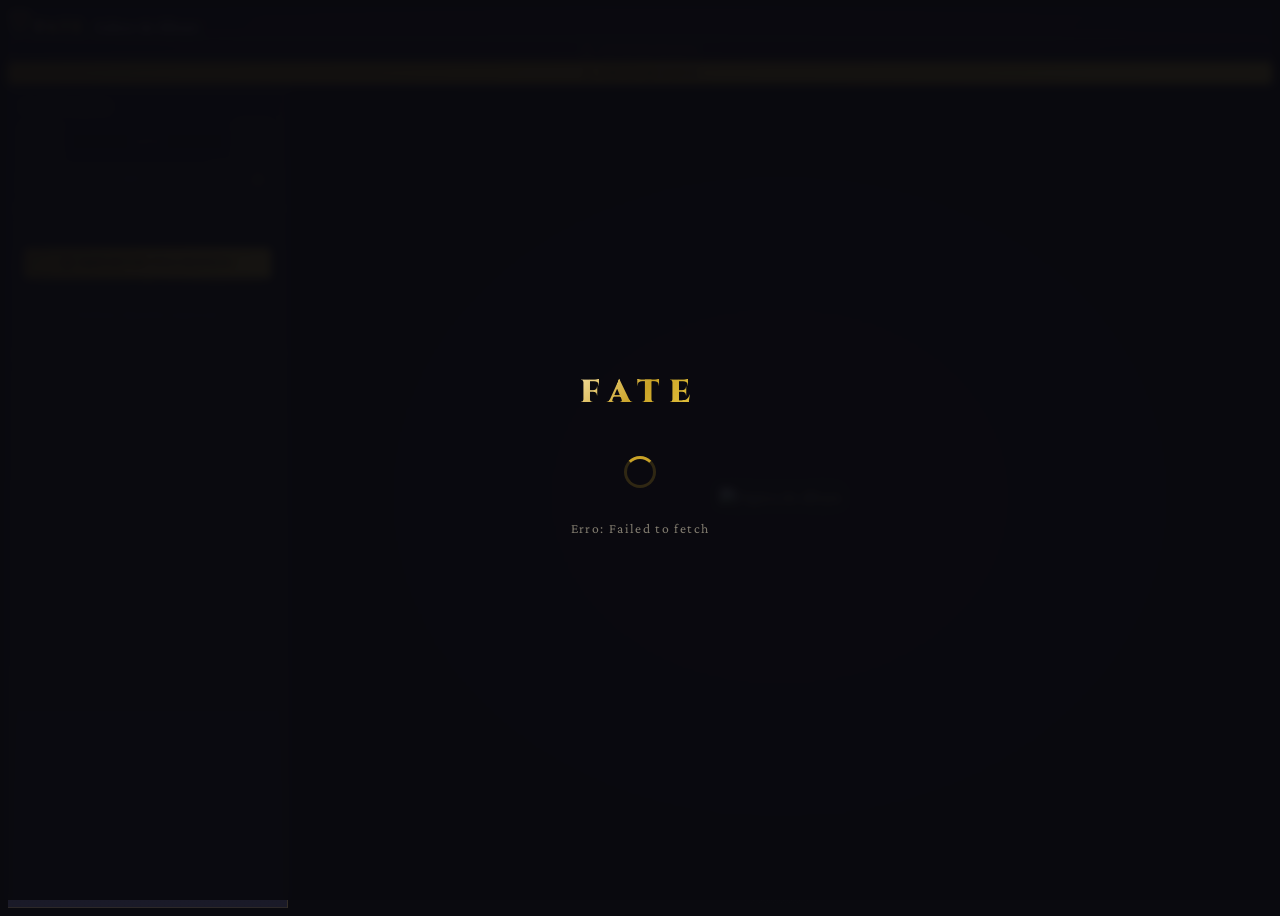
==== index.html @ ddd4942e "Index" ====
<!DOCTYPE html>
<html lang="pt-BR" class="dark">
<head>
<meta charset="UTF-8" />
<meta name="viewport" content="width=device-width, initial-scale=1.0" />
<title>Fate · Editor de Álbum</title>

<!-- Tailwind CSS -->
<script src="https://cdn.tailwindcss.com"></script>

<!-- JSZip -->
<script src="https://cdnjs.cloudflare.com/ajax/libs/jszip/3.10.1/jszip.min.js"></script>

<!-- Google Fonts -->
<link href="https://fonts.googleapis.com/css2?family=Cinzel:wght@400;700;900&family=Crimson+Pro:ital,wght@0,300;0,400;1,300&display=swap" rel="stylesheet" />

<script>
  tailwind.config = {
    darkMode: 'class',
    theme: {
      extend: {
        fontFamily: {
          display: ['Cinzel', 'serif'],
          body: ['Crimson Pro', 'Georgia', 'serif'],
        },
        colors: {
          obsidian: { 900: '#0a0a0f', 800: '#12121a', 700: '#1a1a28', 600: '#242436' },
          gold: { 300: '#f5dfa0', 400: '#e8c840', 500: '#c9a227', 600: '#9b7a1a' },
          crimson: { 400: '#e85555', 500: '#c93333', 600: '#a01f1f' },
        },
      }
    }
  }
</script>

<style>
  :root {
    --gold: #c9a227;
    --gold-light: #e8c840;
    --gold-glow: rgba(201,162,39,0.25);
    --crimson: #c93333;
    --obsidian: #0a0a0f;
    --surface: #12121a;
    --surface2: #1a1a28;
    --surface3: #242436;
  }

  * { box-sizing: border-box; }

  body {
    font-family: 'Crimson Pro', Georgia, serif;
    background: var(--obsidian);
    color: #d4c9b0;
    overflow: hidden;
    height: 100vh;
    display: flex;
    flex-direction: column;
    user-select: none;
  }

  /* ── Scrollbar ── */
  ::-webkit-scrollbar { width: 6px; height: 6px; }
  ::-webkit-scrollbar-track { background: var(--surface); }
  ::-webkit-scrollbar-thumb { background: var(--gold); border-radius: 3px; }

  /* ── Header ── */
  #header {
    background: linear-gradient(135deg, #0e0e18 0%, #1a1020 50%, #0e0e18 100%);
    border-bottom: 1px solid rgba(201,162,39,0.3);
    box-shadow: 0 2px 20px rgba(0,0,0,0.5);
    flex-shrink: 0;
  }

  .logo-text {
    font-family: 'Cinzel', serif;
    font-weight: 900;
    letter-spacing: 0.15em;
    background: linear-gradient(135deg, #f5dfa0, #c9a227, #e8c840);
    -webkit-background-clip: text;
    -webkit-text-fill-color: transparent;
    text-shadow: none;
  }

  /* ── Sidebar ── */
  #sidebar {
    background: linear-gradient(180deg, var(--surface) 0%, var(--surface2) 100%);
    border-right: 1px solid rgba(201,162,39,0.15);
    width: 280px;
    flex-shrink: 0;
    overflow-y: auto;
    display: flex;
    flex-direction: column;
    gap: 0;
  }

  .sidebar-section {
    border-bottom: 1px solid rgba(201,162,39,0.1);
    padding: 16px;
  }

  .sidebar-label {
    font-family: 'Cinzel', serif;
    font-size: 0.6rem;
    letter-spacing: 0.25em;
    text-transform: uppercase;
    color: var(--gold);
    opacity: 0.7;
    margin-bottom: 10px;
  }

  /* ── Buttons ── */
  .btn {
    display: flex;
    align-items: center;
    justify-content: center;
    gap: 6px;
    font-family: 'Cinzel', serif;
    font-size: 0.65rem;
    letter-spacing: 0.1em;
    text-transform: uppercase;
    border-radius: 4px;
    padding: 8px 14px;
    cursor: pointer;
    transition: all 0.2s ease;
    border: none;
    width: 100%;
  }

  .btn-gold {
    background: linear-gradient(135deg, #9b7a1a, #c9a227, #e8c840);
    color: #0a0a0f;
    font-weight: 700;
    box-shadow: 0 2px 12px rgba(201,162,39,0.3);
  }
  .btn-gold:hover { box-shadow: 0 4px 20px rgba(201,162,39,0.5); transform: translateY(-1px); }
  .btn-gold:active { transform: translateY(0); }

  .btn-ghost {
    background: transparent;
    border: 1px solid rgba(201,162,39,0.3);
    color: #c9a227;
  }
  .btn-ghost:hover { background: rgba(201,162,39,0.1); border-color: rgba(201,162,39,0.6); }

  .btn-danger {
    background: transparent;
    border: 1px solid rgba(201,51,51,0.4);
    color: #e85555;
  }
  .btn-danger:hover { background: rgba(201,51,51,0.15); }

  .btn-sm { padding: 5px 10px; font-size: 0.55rem; }

  /* ── Navigation ── */
  .nav-area {
    display: flex;
    align-items: center;
    gap: 8px;
  }

  .nav-btn {
    width: 34px;
    height: 34px;
    border-radius: 4px;
    background: transparent;
    border: 1px solid rgba(201,162,39,0.3);
    color: var(--gold);
    cursor: pointer;
    display: flex;
    align-items: center;
    justify-content: center;
    transition: all 0.2s;
    flex-shrink: 0;
    font-size: 16px;
  }
  .nav-btn:hover:not(:disabled) { background: rgba(201,162,39,0.15); border-color: var(--gold); }
  .nav-btn:disabled { opacity: 0.3; cursor: not-allowed; }

  #pageIndicator {
    flex: 1;
    text-align: center;
    font-family: 'Cinzel', serif;
    font-size: 0.7rem;
    color: #d4c9b0;
    padding: 6px 8px;
    background: rgba(0,0,0,0.3);
    border-radius: 4px;
    border: 1px solid rgba(255,255,255,0.05);
  }

  /* ── Sticker thumbnails ── */
  #stickerList {
    display: grid;
    grid-template-columns: repeat(3, 1fr);
    gap: 6px;
    max-height: 320px;
    overflow-y: auto;
  }

  .sticker-thumb {
    aspect-ratio: 1;
    border-radius: 4px;
    overflow: hidden;
    border: 2px solid transparent;
    cursor: pointer;
    background: rgba(0,0,0,0.4);
    transition: all 0.2s;
    display: flex;
    align-items: center;
    justify-content: center;
    position: relative;
  }
  .sticker-thumb:hover { border-color: var(--gold); transform: scale(1.05); }
  .sticker-thumb img { width: 100%; height: 100%; object-fit: contain; }
  .sticker-thumb .sticker-del {
    position: absolute;
    top: 2px;
    right: 2px;
    width: 16px;
    height: 16px;
    background: rgba(201,51,51,0.9);
    border-radius: 50%;
    display: none;
    align-items: center;
    justify-content: center;
    font-size: 10px;
    color: white;
    cursor: pointer;
    z-index: 10;
  }
  .sticker-thumb:hover .sticker-del { display: flex; }

  /* ── Canvas Area ── */
  #workspace {
    flex: 1;
    overflow: hidden;
    position: relative;
    background: radial-gradient(ellipse at center, #1a1520 0%, var(--obsidian) 70%);
    display: flex;
    align-items: center;
    justify-content: center;
  }

  #albumContainer {
    position: relative;
    box-shadow: 0 0 60px rgba(0,0,0,0.8), 0 0 20px rgba(201,162,39,0.1);
    border: 1px solid rgba(201,162,39,0.2);
    overflow: hidden;
    background: #111;
    cursor: default;
  }

  #albumPage {
    display: block;
    width: 100%;
    height: 100%;
    object-fit: contain;
    pointer-events: none;
  }

  /* ── Sticker on canvas ── */
  .placed-sticker {
    position: absolute;
    cursor: move;
    touch-action: none;
  }

  .placed-sticker img {
    width: 100%;
    height: 100%;
    object-fit: contain;
    pointer-events: none;
    display: block;
  }

  .placed-sticker.selected .sticker-frame {
    outline: 2px solid var(--gold-light);
    box-shadow: 0 0 0 1px rgba(232,200,64,0.5), 0 0 15px rgba(201,162,39,0.4);
  }

  .sticker-frame {
    width: 100%;
    height: 100%;
    position: relative;
  }

  /* Resize handles */
  .resize-handle {
    position: absolute;
    width: 10px;
    height: 10px;
    background: var(--gold);
    border: 1px solid #0a0a0f;
    border-radius: 2px;
    display: none;
    z-index: 100;
  }
  .placed-sticker.selected .resize-handle { display: block; }

  .resize-handle.se { bottom: -5px; right: -5px; cursor: se-resize; }
  .resize-handle.sw { bottom: -5px; left: -5px; cursor: sw-resize; }
  .resize-handle.ne { top: -5px; right: -5px; cursor: ne-resize; }
  .resize-handle.nw { top: -5px; left: -5px; cursor: nw-resize; }

  /* Rotate handle */
  .rotate-handle {
    position: absolute;
    width: 12px;
    height: 12px;
    background: #4a9eff;
    border-radius: 50%;
    border: 1px solid #0a0a0f;
    top: -20px;
    left: 50%;
    transform: translateX(-50%);
    cursor: grab;
    display: none;
    z-index: 100;
  }
  .placed-sticker.selected .rotate-handle { display: block; }

  /* Delete handle */
  .delete-handle {
    position: absolute;
    width: 14px;
    height: 14px;
    background: var(--crimson);
    border-radius: 50%;
    border: 1px solid #0a0a0f;
    top: -5px;
    right: -5px;
    cursor: pointer;
    display: none;
    align-items: center;
    justify-content: center;
    font-size: 9px;
    color: white;
    z-index: 101;
  }
  .placed-sticker.selected .delete-handle { display: flex; }

  /* ── Spinner ── */
  .spinner {
    width: 32px;
    height: 32px;
    border: 3px solid rgba(201,162,39,0.2);
    border-top-color: var(--gold);
    border-radius: 50%;
    animation: spin 0.8s linear infinite;
  }
  @keyframes spin { to { transform: rotate(360deg); } }

  /* ── Toast ── */
  #toast {
    position: fixed;
    bottom: 24px;
    left: 50%;
    transform: translateX(-50%) translateY(80px);
    background: var(--surface3);
    border: 1px solid var(--gold);
    color: #f5dfa0;
    font-family: 'Cinzel', serif;
    font-size: 0.7rem;
    letter-spacing: 0.08em;
    padding: 10px 20px;
    border-radius: 4px;
    box-shadow: 0 4px 20px rgba(0,0,0,0.5);
    transition: transform 0.3s ease;
    z-index: 9999;
    white-space: nowrap;
  }
  #toast.show { transform: translateX(-50%) translateY(0); }

  /* ── Loading overlay ── */
  #loadingOverlay {
    position: fixed;
    inset: 0;
    background: rgba(10,10,15,0.95);
    display: flex;
    flex-direction: column;
    align-items: center;
    justify-content: center;
    gap: 20px;
    z-index: 1000;
    backdrop-filter: blur(4px);
  }

  #loadingOverlay h1 {
    font-family: 'Cinzel', serif;
    font-size: 2rem;
    font-weight: 900;
    background: linear-gradient(135deg, #f5dfa0, #c9a227, #e8c840);
    -webkit-background-clip: text;
    -webkit-text-fill-color: transparent;
    letter-spacing: 0.3em;
  }

  #loadingOverlay p {
    color: rgba(212,201,176,0.6);
    font-size: 0.85rem;
    letter-spacing: 0.1em;
  }

  /* ── Ornamental lines ── */
  .ornament {
    display: flex;
    align-items: center;
    gap: 10px;
    margin-bottom: 4px;
  }
  .ornament::before, .ornament::after {
    content: '';
    flex: 1;
    height: 1px;
    background: linear-gradient(90deg, transparent, rgba(201,162,39,0.4), transparent);
  }
  .ornament span {
    color: var(--gold);
    font-size: 8px;
    opacity: 0.6;
  }

  /* ── Zoom controls ── */
  #zoomControl {
    display: flex;
    align-items: center;
    gap: 6px;
    margin-top: 8px;
  }
  .zoom-btn {
    width: 26px;
    height: 26px;
    border-radius: 3px;
    background: transparent;
    border: 1px solid rgba(201,162,39,0.3);
    color: var(--gold);
    cursor: pointer;
    display: flex;
    align-items: center;
    justify-content: center;
    font-size: 14px;
    transition: all 0.15s;
    flex-shrink: 0;
  }
  .zoom-btn:hover { background: rgba(201,162,39,0.15); }
  #zoomLabel {
    flex: 1;
    text-align: center;
    font-family: 'Cinzel', serif;
    font-size: 0.6rem;
    color: rgba(212,201,176,0.6);
  }

  /* ── Page grid ── */
  #pageGrid {
    display: grid;
    grid-template-columns: repeat(5, 1fr);
    gap: 4px;
    max-height: 200px;
    overflow-y: auto;
    margin-top: 8px;
  }

  .page-thumb {
    aspect-ratio: 0.7;
    border-radius: 2px;
    overflow: hidden;
    cursor: pointer;
    border: 1px solid transparent;
    transition: all 0.15s;
    background: rgba(0,0,0,0.4);
  }
  .page-thumb:hover { border-color: rgba(201,162,39,0.5); }
  .page-thumb.active { border-color: var(--gold); box-shadow: 0 0 8px rgba(201,162,39,0.4); }
  .page-thumb img { width: 100%; height: 100%; object-fit: cover; }

  /* ── Properties panel ── */
  #propsPanel {
    background: rgba(0,0,0,0.3);
    border-radius: 4px;
    padding: 10px;
    border: 1px solid rgba(201,162,39,0.1);
    margin-top: 8px;
  }

  .prop-row {
    display: flex;
    align-items: center;
    gap: 8px;
    margin-bottom: 6px;
  }

  .prop-label {
    font-size: 0.6rem;
    color: rgba(212,201,176,0.5);
    letter-spacing: 0.08em;
    text-transform: uppercase;
    width: 28px;
    flex-shrink: 0;
  }

  .prop-slider {
    flex: 1;
    -webkit-appearance: none;
    height: 3px;
    background: rgba(201,162,39,0.2);
    border-radius: 2px;
    outline: none;
    cursor: pointer;
  }
  .prop-slider::-webkit-slider-thumb {
    -webkit-appearance: none;
    width: 12px;
    height: 12px;
    background: var(--gold);
    border-radius: 50%;
    cursor: grab;
  }

  .prop-val {
    font-size: 0.6rem;
    color: rgba(212,201,176,0.6);
    width: 32px;
    text-align: right;
  }
</style>
</head>
<body>

<!-- Loading overlay -->
<div id="loadingOverlay">
  <h1>FATE</h1>
  <div class="spinner"></div>
  <p id="loadingMsg">Carregando páginas do álbum...</p>
</div>

<!-- Header -->
<div id="header" class="flex items-center px-5 py-3 gap-6">
  <div class="flex items-center gap-3">
    <svg width="24" height="24" viewBox="0 0 24 24" fill="none" xmlns="http://www.w3.org/2000/svg">
      <path d="M12 2L2 7L12 12L22 7L12 2Z" stroke="#c9a227" stroke-width="1.5"/>
      <path d="M2 17L12 22L22 17" stroke="#c9a227" stroke-width="1.5"/>
      <path d="M2 12L12 17L22 12" stroke="#e8c840" stroke-width="1" opacity="0.6"/>
    </svg>
    <span class="logo-text text-xl tracking-widest">FATE</span>
    <span class="text-xs text-gold-600 opacity-50 ml-1" style="font-family:'Crimson Pro',serif">· Editor de Álbum</span>
  </div>

  <div class="flex-1"></div>

  <!-- Header actions -->
  <div class="flex items-center gap-2">
    <button class="btn btn-ghost btn-sm" onclick="document.getElementById('zipImport').click()" title="Importar projeto salvo">
      <svg width="12" height="12" fill="none" stroke="currentColor" stroke-width="2" viewBox="0 0 24 24"><path d="M21 15v4a2 2 0 01-2 2H5a2 2 0 01-2-2v-4"/><polyline points="17 8 12 3 7 8"/><line x1="12" y1="3" x2="12" y2="15"/></svg>
      Importar Projeto
    </button>
    <button class="btn btn-gold btn-sm" onclick="exportZip()">
      <svg width="12" height="12" fill="none" stroke="currentColor" stroke-width="2" viewBox="0 0 24 24"><path d="M21 15v4a2 2 0 01-2 2H5a2 2 0 01-2-2v-4"/><polyline points="7 10 12 15 17 10"/><line x1="12" y1="15" x2="12" y2="3"/></svg>
      Exportar Álbum
    </button>
  </div>
</div>

<!-- Main layout -->
<div style="flex:1;display:flex;overflow:hidden;">

  <!-- Sidebar -->
  <div id="sidebar">

    <!-- Navigation -->
    <div class="sidebar-section">
      <div class="sidebar-label">Navegação</div>
      <div class="nav-area">
        <button class="nav-btn" id="prevBtn" onclick="changePage(-1)" title="Página anterior">&#8592;</button>
        <div id="pageIndicator">— / —</div>
        <button class="nav-btn" id="nextBtn" onclick="changePage(1)" title="Próxima página">&#8594;</button>
      </div>
      <div id="zoomControl">
        <button class="zoom-btn" onclick="changeZoom(-0.1)">−</button>
        <span id="zoomLabel">100%</span>
        <button class="zoom-btn" onclick="changeZoom(0.1)">+</button>
        <button class="zoom-btn" onclick="resetZoom()" title="Ajustar à tela">⊡</button>
      </div>
    </div>

    <!-- Stickers -->
    <div class="sidebar-section" style="flex:0 0 auto;">
      <div class="sidebar-label">Figurinhas</div>
      <button class="btn btn-gold mb-2" onclick="document.getElementById('stickerImport').click()">
        <svg width="12" height="12" fill="none" stroke="currentColor" stroke-width="2" viewBox="0 0 24 24"><circle cx="12" cy="12" r="10"/><line x1="12" y1="8" x2="12" y2="16"/><line x1="8" y1="12" x2="16" y2="12"/></svg>
        Importar Figurinhas
      </button>
      <div class="ornament"><span>✦</span></div>
      <div id="stickerList">
        <div id="stickerEmpty" style="grid-column:span 3;text-align:center;padding:16px;color:rgba(212,201,176,0.3);font-size:0.75rem;">
          Nenhuma figurinha importada
        </div>
      </div>
    </div>

    <!-- Selected sticker properties -->
    <div class="sidebar-section" id="selectedPanel" style="display:none;">
      <div class="sidebar-label">Figurinha Selecionada</div>
      <div id="propsPanel">
        <div class="prop-row">
          <span class="prop-label">Esc.</span>
          <input type="range" class="prop-slider" id="scaleSlider" min="10" max="300" value="100" oninput="updateSelectedScale(this.value)">
          <span class="prop-val" id="scaleVal">100%</span>
        </div>
        <div class="prop-row">
          <span class="prop-label">Rot.</span>
          <input type="range" class="prop-slider" id="rotSlider" min="-180" max="180" value="0" oninput="updateSelectedRot(this.value)">
          <span class="prop-val" id="rotVal">0°</span>
        </div>
        <div class="prop-row" style="margin-top:8px;margin-bottom:0;">
          <button class="btn btn-danger btn-sm" style="font-size:0.55rem;" onclick="deleteSelected()">
            <svg width="10" height="10" fill="none" stroke="currentColor" stroke-width="2" viewBox="0 0 24 24"><polyline points="3 6 5 6 21 6"/><path d="M19 6l-1 14H6L5 6"/><path d="M10 11v6"/><path d="M14 11v6"/><path d="M9 6V4h6v2"/></svg>
            Remover Figurinha
          </button>
        </div>
      </div>
    </div>

    <!-- Page grid -->
    <div class="sidebar-section" style="flex:1;overflow:hidden;">
      <div class="sidebar-label">Miniaturas</div>
      <div id="pageGrid"></div>
    </div>

  </div>

  <!-- Workspace -->
  <div id="workspace" onclick="deselectAll(event)">
    <div id="albumContainer">
      <img id="albumPage" src="" alt="Página do álbum" draggable="false" />
      <!-- Stickers will be injected here -->
    </div>
  </div>
</div>

<!-- Hidden inputs -->
<input type="file" id="stickerImport" accept=".png,.jpg,.jpeg,.webp,.gif" multiple style="display:none;" onchange="importStickers(this)" />
<input type="file" id="zipImport" accept=".zip" style="display:none;" onchange="importZip(this)" />

<!-- Toast -->
<div id="toast"></div>

<script>
// ═══════════════════════════════════════════════════════════════════
// CONSTANTS & STATE
// ═══════════════════════════════════════════════════════════════════

const REPO_API  = 'https://api.github.com/repos/gamesistem/Fate/contents/';
const RAW_BASE  = 'https://raw.githubusercontent.com/gamesistem/Fate/main/';

const state = {
  pages: [],           // array of { url, name }
  currentPage: 0,
  zoom: 1.0,
  stickers: [],        // all imported stickers: { id, name, dataUrl }
  placed: {},          // { pageIndex: [ { id, stickerId, x, y, scale, rot } ] }
  selectedId: null,    // id of selected placed sticker
};

let albumW = 0, albumH = 0; // natural dimensions of album page

// ═══════════════════════════════════════════════════════════════════
// INIT
// ═══════════════════════════════════════════════════════════════════

async function init() {
  setLoading('Conectando ao repositório Fate...');
  try {
    const pages = await fetchPages();
    if (!pages.length) throw new Error('Nenhuma página encontrada no repositório.');
    state.pages = pages;
    buildPageGrid();
    await loadPage(0);
    hideLoading();
    showToast(`${pages.length} páginas carregadas com sucesso!`);
  } catch (e) {
    document.getElementById('loadingMsg').textContent = 'Erro: ' + e.message;
    console.error(e);
  }
}

async function fetchPages() {
  setLoading('Listando arquivos do repositório...');
  const res = await fetch(REPO_API);
  if (!res.ok) throw new Error(`GitHub API: ${res.status}`);
  const files = await res.json();

  // Filter .jpg files with numeric names
  const jpgs = files
    .filter(f => f.type === 'file' && /^\d+\.jpg$/i.test(f.name))
    .sort((a, b) => parseInt(a.name) - parseInt(b.name));

  if (!jpgs.length) {
    // fallback: try .png as well
    const pngs = files
      .filter(f => f.type === 'file' && /^\d+\.(jpg|png|jpeg)$/i.test(f.name))
      .sort((a, b) => parseInt(a.name) - parseInt(b.name));
    return pngs.map(f => ({ url: RAW_BASE + encodeURIComponent(f.name), name: f.name }));
  }

  return jpgs.map(f => ({ url: RAW_BASE + encodeURIComponent(f.name), name: f.name }));
}

// ═══════════════════════════════════════════════════════════════════
// PAGE LOADING & NAVIGATION
// ═══════════════════════════════════════════════════════════════════

async function loadPage(idx) {
  if (idx < 0 || idx >= state.pages.length) return;

  const page = state.pages[idx];
  const img = document.getElementById('albumPage');
  const container = document.getElementById('albumContainer');

  img.style.opacity = '0.4';
  img.src = page.url;

  await new Promise((res, rej) => {
    img.onload = res;
    img.onerror = rej;
  });

  albumW = img.naturalWidth || 800;
  albumH = img.naturalHeight || 1100;

  state.currentPage = idx;
  img.style.opacity = '1';

  fitToWorkspace();
  renderPlacedStickers();
  updateNav();
  updatePageGrid();
}

function fitToWorkspace() {
  const ws = document.getElementById('workspace');
  const padding = 40;
  const maxW = ws.clientWidth - padding * 2;
  const maxH = ws.clientHeight - padding * 2;

  const scaleW = maxW / albumW;
  const scaleH = maxH / albumH;
  state.zoom = Math.min(scaleW, scaleH, 1.2);

  applyZoom();
}

function applyZoom() {
  const container = document.getElementById('albumContainer');
  container.style.width  = Math.round(albumW * state.zoom) + 'px';
  container.style.height = Math.round(albumH * state.zoom) + 'px';
  document.getElementById('zoomLabel').textContent = Math.round(state.zoom * 100) + '%';
  renderPlacedStickers();
}

function changeZoom(delta) {
  state.zoom = Math.max(0.2, Math.min(3, state.zoom + delta));
  applyZoom();
}

function resetZoom() { fitToWorkspace(); }

function changePage(delta) {
  const next = state.currentPage + delta;
  if (next < 0 || next >= state.pages.length) return;
  deselectAll();
  loadPage(next);
}

function updateNav() {
  const { currentPage, pages } = state;
  document.getElementById('prevBtn').disabled = currentPage === 0;
  document.getElementById('nextBtn').disabled = currentPage === pages.length - 1;

  let label = '';
  if (currentPage === 0) label = 'Capa';
  else if (currentPage === pages.length - 1) label = 'Contra-capa';
  else label = `Pág. ${currentPage}`;

  document.getElementById('pageIndicator').textContent = `${label} (${currentPage + 1}/${pages.length})`;
}

// ═══════════════════════════════════════════════════════════════════
// PAGE GRID (thumbnails)
// ═══════════════════════════════════════════════════════════════════

function buildPageGrid() {
  const grid = document.getElementById('pageGrid');
  grid.innerHTML = '';
  state.pages.forEach((page, idx) => {
    const div = document.createElement('div');
    div.className = 'page-thumb';
    div.dataset.idx = idx;
    const img = document.createElement('img');
    img.src = page.url;
    img.loading = 'lazy';
    img.draggable = false;
    div.appendChild(img);
    div.addEventListener('click', () => { deselectAll(); loadPage(idx); });
    grid.appendChild(div);
  });
}

function updatePageGrid() {
  document.querySelectorAll('.page-thumb').forEach(el => {
    el.classList.toggle('active', parseInt(el.dataset.idx) === state.currentPage);
  });
  // scroll active into view
  const active = document.querySelector('.page-thumb.active');
  if (active) active.scrollIntoView({ block: 'nearest' });
}

// ═══════════════════════════════════════════════════════════════════
// STICKER IMPORT
// ═══════════════════════════════════════════════════════════════════

function importStickers(input) {
  const files = Array.from(input.files);
  if (!files.length) return;

  let count = 0;
  files.forEach(file => {
    const reader = new FileReader();
    reader.onload = e => {
      const sticker = {
        id: 's_' + Date.now() + '_' + Math.random().toString(36).slice(2),
        name: file.name,
        dataUrl: e.target.result,
      };
      state.stickers.push(sticker);
      addStickerThumb(sticker);
      count++;
      if (count === files.length) showToast(`${count} figurinha(s) importada(s)`);
    };
    reader.readAsDataURL(file);
  });

  input.value = '';
  document.getElementById('stickerEmpty').style.display = 'none';
}

function addStickerThumb(sticker) {
  const list = document.getElementById('stickerList');
  const div = document.createElement('div');
  div.className = 'sticker-thumb';
  div.dataset.stickerId = sticker.id;
  div.title = sticker.name;

  const img = document.createElement('img');
  img.src = sticker.dataUrl;
  img.draggable = false;

  const del = document.createElement('div');
  del.className = 'sticker-del';
  del.innerHTML = '✕';
  del.onclick = e => { e.stopPropagation(); removeStickerFromLibrary(sticker.id); };

  div.appendChild(img);
  div.appendChild(del);
  div.addEventListener('click', () => placeSticker(sticker.id));

  list.appendChild(div);
}

function removeStickerFromLibrary(stickerId) {
  state.stickers = state.stickers.filter(s => s.id !== stickerId);
  // remove all placed instances
  Object.keys(state.placed).forEach(pageIdx => {
    state.placed[pageIdx] = state.placed[pageIdx].filter(p => p.stickerId !== stickerId);
  });
  document.querySelector(`.sticker-thumb[data-sticker-id="${stickerId}"]`)?.remove();
  renderPlacedStickers();
  if (!state.stickers.length) document.getElementById('stickerEmpty').style.display = '';
  showToast('Figurinha removida');
}

// ═══════════════════════════════════════════════════════════════════
// PLACE STICKER ON CANVAS
// ═══════════════════════════════════════════════════════════════════

function placeSticker(stickerId) {
  const sticker = state.stickers.find(s => s.id === stickerId);
  if (!sticker) return;

  const pageIdx = state.currentPage;
  if (!state.placed[pageIdx]) state.placed[pageIdx] = [];

  const placed = {
    id: 'p_' + Date.now() + '_' + Math.random().toString(36).slice(2),
    stickerId,
    // place in center of visible album, in album-coordinate space
    x: albumW * 0.5 - 60,
    y: albumH * 0.5 - 60,
    scale: 1.0,
    rot: 0,
  };

  state.placed[pageIdx].push(placed);
  renderPlacedStickers();
  selectSticker(placed.id);
  showToast('Figurinha colocada! Arraste para reposicionar.');
}

// ═══════════════════════════════════════════════════════════════════
// RENDER PLACED STICKERS
// ═══════════════════════════════════════════════════════════════════

function renderPlacedStickers() {
  const container = document.getElementById('albumContainer');
  // Remove all existing placed stickers
  container.querySelectorAll('.placed-sticker').forEach(el => el.remove());

  const pageIdx = state.currentPage;
  const placed = state.placed[pageIdx] || [];

  placed.forEach(p => {
    const sticker = state.stickers.find(s => s.id === p.stickerId);
    if (!sticker) return;

    const el = createStickerElement(p, sticker);
    container.appendChild(el);
    if (p.id === state.selectedId) el.classList.add('selected');
  });
}

function createStickerElement(p, sticker) {
  const baseSize = 120; // base px in album coordinates
  const displayW = baseSize * p.scale * state.zoom;
  const displayH = baseSize * p.scale * state.zoom;

  const el = document.createElement('div');
  el.className = 'placed-sticker';
  el.dataset.id = p.id;
  el.style.left   = (p.x * state.zoom) + 'px';
  el.style.top    = (p.y * state.zoom) + 'px';
  el.style.width  = displayW + 'px';
  el.style.height = displayH + 'px';
  el.style.transform = `rotate(${p.rot}deg)`;
  el.style.zIndex = 10;

  const frame = document.createElement('div');
  frame.className = 'sticker-frame';

  const img = document.createElement('img');
  img.src = sticker.dataUrl;
  img.draggable = false;

  // Resize handles
  ['nw','ne','sw','se'].forEach(pos => {
    const h = document.createElement('div');
    h.className = `resize-handle ${pos}`;
    h.addEventListener('pointerdown', e => startResize(e, p.id, pos));
    frame.appendChild(h);
  });

  // Rotate handle
  const rotH = document.createElement('div');
  rotH.className = 'rotate-handle';
  rotH.addEventListener('pointerdown', e => startRotate(e, p.id));
  frame.appendChild(rotH);

  // Delete handle
  const delH = document.createElement('div');
  delH.className = 'delete-handle';
  delH.innerHTML = '✕';
  delH.addEventListener('pointerdown', e => { e.stopPropagation(); deletePlaced(p.id); });
  frame.appendChild(delH);

  frame.appendChild(img);
  el.appendChild(frame);

  // Drag to move
  el.addEventListener('pointerdown', e => startDrag(e, p.id));
  el.addEventListener('click', e => { e.stopPropagation(); selectSticker(p.id); });

  return el;
}

// ═══════════════════════════════════════════════════════════════════
// SELECT / DESELECT
// ═══════════════════════════════════════════════════════════════════

function selectSticker(id) {
  state.selectedId = id;
  document.querySelectorAll('.placed-sticker').forEach(el => {
    el.classList.toggle('selected', el.dataset.id === id);
  });

  const pageIdx = state.currentPage;
  const placed = (state.placed[pageIdx] || []).find(p => p.id === id);
  if (placed) {
    document.getElementById('selectedPanel').style.display = '';
    document.getElementById('scaleSlider').value = Math.round(placed.scale * 100);
    document.getElementById('scaleVal').textContent = Math.round(placed.scale * 100) + '%';
    document.getElementById('rotSlider').value = Math.round(placed.rot);
    document.getElementById('rotVal').textContent = Math.round(placed.rot) + '°';
  }
}

function deselectAll(e) {
  if (e && e.target !== document.getElementById('workspace') &&
      e.target !== document.getElementById('albumContainer') &&
      e.target !== document.getElementById('albumPage')) return;
  state.selectedId = null;
  document.querySelectorAll('.placed-sticker').forEach(el => el.classList.remove('selected'));
  document.getElementById('selectedPanel').style.display = 'none';
}

function deleteSelected() { if (state.selectedId) deletePlaced(state.selectedId); }

function deletePlaced(id) {
  const pageIdx = state.currentPage;
  state.placed[pageIdx] = (state.placed[pageIdx] || []).filter(p => p.id !== id);
  if (state.selectedId === id) {
    state.selectedId = null;
    document.getElementById('selectedPanel').style.display = 'none';
  }
  renderPlacedStickers();
}

// ═══════════════════════════════════════════════════════════════════
// DRAG TO MOVE
// ═══════════════════════════════════════════════════════════════════

let dragging = null;

function startDrag(e, id) {
  if (e.target.classList.contains('resize-handle') ||
      e.target.classList.contains('rotate-handle') ||
      e.target.classList.contains('delete-handle')) return;

  e.stopPropagation();
  e.preventDefault();
  selectSticker(id);

  const pageIdx = state.currentPage;
  const placed = (state.placed[pageIdx] || []).find(p => p.id === id);
  if (!placed) return;

  const el = document.querySelector(`.placed-sticker[data-id="${id}"]`);
  const rect = el.getBoundingClientRect();

  dragging = {
    id,
    offsetX: e.clientX - rect.left,
    offsetY: e.clientY - rect.top,
  };

  el.setPointerCapture(e.pointerId);
  el.addEventListener('pointermove', onDragMove);
  el.addEventListener('pointerup', onDragEnd);
}

function onDragMove(e) {
  if (!dragging) return;
  const container = document.getElementById('albumContainer');
  const cRect = container.getBoundingClientRect();

  const newLeft = e.clientX - cRect.left - dragging.offsetX;
  const newTop  = e.clientY - cRect.top  - dragging.offsetY;

  const pageIdx = state.currentPage;
  const placed = (state.placed[pageIdx] || []).find(p => p.id === dragging.id);
  if (!placed) return;

  placed.x = newLeft / state.zoom;
  placed.y = newTop  / state.zoom;

  const el = document.querySelector(`.placed-sticker[data-id="${dragging.id}"]`);
  if (el) {
    el.style.left = newLeft + 'px';
    el.style.top  = newTop  + 'px';
  }
}

function onDragEnd(e) {
  if (!dragging) return;
  const el = document.querySelector(`.placed-sticker[data-id="${dragging.id}"]`);
  if (el) {
    el.removeEventListener('pointermove', onDragMove);
    el.removeEventListener('pointerup', onDragEnd);
  }
  dragging = null;
}

// ═══════════════════════════════════════════════════════════════════
// RESIZE
// ═══════════════════════════════════════════════════════════════════

let resizing = null;

function startResize(e, id, corner) {
  e.stopPropagation();
  e.preventDefault();

  const pageIdx = state.currentPage;
  const placed = (state.placed[pageIdx] || []).find(p => p.id === id);
  if (!placed) return;

  const el = document.querySelector(`.placed-sticker[data-id="${id}"]`);
  const rect = el.getBoundingClientRect();

  resizing = {
    id, corner,
    startX: e.clientX,
    startY: e.clientY,
    startScale: placed.scale,
    startW: rect.width,
    startH: rect.height,
  };

  el.setPointerCapture(e.pointerId);
  el.addEventListener('pointermove', onResizeMove);
  el.addEventListener('pointerup', onResizeEnd);
}

function onResizeMove(e) {
  if (!resizing) return;
  const { id, corner, startX, startY, startScale, startW } = resizing;

  const dx = e.clientX - startX;
  const dy = e.clientY - startY;
  let delta = 0;
  if (corner === 'se') delta = (dx + dy) / 2;
  else if (corner === 'sw') delta = (-dx + dy) / 2;
  else if (corner === 'ne') delta = (dx - dy) / 2;
  else if (corner === 'nw') delta = (-dx - dy) / 2;

  const newScale = Math.max(0.1, startScale + (delta / startW) * startScale * 2);

  const pageIdx = state.currentPage;
  const placed = (state.placed[pageIdx] || []).find(p => p.id === id);
  if (!placed) return;
  placed.scale = newScale;

  const el = document.querySelector(`.placed-sticker[data-id="${id}"]`);
  if (el) {
    const baseSize = 120;
    const displayW = baseSize * newScale * state.zoom;
    el.style.width  = displayW + 'px';
    el.style.height = displayW + 'px';
  }

  // sync slider
  document.getElementById('scaleSlider').value = Math.round(newScale * 100);
  document.getElementById('scaleVal').textContent = Math.round(newScale * 100) + '%';
}

function onResizeEnd(e) {
  if (!resizing) return;
  const el = document.querySelector(`.placed-sticker[data-id="${resizing.id}"]`);
  if (el) {
    el.removeEventListener('pointermove', onResizeMove);
    el.removeEventListener('pointerup', onResizeEnd);
  }
  resizing = null;
}

// ═══════════════════════════════════════════════════════════════════
// ROTATE
// ═══════════════════════════════════════════════════════════════════

let rotating = null;

function startRotate(e, id) {
  e.stopPropagation();
  e.preventDefault();

  const el = document.querySelector(`.placed-sticker[data-id="${id}"]`);
  const rect = el.getBoundingClientRect();
  const centerX = rect.left + rect.width / 2;
  const centerY = rect.top  + rect.height / 2;

  const pageIdx = state.currentPage;
  const placed = (state.placed[pageIdx] || []).find(p => p.id === id);
  if (!placed) return;

  const startAngle = Math.atan2(e.clientY - centerY, e.clientX - centerX) * 180 / Math.PI;

  rotating = { id, centerX, centerY, startAngle, startRot: placed.rot };

  el.setPointerCapture(e.pointerId);
  el.addEventListener('pointermove', onRotateMove);
  el.addEventListener('pointerup', onRotateEnd);
}

function onRotateMove(e) {
  if (!rotating) return;
  const { id, centerX, centerY, startAngle, startRot } = rotating;
  const angle = Math.atan2(e.clientY - centerY, e.clientX - centerX) * 180 / Math.PI;
  const delta = angle - startAngle;
  const newRot = startRot + delta;

  const pageIdx = state.currentPage;
  const placed = (state.placed[pageIdx] || []).find(p => p.id === id);
  if (!placed) return;
  placed.rot = newRot;

  const el = document.querySelector(`.placed-sticker[data-id="${id}"]`);
  if (el) el.style.transform = `rotate(${newRot}deg)`;

  document.getElementById('rotSlider').value = Math.round(newRot);
  document.getElementById('rotVal').textContent = Math.round(newRot) + '°';
}

function onRotateEnd(e) {
  if (!rotating) return;
  const el = document.querySelector(`.placed-sticker[data-id="${rotating.id}"]`);
  if (el) {
    el.removeEventListener('pointermove', onRotateMove);
    el.removeEventListener('pointerup', onRotateEnd);
  }
  rotating = null;
}

// ═══════════════════════════════════════════════════════════════════
// SIDEBAR PROPERTY SLIDERS
// ═══════════════════════════════════════════════════════════════════

function updateSelectedScale(val) {
  document.getElementById('scaleVal').textContent = val + '%';
  if (!state.selectedId) return;
  const pageIdx = state.currentPage;
  const placed = (state.placed[pageIdx] || []).find(p => p.id === state.selectedId);
  if (!placed) return;
  placed.scale = val / 100;
  const el = document.querySelector(`.placed-sticker[data-id="${state.selectedId}"]`);
  if (el) {
    const displayW = 120 * placed.scale * state.zoom;
    el.style.width  = displayW + 'px';
    el.style.height = displayW + 'px';
  }
}

function updateSelectedRot(val) {
  document.getElementById('rotVal').textContent = val + '°';
  if (!state.selectedId) return;
  const pageIdx = state.currentPage;
  const placed = (state.placed[pageIdx] || []).find(p => p.id === state.selectedId);
  if (!placed) return;
  placed.rot = parseFloat(val);
  const el = document.querySelector(`.placed-sticker[data-id="${state.selectedId}"]`);
  if (el) el.style.transform = `rotate(${val}deg)`;
}

// ═══════════════════════════════════════════════════════════════════
// EXPORT ZIP
// ═══════════════════════════════════════════════════════════════════

async function exportZip() {
  showToast('Gerando arquivo ZIP...');
  const zip = new JSZip();

  // Build save.json metadata
  const meta = {
    version: 1,
    exportedAt: new Date().toISOString(),
    pages: state.pages.map(p => ({ url: p.url, name: p.name })),
    stickers: state.stickers.map(s => ({ id: s.id, name: s.name })),
    placed: state.placed,
  };
  zip.file('save.json', JSON.stringify(meta, null, 2));

  // Save sticker images
  const stickersFolder = zip.folder('stickers');
  for (const s of state.stickers) {
    const base64 = s.dataUrl.split(',')[1];
    const ext = s.name.split('.').pop() || 'png';
    stickersFolder.file(s.id + '.' + ext, base64, { base64: true });
  }

  // Render each modified page as a flat image
  const pagesFolder = zip.folder('pages');
  const modifiedPages = Object.keys(state.placed).filter(idx => (state.placed[idx] || []).length > 0);

  for (const idxStr of modifiedPages) {
    const idx = parseInt(idxStr);
    try {
      const dataUrl = await renderPageToCanvas(idx);
      const base64 = dataUrl.split(',')[1];
      pagesFolder.file(`page_${idx + 1}.jpg`, base64, { base64: true });
    } catch (e) {
      console.warn('Could not render page', idx, e);
    }
  }

  const blob = await zip.generateAsync({ type: 'blob' });
  const url = URL.createObjectURL(blob);
  const a = document.createElement('a');
  a.href = url;
  a.download = 'fate-album-projeto.zip';
  a.click();
  URL.revokeObjectURL(url);
  showToast('Álbum exportado com sucesso!');
}

async function renderPageToCanvas(pageIdx) {
  const page = state.pages[pageIdx];
  const placed = state.placed[pageIdx] || [];

  return new Promise((resolve, reject) => {
    const canvas = document.createElement('canvas');
    canvas.width  = albumW;
    canvas.height = albumH;
    const ctx = canvas.getContext('2d');

    const bgImg = new Image();
    bgImg.crossOrigin = 'anonymous';
    bgImg.onload = async () => {
      ctx.drawImage(bgImg, 0, 0, albumW, albumH);

      for (const p of placed) {
        const sticker = state.stickers.find(s => s.id === p.stickerId);
        if (!sticker) continue;
        await new Promise(res => {
          const sImg = new Image();
          sImg.onload = () => {
            ctx.save();
            const baseSize = 120;
            const drawW = baseSize * p.scale;
            const drawH = baseSize * p.scale;
            const cx = p.x + drawW / 2;
            const cy = p.y + drawH / 2;
            ctx.translate(cx, cy);
            ctx.rotate(p.rot * Math.PI / 180);
            ctx.drawImage(sImg, -drawW / 2, -drawH / 2, drawW, drawH);
            ctx.restore();
            res();
          };
          sImg.onerror = res;
          sImg.src = sticker.dataUrl;
        });
      }

      resolve(canvas.toDataURL('image/jpeg', 0.92));
    };
    bgImg.onerror = reject;
    bgImg.src = page.url;
  });
}

// ═══════════════════════════════════════════════════════════════════
// IMPORT ZIP
// ═══════════════════════════════════════════════════════════════════

async function importZip(input) {
  const file = input.files[0];
  if (!file) return;
  input.value = '';

  showToast('Lendo arquivo ZIP...');

  try {
    const zip = await JSZip.loadAsync(file);

    // Read save.json
    const metaFile = zip.file('save.json');
    if (!metaFile) throw new Error('save.json não encontrado no ZIP.');
    const meta = JSON.parse(await metaFile.async('string'));

    // Restore stickers
    const newStickers = [];
    document.getElementById('stickerList').innerHTML = '';
    document.getElementById('stickerEmpty').style.display = 'none';
    document.getElementById('stickerList').appendChild(document.getElementById('stickerEmpty'));

    for (const sm of (meta.stickers || [])) {
      // Find file in zip
      const stickerFile = zip.file(`stickers/${sm.id}.${sm.name.split('.').pop() || 'png'}`) ||
                          zip.file(`stickers/${sm.id}.png`) ||
                          zip.file(`stickers/${sm.id}.jpg`);

      if (stickerFile) {
        const b64 = await stickerFile.async('base64');
        const ext = sm.name.split('.').pop() || 'png';
        const mime = ext === 'jpg' || ext === 'jpeg' ? 'image/jpeg' : 'image/png';
        const dataUrl = `data:${mime};base64,${b64}`;
        const sticker = { id: sm.id, name: sm.name, dataUrl };
        newStickers.push(sticker);
        addStickerThumb(sticker);
      }
    }

    state.stickers = newStickers;
    state.placed   = meta.placed || {};

    // Reload current page
    await loadPage(state.currentPage);
    showToast('Projeto importado! Edição restaurada.');
  } catch (e) {
    showToast('Erro ao importar: ' + e.message);
    console.error(e);
  }
}

// ═══════════════════════════════════════════════════════════════════
// LOADING / TOAST UI
// ═══════════════════════════════════════════════════════════════════

function setLoading(msg) {
  document.getElementById('loadingMsg').textContent = msg;
  document.getElementById('loadingOverlay').style.display = 'flex';
}

function hideLoading() {
  document.getElementById('loadingOverlay').style.display = 'none';
}

let toastTimer = null;
function showToast(msg) {
  const el = document.getElementById('toast');
  el.textContent = msg;
  el.classList.add('show');
  clearTimeout(toastTimer);
  toastTimer = setTimeout(() => el.classList.remove('show'), 3000);
}

// ═══════════════════════════════════════════════════════════════════
// KEYBOARD SHORTCUTS
// ═══════════════════════════════════════════════════════════════════

document.addEventListener('keydown', e => {
  if (e.key === 'Delete' || e.key === 'Backspace') {
    if (state.selectedId && document.activeElement === document.body) {
      deleteSelected();
    }
  }
  if (e.key === 'ArrowLeft' && !e.shiftKey) changePage(-1);
  if (e.key === 'ArrowRight' && !e.shiftKey) changePage(1);
  if (e.key === 'Escape') deselectAll({ target: document.getElementById('workspace') });
  if ((e.ctrlKey || e.metaKey) && e.key === 's') { e.preventDefault(); exportZip(); }
  if (e.key === '+' || e.key === '=') changeZoom(0.1);
  if (e.key === '-') changeZoom(-0.1);
  if (e.key === '0') resetZoom();
});

// ═══════════════════════════════════════════════════════════════════
// RESIZE WINDOW
// ═══════════════════════════════════════════════════════════════════

window.addEventListener('resize', () => {
  if (state.pages.length) fitToWorkspace();
});

// ═══════════════════════════════════════════════════════════════════
// BOOT
// ═══════════════════════════════════════════════════════════════════

init();
</script>
</body>
</html>
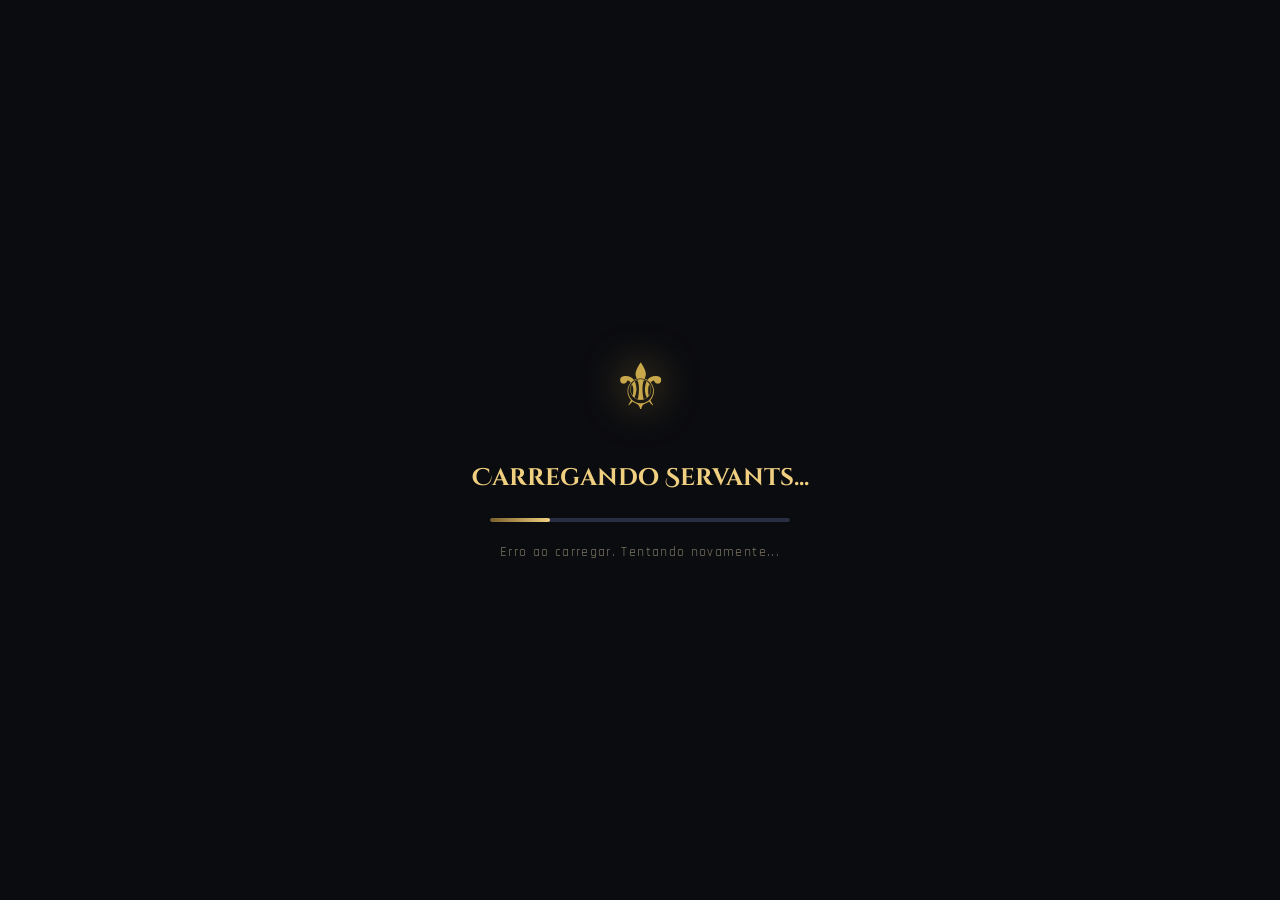
==== commit 6b875096: "Album" ====
--- a/index.html
+++ b/index.html
@@ -1,1457 +1,163 @@
 <!DOCTYPE html>
-<html lang="pt-BR" class="dark">
+<html lang="pt-BR">
 <head>
-<meta charset="UTF-8" />
-<meta name="viewport" content="width=device-width, initial-scale=1.0" />
-<title>Fate · Editor de Álbum</title>
-
-<!-- Tailwind CSS -->
-<script src="https://cdn.tailwindcss.com"></script>
-
-<!-- JSZip -->
-<script src="https://cdnjs.cloudflare.com/ajax/libs/jszip/3.10.1/jszip.min.js"></script>
-
-<!-- Google Fonts -->
-<link href="https://fonts.googleapis.com/css2?family=Cinzel:wght@400;700;900&family=Crimson+Pro:ital,wght@0,300;0,400;1,300&display=swap" rel="stylesheet" />
-
-<script>
-  tailwind.config = {
-    darkMode: 'class',
-    theme: {
-      extend: {
-        fontFamily: {
-          display: ['Cinzel', 'serif'],
-          body: ['Crimson Pro', 'Georgia', 'serif'],
-        },
-        colors: {
-          obsidian: { 900: '#0a0a0f', 800: '#12121a', 700: '#1a1a28', 600: '#242436' },
-          gold: { 300: '#f5dfa0', 400: '#e8c840', 500: '#c9a227', 600: '#9b7a1a' },
-          crimson: { 400: '#e85555', 500: '#c93333', 600: '#a01f1f' },
-        },
-      }
-    }
-  }
-</script>
-
-<style>
-  :root {
-    --gold: #c9a227;
-    --gold-light: #e8c840;
-    --gold-glow: rgba(201,162,39,0.25);
-    --crimson: #c93333;
-    --obsidian: #0a0a0f;
-    --surface: #12121a;
-    --surface2: #1a1a28;
-    --surface3: #242436;
-  }
-
-  * { box-sizing: border-box; }
-
-  body {
-    font-family: 'Crimson Pro', Georgia, serif;
-    background: var(--obsidian);
-    color: #d4c9b0;
-    overflow: hidden;
-    height: 100vh;
-    display: flex;
-    flex-direction: column;
-    user-select: none;
-  }
-
-  /* ── Scrollbar ── */
-  ::-webkit-scrollbar { width: 6px; height: 6px; }
-  ::-webkit-scrollbar-track { background: var(--surface); }
-  ::-webkit-scrollbar-thumb { background: var(--gold); border-radius: 3px; }
-
-  /* ── Header ── */
-  #header {
-    background: linear-gradient(135deg, #0e0e18 0%, #1a1020 50%, #0e0e18 100%);
-    border-bottom: 1px solid rgba(201,162,39,0.3);
-    box-shadow: 0 2px 20px rgba(0,0,0,0.5);
-    flex-shrink: 0;
-  }
-
-  .logo-text {
-    font-family: 'Cinzel', serif;
-    font-weight: 900;
-    letter-spacing: 0.15em;
-    background: linear-gradient(135deg, #f5dfa0, #c9a227, #e8c840);
-    -webkit-background-clip: text;
-    -webkit-text-fill-color: transparent;
-    text-shadow: none;
-  }
-
-  /* ── Sidebar ── */
-  #sidebar {
-    background: linear-gradient(180deg, var(--surface) 0%, var(--surface2) 100%);
-    border-right: 1px solid rgba(201,162,39,0.15);
-    width: 280px;
-    flex-shrink: 0;
-    overflow-y: auto;
-    display: flex;
-    flex-direction: column;
-    gap: 0;
-  }
-
-  .sidebar-section {
-    border-bottom: 1px solid rgba(201,162,39,0.1);
-    padding: 16px;
-  }
-
-  .sidebar-label {
-    font-family: 'Cinzel', serif;
-    font-size: 0.6rem;
-    letter-spacing: 0.25em;
-    text-transform: uppercase;
-    color: var(--gold);
-    opacity: 0.7;
-    margin-bottom: 10px;
-  }
-
-  /* ── Buttons ── */
-  .btn {
-    display: flex;
-    align-items: center;
-    justify-content: center;
-    gap: 6px;
-    font-family: 'Cinzel', serif;
-    font-size: 0.65rem;
-    letter-spacing: 0.1em;
-    text-transform: uppercase;
-    border-radius: 4px;
-    padding: 8px 14px;
-    cursor: pointer;
-    transition: all 0.2s ease;
-    border: none;
-    width: 100%;
-  }
-
-  .btn-gold {
-    background: linear-gradient(135deg, #9b7a1a, #c9a227, #e8c840);
-    color: #0a0a0f;
-    font-weight: 700;
-    box-shadow: 0 2px 12px rgba(201,162,39,0.3);
-  }
-  .btn-gold:hover { box-shadow: 0 4px 20px rgba(201,162,39,0.5); transform: translateY(-1px); }
-  .btn-gold:active { transform: translateY(0); }
-
-  .btn-ghost {
-    background: transparent;
-    border: 1px solid rgba(201,162,39,0.3);
-    color: #c9a227;
-  }
-  .btn-ghost:hover { background: rgba(201,162,39,0.1); border-color: rgba(201,162,39,0.6); }
-
-  .btn-danger {
-    background: transparent;
-    border: 1px solid rgba(201,51,51,0.4);
-    color: #e85555;
-  }
-  .btn-danger:hover { background: rgba(201,51,51,0.15); }
-
-  .btn-sm { padding: 5px 10px; font-size: 0.55rem; }
-
-  /* ── Navigation ── */
-  .nav-area {
-    display: flex;
-    align-items: center;
-    gap: 8px;
-  }
-
-  .nav-btn {
-    width: 34px;
-    height: 34px;
-    border-radius: 4px;
-    background: transparent;
-    border: 1px solid rgba(201,162,39,0.3);
-    color: var(--gold);
-    cursor: pointer;
-    display: flex;
-    align-items: center;
-    justify-content: center;
-    transition: all 0.2s;
-    flex-shrink: 0;
-    font-size: 16px;
-  }
-  .nav-btn:hover:not(:disabled) { background: rgba(201,162,39,0.15); border-color: var(--gold); }
-  .nav-btn:disabled { opacity: 0.3; cursor: not-allowed; }
-
-  #pageIndicator {
-    flex: 1;
-    text-align: center;
-    font-family: 'Cinzel', serif;
-    font-size: 0.7rem;
-    color: #d4c9b0;
-    padding: 6px 8px;
-    background: rgba(0,0,0,0.3);
-    border-radius: 4px;
-    border: 1px solid rgba(255,255,255,0.05);
-  }
-
-  /* ── Sticker thumbnails ── */
-  #stickerList {
-    display: grid;
-    grid-template-columns: repeat(3, 1fr);
-    gap: 6px;
-    max-height: 320px;
-    overflow-y: auto;
-  }
-
-  .sticker-thumb {
-    aspect-ratio: 1;
-    border-radius: 4px;
-    overflow: hidden;
-    border: 2px solid transparent;
-    cursor: pointer;
-    background: rgba(0,0,0,0.4);
-    transition: all 0.2s;
-    display: flex;
-    align-items: center;
-    justify-content: center;
-    position: relative;
-  }
-  .sticker-thumb:hover { border-color: var(--gold); transform: scale(1.05); }
-  .sticker-thumb img { width: 100%; height: 100%; object-fit: contain; }
-  .sticker-thumb .sticker-del {
-    position: absolute;
-    top: 2px;
-    right: 2px;
-    width: 16px;
-    height: 16px;
-    background: rgba(201,51,51,0.9);
-    border-radius: 50%;
-    display: none;
-    align-items: center;
-    justify-content: center;
-    font-size: 10px;
-    color: white;
-    cursor: pointer;
-    z-index: 10;
-  }
-  .sticker-thumb:hover .sticker-del { display: flex; }
-
-  /* ── Canvas Area ── */
-  #workspace {
-    flex: 1;
-    overflow: hidden;
-    position: relative;
-    background: radial-gradient(ellipse at center, #1a1520 0%, var(--obsidian) 70%);
-    display: flex;
-    align-items: center;
-    justify-content: center;
-  }
-
-  #albumContainer {
-    position: relative;
-    box-shadow: 0 0 60px rgba(0,0,0,0.8), 0 0 20px rgba(201,162,39,0.1);
-    border: 1px solid rgba(201,162,39,0.2);
-    overflow: hidden;
-    background: #111;
-    cursor: default;
-  }
-
-  #albumPage {
-    display: block;
-    width: 100%;
-    height: 100%;
-    object-fit: contain;
-    pointer-events: none;
-  }
-
-  /* ── Sticker on canvas ── */
-  .placed-sticker {
-    position: absolute;
-    cursor: move;
-    touch-action: none;
-  }
-
-  .placed-sticker img {
-    width: 100%;
-    height: 100%;
-    object-fit: contain;
-    pointer-events: none;
-    display: block;
-  }
-
-  .placed-sticker.selected .sticker-frame {
-    outline: 2px solid var(--gold-light);
-    box-shadow: 0 0 0 1px rgba(232,200,64,0.5), 0 0 15px rgba(201,162,39,0.4);
-  }
-
-  .sticker-frame {
-    width: 100%;
-    height: 100%;
-    position: relative;
-  }
-
-  /* Resize handles */
-  .resize-handle {
-    position: absolute;
-    width: 10px;
-    height: 10px;
-    background: var(--gold);
-    border: 1px solid #0a0a0f;
-    border-radius: 2px;
-    display: none;
-    z-index: 100;
-  }
-  .placed-sticker.selected .resize-handle { display: block; }
-
-  .resize-handle.se { bottom: -5px; right: -5px; cursor: se-resize; }
-  .resize-handle.sw { bottom: -5px; left: -5px; cursor: sw-resize; }
-  .resize-handle.ne { top: -5px; right: -5px; cursor: ne-resize; }
-  .resize-handle.nw { top: -5px; left: -5px; cursor: nw-resize; }
-
-  /* Rotate handle */
-  .rotate-handle {
-    position: absolute;
-    width: 12px;
-    height: 12px;
-    background: #4a9eff;
-    border-radius: 50%;
-    border: 1px solid #0a0a0f;
-    top: -20px;
-    left: 50%;
-    transform: translateX(-50%);
-    cursor: grab;
-    display: none;
-    z-index: 100;
-  }
-  .placed-sticker.selected .rotate-handle { display: block; }
-
-  /* Delete handle */
-  .delete-handle {
-    position: absolute;
-    width: 14px;
-    height: 14px;
-    background: var(--crimson);
-    border-radius: 50%;
-    border: 1px solid #0a0a0f;
-    top: -5px;
-    right: -5px;
-    cursor: pointer;
-    display: none;
-    align-items: center;
-    justify-content: center;
-    font-size: 9px;
-    color: white;
-    z-index: 101;
-  }
-  .placed-sticker.selected .delete-handle { display: flex; }
-
-  /* ── Spinner ── */
-  .spinner {
-    width: 32px;
-    height: 32px;
-    border: 3px solid rgba(201,162,39,0.2);
-    border-top-color: var(--gold);
-    border-radius: 50%;
-    animation: spin 0.8s linear infinite;
-  }
-  @keyframes spin { to { transform: rotate(360deg); } }
-
-  /* ── Toast ── */
-  #toast {
-    position: fixed;
-    bottom: 24px;
-    left: 50%;
-    transform: translateX(-50%) translateY(80px);
-    background: var(--surface3);
-    border: 1px solid var(--gold);
-    color: #f5dfa0;
-    font-family: 'Cinzel', serif;
-    font-size: 0.7rem;
-    letter-spacing: 0.08em;
-    padding: 10px 20px;
-    border-radius: 4px;
-    box-shadow: 0 4px 20px rgba(0,0,0,0.5);
-    transition: transform 0.3s ease;
-    z-index: 9999;
-    white-space: nowrap;
-  }
-  #toast.show { transform: translateX(-50%) translateY(0); }
-
-  /* ── Loading overlay ── */
-  #loadingOverlay {
-    position: fixed;
-    inset: 0;
-    background: rgba(10,10,15,0.95);
-    display: flex;
-    flex-direction: column;
-    align-items: center;
-    justify-content: center;
-    gap: 20px;
-    z-index: 1000;
-    backdrop-filter: blur(4px);
-  }
-
-  #loadingOverlay h1 {
-    font-family: 'Cinzel', serif;
-    font-size: 2rem;
-    font-weight: 900;
-    background: linear-gradient(135deg, #f5dfa0, #c9a227, #e8c840);
-    -webkit-background-clip: text;
-    -webkit-text-fill-color: transparent;
-    letter-spacing: 0.3em;
-  }
-
-  #loadingOverlay p {
-    color: rgba(212,201,176,0.6);
-    font-size: 0.85rem;
-    letter-spacing: 0.1em;
-  }
-
-  /* ── Ornamental lines ── */
-  .ornament {
-    display: flex;
-    align-items: center;
-    gap: 10px;
-    margin-bottom: 4px;
-  }
-  .ornament::before, .ornament::after {
-    content: '';
-    flex: 1;
-    height: 1px;
-    background: linear-gradient(90deg, transparent, rgba(201,162,39,0.4), transparent);
-  }
-  .ornament span {
-    color: var(--gold);
-    font-size: 8px;
-    opacity: 0.6;
-  }
-
-  /* ── Zoom controls ── */
-  #zoomControl {
-    display: flex;
-    align-items: center;
-    gap: 6px;
-    margin-top: 8px;
-  }
-  .zoom-btn {
-    width: 26px;
-    height: 26px;
-    border-radius: 3px;
-    background: transparent;
-    border: 1px solid rgba(201,162,39,0.3);
-    color: var(--gold);
-    cursor: pointer;
-    display: flex;
-    align-items: center;
-    justify-content: center;
-    font-size: 14px;
-    transition: all 0.15s;
-    flex-shrink: 0;
-  }
-  .zoom-btn:hover { background: rgba(201,162,39,0.15); }
-  #zoomLabel {
-    flex: 1;
-    text-align: center;
-    font-family: 'Cinzel', serif;
-    font-size: 0.6rem;
-    color: rgba(212,201,176,0.6);
-  }
-
-  /* ── Page grid ── */
-  #pageGrid {
-    display: grid;
-    grid-template-columns: repeat(5, 1fr);
-    gap: 4px;
-    max-height: 200px;
-    overflow-y: auto;
-    margin-top: 8px;
-  }
-
-  .page-thumb {
-    aspect-ratio: 0.7;
-    border-radius: 2px;
-    overflow: hidden;
-    cursor: pointer;
-    border: 1px solid transparent;
-    transition: all 0.15s;
-    background: rgba(0,0,0,0.4);
-  }
-  .page-thumb:hover { border-color: rgba(201,162,39,0.5); }
-  .page-thumb.active { border-color: var(--gold); box-shadow: 0 0 8px rgba(201,162,39,0.4); }
-  .page-thumb img { width: 100%; height: 100%; object-fit: cover; }
-
-  /* ── Properties panel ── */
-  #propsPanel {
-    background: rgba(0,0,0,0.3);
-    border-radius: 4px;
-    padding: 10px;
-    border: 1px solid rgba(201,162,39,0.1);
-    margin-top: 8px;
-  }
-
-  .prop-row {
-    display: flex;
-    align-items: center;
-    gap: 8px;
-    margin-bottom: 6px;
-  }
-
-  .prop-label {
-    font-size: 0.6rem;
-    color: rgba(212,201,176,0.5);
-    letter-spacing: 0.08em;
-    text-transform: uppercase;
-    width: 28px;
-    flex-shrink: 0;
-  }
-
-  .prop-slider {
-    flex: 1;
-    -webkit-appearance: none;
-    height: 3px;
-    background: rgba(201,162,39,0.2);
-    border-radius: 2px;
-    outline: none;
-    cursor: pointer;
-  }
-  .prop-slider::-webkit-slider-thumb {
-    -webkit-appearance: none;
-    width: 12px;
-    height: 12px;
-    background: var(--gold);
-    border-radius: 50%;
-    cursor: grab;
-  }
-
-  .prop-val {
-    font-size: 0.6rem;
-    color: rgba(212,201,176,0.6);
-    width: 32px;
-    text-align: right;
-  }
-</style>
+  <meta charset="UTF-8" />
+  <meta name="viewport" content="width=device-width, initial-scale=1.0" />
+  <title>FGO — Álbum de Figurinhas</title>
+  <link rel="preconnect" href="https://fonts.googleapis.com" />
+  <link rel="preconnect" href="https://fonts.gstatic.com" crossorigin />
+  <link href="https://fonts.googleapis.com/css2?family=Cinzel+Decorative:wght@400;700;900&family=Crimson+Pro:ital,wght@0,300;0,400;0,600;1,300;1,400&family=Rajdhani:wght@300;400;500;600;700&display=swap" rel="stylesheet" />
+  <link rel="stylesheet" href="style.css" />
 </head>
 <body>
+  <!-- Background particles -->
+  <canvas id="bg-canvas"></canvas>
 
-<!-- Loading overlay -->
-<div id="loadingOverlay">
-  <h1>FATE</h1>
-  <div class="spinner"></div>
-  <p id="loadingMsg">Carregando páginas do álbum...</p>
-</div>
+  <!-- Header -->
+  <header id="site-header">
+    <div class="header-inner">
+      <div class="logo-area">
+        <span class="logo-icon">⚜</span>
+        <div class="logo-text">
+          <h1>Fate/Grand Order</h1>
+          <span class="logo-sub">Álbum de Figurinhas — JP Edition</span>
+        </div>
+      </div>
+      <nav class="header-nav">
+        <button class="nav-btn active" data-view="album">📖 Álbum</button>
+        <button class="nav-btn" data-view="pack">🎴 Pacote</button>
+        <button class="nav-btn" data-view="doubles">🔄 Repetidas</button>
+        <button class="nav-btn" data-view="stats">📊 Stats</button>
+      </nav>
+      <div class="header-actions">
+        <button class="icon-btn" id="btn-import" title="Importar Save">📥</button>
+        <button class="icon-btn" id="btn-export" title="Exportar Save">📤</button>
+        <input type="file" id="import-file" accept=".json,.sav" style="display:none" />
+      </div>
+    </div>
+  </header>
 
-<!-- Header -->
-<div id="header" class="flex items-center px-5 py-3 gap-6">
-  <div class="flex items-center gap-3">
-    <svg width="24" height="24" viewBox="0 0 24 24" fill="none" xmlns="http://www.w3.org/2000/svg">
-      <path d="M12 2L2 7L12 12L22 7L12 2Z" stroke="#c9a227" stroke-width="1.5"/>
-      <path d="M2 17L12 22L22 17" stroke="#c9a227" stroke-width="1.5"/>
-      <path d="M2 12L12 17L22 12" stroke="#e8c840" stroke-width="1" opacity="0.6"/>
-    </svg>
-    <span class="logo-text text-xl tracking-widest">FATE</span>
-    <span class="text-xs text-gold-600 opacity-50 ml-1" style="font-family:'Crimson Pro',serif">· Editor de Álbum</span>
+  <!-- Loading Screen -->
+  <div id="loading-screen">
+    <div class="loading-content">
+      <div class="loading-seal">⚜</div>
+      <h2>Carregando Servants...</h2>
+      <div class="loading-bar"><div class="loading-fill" id="loading-fill"></div></div>
+      <p id="loading-text">Conectando ao Chaldea Database...</p>
+    </div>
   </div>
 
-  <div class="flex-1"></div>
+  <!-- Main App -->
+  <main id="app" style="display:none">
 
-  <!-- Header actions -->
-  <div class="flex items-center gap-2">
-    <button class="btn btn-ghost btn-sm" onclick="document.getElementById('zipImport').click()" title="Importar projeto salvo">
-      <svg width="12" height="12" fill="none" stroke="currentColor" stroke-width="2" viewBox="0 0 24 24"><path d="M21 15v4a2 2 0 01-2 2H5a2 2 0 01-2-2v-4"/><polyline points="17 8 12 3 7 8"/><line x1="12" y1="3" x2="12" y2="15"/></svg>
-      Importar Projeto
-    </button>
-    <button class="btn btn-gold btn-sm" onclick="exportZip()">
-      <svg width="12" height="12" fill="none" stroke="currentColor" stroke-width="2" viewBox="0 0 24 24"><path d="M21 15v4a2 2 0 01-2 2H5a2 2 0 01-2-2v-4"/><polyline points="7 10 12 15 17 10"/><line x1="12" y1="15" x2="12" y2="3"/></svg>
-      Exportar Álbum
-    </button>
-  </div>
-</div>
-
-<!-- Main layout -->
-<div style="flex:1;display:flex;overflow:hidden;">
-
-  <!-- Sidebar -->
-  <div id="sidebar">
-
-    <!-- Navigation -->
-    <div class="sidebar-section">
-      <div class="sidebar-label">Navegação</div>
-      <div class="nav-area">
-        <button class="nav-btn" id="prevBtn" onclick="changePage(-1)" title="Página anterior">&#8592;</button>
-        <div id="pageIndicator">— / —</div>
-        <button class="nav-btn" id="nextBtn" onclick="changePage(1)" title="Próxima página">&#8594;</button>
-      </div>
-      <div id="zoomControl">
-        <button class="zoom-btn" onclick="changeZoom(-0.1)">−</button>
-        <span id="zoomLabel">100%</span>
-        <button class="zoom-btn" onclick="changeZoom(0.1)">+</button>
-        <button class="zoom-btn" onclick="resetZoom()" title="Ajustar à tela">⊡</button>
-      </div>
-    </div>
-
-    <!-- Stickers -->
-    <div class="sidebar-section" style="flex:0 0 auto;">
-      <div class="sidebar-label">Figurinhas</div>
-      <button class="btn btn-gold mb-2" onclick="document.getElementById('stickerImport').click()">
-        <svg width="12" height="12" fill="none" stroke="currentColor" stroke-width="2" viewBox="0 0 24 24"><circle cx="12" cy="12" r="10"/><line x1="12" y1="8" x2="12" y2="16"/><line x1="8" y1="12" x2="16" y2="12"/></svg>
-        Importar Figurinhas
-      </button>
-      <div class="ornament"><span>✦</span></div>
-      <div id="stickerList">
-        <div id="stickerEmpty" style="grid-column:span 3;text-align:center;padding:16px;color:rgba(212,201,176,0.3);font-size:0.75rem;">
-          Nenhuma figurinha importada
+    <!-- ALBUM VIEW -->
+    <section class="view active" id="view-album">
+      <div class="view-header">
+        <h2>Álbum de Servants</h2>
+        <div class="filter-bar">
+          <button class="filter-btn active" data-filter="all">Todos</button>
+          <button class="filter-btn" data-filter="1">★</button>
+          <button class="filter-btn" data-filter="2">★★</button>
+          <button class="filter-btn" data-filter="3">★★★</button>
+          <button class="filter-btn" data-filter="4">★★★★</button>
+          <button class="filter-btn" data-filter="5">★★★★★</button>
+          <button class="filter-btn" data-filter="obtained">Obtidos</button>
+          <button class="filter-btn" data-filter="missing">Faltando</button>
+        </div>
+        <div class="progress-overview">
+          <span id="progress-text">0 / 0 servants</span>
+          <div class="progress-bar-outer"><div class="progress-bar-inner" id="main-progress"></div></div>
         </div>
       </div>
-    </div>
 
-    <!-- Selected sticker properties -->
-    <div class="sidebar-section" id="selectedPanel" style="display:none;">
-      <div class="sidebar-label">Figurinha Selecionada</div>
-      <div id="propsPanel">
-        <div class="prop-row">
-          <span class="prop-label">Esc.</span>
-          <input type="range" class="prop-slider" id="scaleSlider" min="10" max="300" value="100" oninput="updateSelectedScale(this.value)">
-          <span class="prop-val" id="scaleVal">100%</span>
+      <!-- Class tabs -->
+      <div class="class-tabs" id="class-tabs"></div>
+
+      <!-- Servant grid -->
+      <div class="servant-grid" id="servant-grid"></div>
+    </section>
+
+    <!-- PACK VIEW -->
+    <section class="view" id="view-pack">
+      <div class="pack-container">
+        <div class="pack-header">
+          <h2>🎴 Abrir Pacote</h2>
+          <p class="pack-subtitle">Invoque 3 servants aleatórios!</p>
         </div>
-        <div class="prop-row">
-          <span class="prop-label">Rot.</span>
-          <input type="range" class="prop-slider" id="rotSlider" min="-180" max="180" value="0" oninput="updateSelectedRot(this.value)">
-          <span class="prop-val" id="rotVal">0°</span>
+
+        <div class="pack-timer-area" id="pack-timer-area">
+          <div class="hourglass">⏳</div>
+          <h3>Próximo Pacote em</h3>
+          <div class="countdown" id="countdown">--:--:--</div>
+          <p id="next-pack-date"></p>
         </div>
-        <div class="prop-row" style="margin-top:8px;margin-bottom:0;">
-          <button class="btn btn-danger btn-sm" style="font-size:0.55rem;" onclick="deleteSelected()">
-            <svg width="10" height="10" fill="none" stroke="currentColor" stroke-width="2" viewBox="0 0 24 24"><polyline points="3 6 5 6 21 6"/><path d="M19 6l-1 14H6L5 6"/><path d="M10 11v6"/><path d="M14 11v6"/><path d="M9 6V4h6v2"/></svg>
-            Remover Figurinha
+
+        <div class="pack-ready-area" id="pack-ready-area" style="display:none">
+          <p class="pack-ready-text">Seu pacote está pronto!</p>
+          <button class="open-pack-btn" id="btn-open-pack">
+            <span class="pack-icon">🎴</span>
+            Abrir Pacote
           </button>
         </div>
+
+        <!-- Pack reveal overlay -->
+        <div class="pack-reveal" id="pack-reveal" style="display:none">
+          <h3>Servants Invocados!</h3>
+          <div class="reveal-cards" id="reveal-cards"></div>
+          <button class="close-reveal-btn" id="btn-close-reveal">Colar no Álbum ✓</button>
+        </div>
+
+        <!-- Pack history -->
+        <div class="pack-history">
+          <h3>Histórico de Pacotes</h3>
+          <div id="pack-history-list"></div>
+        </div>
       </div>
+    </section>
+
+    <!-- DOUBLES VIEW -->
+    <section class="view" id="view-doubles">
+      <div class="view-header">
+        <h2>🔄 Figurinhas Repetidas</h2>
+        <p id="doubles-count">Nenhuma figurinha repetida ainda.</p>
+      </div>
+      <div class="servant-grid doubles-grid" id="doubles-grid"></div>
+    </section>
+
+    <!-- STATS VIEW -->
+    <section class="view" id="view-stats">
+      <div class="stats-container">
+        <h2>📊 Estatísticas</h2>
+        <div class="stats-grid" id="stats-grid"></div>
+        <div class="rarity-chart" id="rarity-chart"></div>
+      </div>
+    </section>
+
+  </main>
+
+  <!-- Servant Detail Modal -->
+  <div class="modal-overlay" id="servant-modal" style="display:none">
+    <div class="modal-card">
+      <button class="modal-close" id="modal-close">✕</button>
+      <div class="modal-content" id="modal-content"></div>
     </div>
-
-    <!-- Page grid -->
-    <div class="sidebar-section" style="flex:1;overflow:hidden;">
-      <div class="sidebar-label">Miniaturas</div>
-      <div id="pageGrid"></div>
-    </div>
-
   </div>
 
-  <!-- Workspace -->
-  <div id="workspace" onclick="deselectAll(event)">
-    <div id="albumContainer">
-      <img id="albumPage" src="" alt="Página do álbum" draggable="false" />
-      <!-- Stickers will be injected here -->
+  <!-- Toast notifications -->
+  <div id="toast-container"></div>
+
+  <!-- Congratulations overlay -->
+  <div class="congrats-overlay" id="congrats-overlay" style="display:none">
+    <div class="congrats-content">
+      <div class="congrats-fireworks" id="congrats-fireworks"></div>
+      <h1>🎉 PARABÉNS! 🎉</h1>
+      <h2>Álbum Completo!</h2>
+      <p>Você coletou todos os <span id="congrats-count"></span> Servants!</p>
+      <p class="congrats-sub">Chaldea está completa, Mestre!</p>
+      <button class="congrats-btn" id="congrats-close">Fechar ✨</button>
     </div>
   </div>
-</div>
 
-<!-- Hidden inputs -->
-<input type="file" id="stickerImport" accept=".png,.jpg,.jpeg,.webp,.gif" multiple style="display:none;" onchange="importStickers(this)" />
-<input type="file" id="zipImport" accept=".zip" style="display:none;" onchange="importZip(this)" />
-
-<!-- Toast -->
-<div id="toast"></div>
-
-<script>
-// ═══════════════════════════════════════════════════════════════════
-// CONSTANTS & STATE
-// ═══════════════════════════════════════════════════════════════════
-
-const REPO_API  = 'https://api.github.com/repos/gamesistem/Fate/contents/';
-const RAW_BASE  = 'https://raw.githubusercontent.com/gamesistem/Fate/main/';
-
-const state = {
-  pages: [],           // array of { url, name }
-  currentPage: 0,
-  zoom: 1.0,
-  stickers: [],        // all imported stickers: { id, name, dataUrl }
-  placed: {},          // { pageIndex: [ { id, stickerId, x, y, scale, rot } ] }
-  selectedId: null,    // id of selected placed sticker
-};
-
-let albumW = 0, albumH = 0; // natural dimensions of album page
-
-// ═══════════════════════════════════════════════════════════════════
-// INIT
-// ═══════════════════════════════════════════════════════════════════
-
-async function init() {
-  setLoading('Conectando ao repositório Fate...');
-  try {
-    const pages = await fetchPages();
-    if (!pages.length) throw new Error('Nenhuma página encontrada no repositório.');
-    state.pages = pages;
-    buildPageGrid();
-    await loadPage(0);
-    hideLoading();
-    showToast(`${pages.length} páginas carregadas com sucesso!`);
-  } catch (e) {
-    document.getElementById('loadingMsg').textContent = 'Erro: ' + e.message;
-    console.error(e);
-  }
-}
-
-async function fetchPages() {
-  setLoading('Listando arquivos do repositório...');
-  const res = await fetch(REPO_API);
-  if (!res.ok) throw new Error(`GitHub API: ${res.status}`);
-  const files = await res.json();
-
-  // Filter .jpg files with numeric names
-  const jpgs = files
-    .filter(f => f.type === 'file' && /^\d+\.jpg$/i.test(f.name))
-    .sort((a, b) => parseInt(a.name) - parseInt(b.name));
-
-  if (!jpgs.length) {
-    // fallback: try .png as well
-    const pngs = files
-      .filter(f => f.type === 'file' && /^\d+\.(jpg|png|jpeg)$/i.test(f.name))
-      .sort((a, b) => parseInt(a.name) - parseInt(b.name));
-    return pngs.map(f => ({ url: RAW_BASE + encodeURIComponent(f.name), name: f.name }));
-  }
-
-  return jpgs.map(f => ({ url: RAW_BASE + encodeURIComponent(f.name), name: f.name }));
-}
-
-// ═══════════════════════════════════════════════════════════════════
-// PAGE LOADING & NAVIGATION
-// ═══════════════════════════════════════════════════════════════════
-
-async function loadPage(idx) {
-  if (idx < 0 || idx >= state.pages.length) return;
-
-  const page = state.pages[idx];
-  const img = document.getElementById('albumPage');
-  const container = document.getElementById('albumContainer');
-
-  img.style.opacity = '0.4';
-  img.src = page.url;
-
-  await new Promise((res, rej) => {
-    img.onload = res;
-    img.onerror = rej;
-  });
-
-  albumW = img.naturalWidth || 800;
-  albumH = img.naturalHeight || 1100;
-
-  state.currentPage = idx;
-  img.style.opacity = '1';
-
-  fitToWorkspace();
-  renderPlacedStickers();
-  updateNav();
-  updatePageGrid();
-}
-
-function fitToWorkspace() {
-  const ws = document.getElementById('workspace');
-  const padding = 40;
-  const maxW = ws.clientWidth - padding * 2;
-  const maxH = ws.clientHeight - padding * 2;
-
-  const scaleW = maxW / albumW;
-  const scaleH = maxH / albumH;
-  state.zoom = Math.min(scaleW, scaleH, 1.2);
-
-  applyZoom();
-}
-
-function applyZoom() {
-  const container = document.getElementById('albumContainer');
-  container.style.width  = Math.round(albumW * state.zoom) + 'px';
-  container.style.height = Math.round(albumH * state.zoom) + 'px';
-  document.getElementById('zoomLabel').textContent = Math.round(state.zoom * 100) + '%';
-  renderPlacedStickers();
-}
-
-function changeZoom(delta) {
-  state.zoom = Math.max(0.2, Math.min(3, state.zoom + delta));
-  applyZoom();
-}
-
-function resetZoom() { fitToWorkspace(); }
-
-function changePage(delta) {
-  const next = state.currentPage + delta;
-  if (next < 0 || next >= state.pages.length) return;
-  deselectAll();
-  loadPage(next);
-}
-
-function updateNav() {
-  const { currentPage, pages } = state;
-  document.getElementById('prevBtn').disabled = currentPage === 0;
-  document.getElementById('nextBtn').disabled = currentPage === pages.length - 1;
-
-  let label = '';
-  if (currentPage === 0) label = 'Capa';
-  else if (currentPage === pages.length - 1) label = 'Contra-capa';
-  else label = `Pág. ${currentPage}`;
-
-  document.getElementById('pageIndicator').textContent = `${label} (${currentPage + 1}/${pages.length})`;
-}
-
-// ═══════════════════════════════════════════════════════════════════
-// PAGE GRID (thumbnails)
-// ═══════════════════════════════════════════════════════════════════
-
-function buildPageGrid() {
-  const grid = document.getElementById('pageGrid');
-  grid.innerHTML = '';
-  state.pages.forEach((page, idx) => {
-    const div = document.createElement('div');
-    div.className = 'page-thumb';
-    div.dataset.idx = idx;
-    const img = document.createElement('img');
-    img.src = page.url;
-    img.loading = 'lazy';
-    img.draggable = false;
-    div.appendChild(img);
-    div.addEventListener('click', () => { deselectAll(); loadPage(idx); });
-    grid.appendChild(div);
-  });
-}
-
-function updatePageGrid() {
-  document.querySelectorAll('.page-thumb').forEach(el => {
-    el.classList.toggle('active', parseInt(el.dataset.idx) === state.currentPage);
-  });
-  // scroll active into view
-  const active = document.querySelector('.page-thumb.active');
-  if (active) active.scrollIntoView({ block: 'nearest' });
-}
-
-// ═══════════════════════════════════════════════════════════════════
-// STICKER IMPORT
-// ═══════════════════════════════════════════════════════════════════
-
-function importStickers(input) {
-  const files = Array.from(input.files);
-  if (!files.length) return;
-
-  let count = 0;
-  files.forEach(file => {
-    const reader = new FileReader();
-    reader.onload = e => {
-      const sticker = {
-        id: 's_' + Date.now() + '_' + Math.random().toString(36).slice(2),
-        name: file.name,
-        dataUrl: e.target.result,
-      };
-      state.stickers.push(sticker);
-      addStickerThumb(sticker);
-      count++;
-      if (count === files.length) showToast(`${count} figurinha(s) importada(s)`);
-    };
-    reader.readAsDataURL(file);
-  });
-
-  input.value = '';
-  document.getElementById('stickerEmpty').style.display = 'none';
-}
-
-function addStickerThumb(sticker) {
-  const list = document.getElementById('stickerList');
-  const div = document.createElement('div');
-  div.className = 'sticker-thumb';
-  div.dataset.stickerId = sticker.id;
-  div.title = sticker.name;
-
-  const img = document.createElement('img');
-  img.src = sticker.dataUrl;
-  img.draggable = false;
-
-  const del = document.createElement('div');
-  del.className = 'sticker-del';
-  del.innerHTML = '✕';
-  del.onclick = e => { e.stopPropagation(); removeStickerFromLibrary(sticker.id); };
-
-  div.appendChild(img);
-  div.appendChild(del);
-  div.addEventListener('click', () => placeSticker(sticker.id));
-
-  list.appendChild(div);
-}
-
-function removeStickerFromLibrary(stickerId) {
-  state.stickers = state.stickers.filter(s => s.id !== stickerId);
-  // remove all placed instances
-  Object.keys(state.placed).forEach(pageIdx => {
-    state.placed[pageIdx] = state.placed[pageIdx].filter(p => p.stickerId !== stickerId);
-  });
-  document.querySelector(`.sticker-thumb[data-sticker-id="${stickerId}"]`)?.remove();
-  renderPlacedStickers();
-  if (!state.stickers.length) document.getElementById('stickerEmpty').style.display = '';
-  showToast('Figurinha removida');
-}
-
-// ═══════════════════════════════════════════════════════════════════
-// PLACE STICKER ON CANVAS
-// ═══════════════════════════════════════════════════════════════════
-
-function placeSticker(stickerId) {
-  const sticker = state.stickers.find(s => s.id === stickerId);
-  if (!sticker) return;
-
-  const pageIdx = state.currentPage;
-  if (!state.placed[pageIdx]) state.placed[pageIdx] = [];
-
-  const placed = {
-    id: 'p_' + Date.now() + '_' + Math.random().toString(36).slice(2),
-    stickerId,
-    // place in center of visible album, in album-coordinate space
-    x: albumW * 0.5 - 60,
-    y: albumH * 0.5 - 60,
-    scale: 1.0,
-    rot: 0,
-  };
-
-  state.placed[pageIdx].push(placed);
-  renderPlacedStickers();
-  selectSticker(placed.id);
-  showToast('Figurinha colocada! Arraste para reposicionar.');
-}
-
-// ═══════════════════════════════════════════════════════════════════
-// RENDER PLACED STICKERS
-// ═══════════════════════════════════════════════════════════════════
-
-function renderPlacedStickers() {
-  const container = document.getElementById('albumContainer');
-  // Remove all existing placed stickers
-  container.querySelectorAll('.placed-sticker').forEach(el => el.remove());
-
-  const pageIdx = state.currentPage;
-  const placed = state.placed[pageIdx] || [];
-
-  placed.forEach(p => {
-    const sticker = state.stickers.find(s => s.id === p.stickerId);
-    if (!sticker) return;
-
-    const el = createStickerElement(p, sticker);
-    container.appendChild(el);
-    if (p.id === state.selectedId) el.classList.add('selected');
-  });
-}
-
-function createStickerElement(p, sticker) {
-  const baseSize = 120; // base px in album coordinates
-  const displayW = baseSize * p.scale * state.zoom;
-  const displayH = baseSize * p.scale * state.zoom;
-
-  const el = document.createElement('div');
-  el.className = 'placed-sticker';
-  el.dataset.id = p.id;
-  el.style.left   = (p.x * state.zoom) + 'px';
-  el.style.top    = (p.y * state.zoom) + 'px';
-  el.style.width  = displayW + 'px';
-  el.style.height = displayH + 'px';
-  el.style.transform = `rotate(${p.rot}deg)`;
-  el.style.zIndex = 10;
-
-  const frame = document.createElement('div');
-  frame.className = 'sticker-frame';
-
-  const img = document.createElement('img');
-  img.src = sticker.dataUrl;
-  img.draggable = false;
-
-  // Resize handles
-  ['nw','ne','sw','se'].forEach(pos => {
-    const h = document.createElement('div');
-    h.className = `resize-handle ${pos}`;
-    h.addEventListener('pointerdown', e => startResize(e, p.id, pos));
-    frame.appendChild(h);
-  });
-
-  // Rotate handle
-  const rotH = document.createElement('div');
-  rotH.className = 'rotate-handle';
-  rotH.addEventListener('pointerdown', e => startRotate(e, p.id));
-  frame.appendChild(rotH);
-
-  // Delete handle
-  const delH = document.createElement('div');
-  delH.className = 'delete-handle';
-  delH.innerHTML = '✕';
-  delH.addEventListener('pointerdown', e => { e.stopPropagation(); deletePlaced(p.id); });
-  frame.appendChild(delH);
-
-  frame.appendChild(img);
-  el.appendChild(frame);
-
-  // Drag to move
-  el.addEventListener('pointerdown', e => startDrag(e, p.id));
-  el.addEventListener('click', e => { e.stopPropagation(); selectSticker(p.id); });
-
-  return el;
-}
-
-// ═══════════════════════════════════════════════════════════════════
-// SELECT / DESELECT
-// ═══════════════════════════════════════════════════════════════════
-
-function selectSticker(id) {
-  state.selectedId = id;
-  document.querySelectorAll('.placed-sticker').forEach(el => {
-    el.classList.toggle('selected', el.dataset.id === id);
-  });
-
-  const pageIdx = state.currentPage;
-  const placed = (state.placed[pageIdx] || []).find(p => p.id === id);
-  if (placed) {
-    document.getElementById('selectedPanel').style.display = '';
-    document.getElementById('scaleSlider').value = Math.round(placed.scale * 100);
-    document.getElementById('scaleVal').textContent = Math.round(placed.scale * 100) + '%';
-    document.getElementById('rotSlider').value = Math.round(placed.rot);
-    document.getElementById('rotVal').textContent = Math.round(placed.rot) + '°';
-  }
-}
-
-function deselectAll(e) {
-  if (e && e.target !== document.getElementById('workspace') &&
-      e.target !== document.getElementById('albumContainer') &&
-      e.target !== document.getElementById('albumPage')) return;
-  state.selectedId = null;
-  document.querySelectorAll('.placed-sticker').forEach(el => el.classList.remove('selected'));
-  document.getElementById('selectedPanel').style.display = 'none';
-}
-
-function deleteSelected() { if (state.selectedId) deletePlaced(state.selectedId); }
-
-function deletePlaced(id) {
-  const pageIdx = state.currentPage;
-  state.placed[pageIdx] = (state.placed[pageIdx] || []).filter(p => p.id !== id);
-  if (state.selectedId === id) {
-    state.selectedId = null;
-    document.getElementById('selectedPanel').style.display = 'none';
-  }
-  renderPlacedStickers();
-}
-
-// ═══════════════════════════════════════════════════════════════════
-// DRAG TO MOVE
-// ═══════════════════════════════════════════════════════════════════
-
-let dragging = null;
-
-function startDrag(e, id) {
-  if (e.target.classList.contains('resize-handle') ||
-      e.target.classList.contains('rotate-handle') ||
-      e.target.classList.contains('delete-handle')) return;
-
-  e.stopPropagation();
-  e.preventDefault();
-  selectSticker(id);
-
-  const pageIdx = state.currentPage;
-  const placed = (state.placed[pageIdx] || []).find(p => p.id === id);
-  if (!placed) return;
-
-  const el = document.querySelector(`.placed-sticker[data-id="${id}"]`);
-  const rect = el.getBoundingClientRect();
-
-  dragging = {
-    id,
-    offsetX: e.clientX - rect.left,
-    offsetY: e.clientY - rect.top,
-  };
-
-  el.setPointerCapture(e.pointerId);
-  el.addEventListener('pointermove', onDragMove);
-  el.addEventListener('pointerup', onDragEnd);
-}
-
-function onDragMove(e) {
-  if (!dragging) return;
-  const container = document.getElementById('albumContainer');
-  const cRect = container.getBoundingClientRect();
-
-  const newLeft = e.clientX - cRect.left - dragging.offsetX;
-  const newTop  = e.clientY - cRect.top  - dragging.offsetY;
-
-  const pageIdx = state.currentPage;
-  const placed = (state.placed[pageIdx] || []).find(p => p.id === dragging.id);
-  if (!placed) return;
-
-  placed.x = newLeft / state.zoom;
-  placed.y = newTop  / state.zoom;
-
-  const el = document.querySelector(`.placed-sticker[data-id="${dragging.id}"]`);
-  if (el) {
-    el.style.left = newLeft + 'px';
-    el.style.top  = newTop  + 'px';
-  }
-}
-
-function onDragEnd(e) {
-  if (!dragging) return;
-  const el = document.querySelector(`.placed-sticker[data-id="${dragging.id}"]`);
-  if (el) {
-    el.removeEventListener('pointermove', onDragMove);
-    el.removeEventListener('pointerup', onDragEnd);
-  }
-  dragging = null;
-}
-
-// ═══════════════════════════════════════════════════════════════════
-// RESIZE
-// ═══════════════════════════════════════════════════════════════════
-
-let resizing = null;
-
-function startResize(e, id, corner) {
-  e.stopPropagation();
-  e.preventDefault();
-
-  const pageIdx = state.currentPage;
-  const placed = (state.placed[pageIdx] || []).find(p => p.id === id);
-  if (!placed) return;
-
-  const el = document.querySelector(`.placed-sticker[data-id="${id}"]`);
-  const rect = el.getBoundingClientRect();
-
-  resizing = {
-    id, corner,
-    startX: e.clientX,
-    startY: e.clientY,
-    startScale: placed.scale,
-    startW: rect.width,
-    startH: rect.height,
-  };
-
-  el.setPointerCapture(e.pointerId);
-  el.addEventListener('pointermove', onResizeMove);
-  el.addEventListener('pointerup', onResizeEnd);
-}
-
-function onResizeMove(e) {
-  if (!resizing) return;
-  const { id, corner, startX, startY, startScale, startW } = resizing;
-
-  const dx = e.clientX - startX;
-  const dy = e.clientY - startY;
-  let delta = 0;
-  if (corner === 'se') delta = (dx + dy) / 2;
-  else if (corner === 'sw') delta = (-dx + dy) / 2;
-  else if (corner === 'ne') delta = (dx - dy) / 2;
-  else if (corner === 'nw') delta = (-dx - dy) / 2;
-
-  const newScale = Math.max(0.1, startScale + (delta / startW) * startScale * 2);
-
-  const pageIdx = state.currentPage;
-  const placed = (state.placed[pageIdx] || []).find(p => p.id === id);
-  if (!placed) return;
-  placed.scale = newScale;
-
-  const el = document.querySelector(`.placed-sticker[data-id="${id}"]`);
-  if (el) {
-    const baseSize = 120;
-    const displayW = baseSize * newScale * state.zoom;
-    el.style.width  = displayW + 'px';
-    el.style.height = displayW + 'px';
-  }
-
-  // sync slider
-  document.getElementById('scaleSlider').value = Math.round(newScale * 100);
-  document.getElementById('scaleVal').textContent = Math.round(newScale * 100) + '%';
-}
-
-function onResizeEnd(e) {
-  if (!resizing) return;
-  const el = document.querySelector(`.placed-sticker[data-id="${resizing.id}"]`);
-  if (el) {
-    el.removeEventListener('pointermove', onResizeMove);
-    el.removeEventListener('pointerup', onResizeEnd);
-  }
-  resizing = null;
-}
-
-// ═══════════════════════════════════════════════════════════════════
-// ROTATE
-// ═══════════════════════════════════════════════════════════════════
-
-let rotating = null;
-
-function startRotate(e, id) {
-  e.stopPropagation();
-  e.preventDefault();
-
-  const el = document.querySelector(`.placed-sticker[data-id="${id}"]`);
-  const rect = el.getBoundingClientRect();
-  const centerX = rect.left + rect.width / 2;
-  const centerY = rect.top  + rect.height / 2;
-
-  const pageIdx = state.currentPage;
-  const placed = (state.placed[pageIdx] || []).find(p => p.id === id);
-  if (!placed) return;
-
-  const startAngle = Math.atan2(e.clientY - centerY, e.clientX - centerX) * 180 / Math.PI;
-
-  rotating = { id, centerX, centerY, startAngle, startRot: placed.rot };
-
-  el.setPointerCapture(e.pointerId);
-  el.addEventListener('pointermove', onRotateMove);
-  el.addEventListener('pointerup', onRotateEnd);
-}
-
-function onRotateMove(e) {
-  if (!rotating) return;
-  const { id, centerX, centerY, startAngle, startRot } = rotating;
-  const angle = Math.atan2(e.clientY - centerY, e.clientX - centerX) * 180 / Math.PI;
-  const delta = angle - startAngle;
-  const newRot = startRot + delta;
-
-  const pageIdx = state.currentPage;
-  const placed = (state.placed[pageIdx] || []).find(p => p.id === id);
-  if (!placed) return;
-  placed.rot = newRot;
-
-  const el = document.querySelector(`.placed-sticker[data-id="${id}"]`);
-  if (el) el.style.transform = `rotate(${newRot}deg)`;
-
-  document.getElementById('rotSlider').value = Math.round(newRot);
-  document.getElementById('rotVal').textContent = Math.round(newRot) + '°';
-}
-
-function onRotateEnd(e) {
-  if (!rotating) return;
-  const el = document.querySelector(`.placed-sticker[data-id="${rotating.id}"]`);
-  if (el) {
-    el.removeEventListener('pointermove', onRotateMove);
-    el.removeEventListener('pointerup', onRotateEnd);
-  }
-  rotating = null;
-}
-
-// ═══════════════════════════════════════════════════════════════════
-// SIDEBAR PROPERTY SLIDERS
-// ═══════════════════════════════════════════════════════════════════
-
-function updateSelectedScale(val) {
-  document.getElementById('scaleVal').textContent = val + '%';
-  if (!state.selectedId) return;
-  const pageIdx = state.currentPage;
-  const placed = (state.placed[pageIdx] || []).find(p => p.id === state.selectedId);
-  if (!placed) return;
-  placed.scale = val / 100;
-  const el = document.querySelector(`.placed-sticker[data-id="${state.selectedId}"]`);
-  if (el) {
-    const displayW = 120 * placed.scale * state.zoom;
-    el.style.width  = displayW + 'px';
-    el.style.height = displayW + 'px';
-  }
-}
-
-function updateSelectedRot(val) {
-  document.getElementById('rotVal').textContent = val + '°';
-  if (!state.selectedId) return;
-  const pageIdx = state.currentPage;
-  const placed = (state.placed[pageIdx] || []).find(p => p.id === state.selectedId);
-  if (!placed) return;
-  placed.rot = parseFloat(val);
-  const el = document.querySelector(`.placed-sticker[data-id="${state.selectedId}"]`);
-  if (el) el.style.transform = `rotate(${val}deg)`;
-}
-
-// ═══════════════════════════════════════════════════════════════════
-// EXPORT ZIP
-// ═══════════════════════════════════════════════════════════════════
-
-async function exportZip() {
-  showToast('Gerando arquivo ZIP...');
-  const zip = new JSZip();
-
-  // Build save.json metadata
-  const meta = {
-    version: 1,
-    exportedAt: new Date().toISOString(),
-    pages: state.pages.map(p => ({ url: p.url, name: p.name })),
-    stickers: state.stickers.map(s => ({ id: s.id, name: s.name })),
-    placed: state.placed,
-  };
-  zip.file('save.json', JSON.stringify(meta, null, 2));
-
-  // Save sticker images
-  const stickersFolder = zip.folder('stickers');
-  for (const s of state.stickers) {
-    const base64 = s.dataUrl.split(',')[1];
-    const ext = s.name.split('.').pop() || 'png';
-    stickersFolder.file(s.id + '.' + ext, base64, { base64: true });
-  }
-
-  // Render each modified page as a flat image
-  const pagesFolder = zip.folder('pages');
-  const modifiedPages = Object.keys(state.placed).filter(idx => (state.placed[idx] || []).length > 0);
-
-  for (const idxStr of modifiedPages) {
-    const idx = parseInt(idxStr);
-    try {
-      const dataUrl = await renderPageToCanvas(idx);
-      const base64 = dataUrl.split(',')[1];
-      pagesFolder.file(`page_${idx + 1}.jpg`, base64, { base64: true });
-    } catch (e) {
-      console.warn('Could not render page', idx, e);
-    }
-  }
-
-  const blob = await zip.generateAsync({ type: 'blob' });
-  const url = URL.createObjectURL(blob);
-  const a = document.createElement('a');
-  a.href = url;
-  a.download = 'fate-album-projeto.zip';
-  a.click();
-  URL.revokeObjectURL(url);
-  showToast('Álbum exportado com sucesso!');
-}
-
-async function renderPageToCanvas(pageIdx) {
-  const page = state.pages[pageIdx];
-  const placed = state.placed[pageIdx] || [];
-
-  return new Promise((resolve, reject) => {
-    const canvas = document.createElement('canvas');
-    canvas.width  = albumW;
-    canvas.height = albumH;
-    const ctx = canvas.getContext('2d');
-
-    const bgImg = new Image();
-    bgImg.crossOrigin = 'anonymous';
-    bgImg.onload = async () => {
-      ctx.drawImage(bgImg, 0, 0, albumW, albumH);
-
-      for (const p of placed) {
-        const sticker = state.stickers.find(s => s.id === p.stickerId);
-        if (!sticker) continue;
-        await new Promise(res => {
-          const sImg = new Image();
-          sImg.onload = () => {
-            ctx.save();
-            const baseSize = 120;
-            const drawW = baseSize * p.scale;
-            const drawH = baseSize * p.scale;
-            const cx = p.x + drawW / 2;
-            const cy = p.y + drawH / 2;
-            ctx.translate(cx, cy);
-            ctx.rotate(p.rot * Math.PI / 180);
-            ctx.drawImage(sImg, -drawW / 2, -drawH / 2, drawW, drawH);
-            ctx.restore();
-            res();
-          };
-          sImg.onerror = res;
-          sImg.src = sticker.dataUrl;
-        });
-      }
-
-      resolve(canvas.toDataURL('image/jpeg', 0.92));
-    };
-    bgImg.onerror = reject;
-    bgImg.src = page.url;
-  });
-}
-
-// ═══════════════════════════════════════════════════════════════════
-// IMPORT ZIP
-// ═══════════════════════════════════════════════════════════════════
-
-async function importZip(input) {
-  const file = input.files[0];
-  if (!file) return;
-  input.value = '';
-
-  showToast('Lendo arquivo ZIP...');
-
-  try {
-    const zip = await JSZip.loadAsync(file);
-
-    // Read save.json
-    const metaFile = zip.file('save.json');
-    if (!metaFile) throw new Error('save.json não encontrado no ZIP.');
-    const meta = JSON.parse(await metaFile.async('string'));
-
-    // Restore stickers
-    const newStickers = [];
-    document.getElementById('stickerList').innerHTML = '';
-    document.getElementById('stickerEmpty').style.display = 'none';
-    document.getElementById('stickerList').appendChild(document.getElementById('stickerEmpty'));
-
-    for (const sm of (meta.stickers || [])) {
-      // Find file in zip
-      const stickerFile = zip.file(`stickers/${sm.id}.${sm.name.split('.').pop() || 'png'}`) ||
-                          zip.file(`stickers/${sm.id}.png`) ||
-                          zip.file(`stickers/${sm.id}.jpg`);
-
-      if (stickerFile) {
-        const b64 = await stickerFile.async('base64');
-        const ext = sm.name.split('.').pop() || 'png';
-        const mime = ext === 'jpg' || ext === 'jpeg' ? 'image/jpeg' : 'image/png';
-        const dataUrl = `data:${mime};base64,${b64}`;
-        const sticker = { id: sm.id, name: sm.name, dataUrl };
-        newStickers.push(sticker);
-        addStickerThumb(sticker);
-      }
-    }
-
-    state.stickers = newStickers;
-    state.placed   = meta.placed || {};
-
-    // Reload current page
-    await loadPage(state.currentPage);
-    showToast('Projeto importado! Edição restaurada.');
-  } catch (e) {
-    showToast('Erro ao importar: ' + e.message);
-    console.error(e);
-  }
-}
-
-// ═══════════════════════════════════════════════════════════════════
-// LOADING / TOAST UI
-// ═══════════════════════════════════════════════════════════════════
-
-function setLoading(msg) {
-  document.getElementById('loadingMsg').textContent = msg;
-  document.getElementById('loadingOverlay').style.display = 'flex';
-}
-
-function hideLoading() {
-  document.getElementById('loadingOverlay').style.display = 'none';
-}
-
-let toastTimer = null;
-function showToast(msg) {
-  const el = document.getElementById('toast');
-  el.textContent = msg;
-  el.classList.add('show');
-  clearTimeout(toastTimer);
-  toastTimer = setTimeout(() => el.classList.remove('show'), 3000);
-}
-
-// ═══════════════════════════════════════════════════════════════════
-// KEYBOARD SHORTCUTS
-// ═══════════════════════════════════════════════════════════════════
-
-document.addEventListener('keydown', e => {
-  if (e.key === 'Delete' || e.key === 'Backspace') {
-    if (state.selectedId && document.activeElement === document.body) {
-      deleteSelected();
-    }
-  }
-  if (e.key === 'ArrowLeft' && !e.shiftKey) changePage(-1);
-  if (e.key === 'ArrowRight' && !e.shiftKey) changePage(1);
-  if (e.key === 'Escape') deselectAll({ target: document.getElementById('workspace') });
-  if ((e.ctrlKey || e.metaKey) && e.key === 's') { e.preventDefault(); exportZip(); }
-  if (e.key === '+' || e.key === '=') changeZoom(0.1);
-  if (e.key === '-') changeZoom(-0.1);
-  if (e.key === '0') resetZoom();
-});
-
-// ═══════════════════════════════════════════════════════════════════
-// RESIZE WINDOW
-// ═══════════════════════════════════════════════════════════════════
-
-window.addEventListener('resize', () => {
-  if (state.pages.length) fitToWorkspace();
-});
-
-// ═══════════════════════════════════════════════════════════════════
-// BOOT
-// ═══════════════════════════════════════════════════════════════════
-
-init();
-</script>
+  <script src="app.js"></script>
 </body>
 </html>
--- a/style.css
+++ b/style.css
@@ -0,0 +1,1115 @@
+/* ============================================================
+   FGO Álbum de Figurinhas — Styles
+   Aesthetic: Dark Grimoire / Imperial Chaldea
+   ============================================================ */
+
+:root {
+  --gold:        #c9a84c;
+  --gold-light:  #f0d080;
+  --gold-dim:    #7a5f2a;
+  --crimson:     #8b1a1a;
+  --crimson-bright: #c0392b;
+  --ink:         #0b0c10;
+  --ink-mid:     #14161e;
+  --ink-card:    #1a1d28;
+  --ink-border:  #2a2e42;
+  --text:        #ddd8c4;
+  --text-dim:    #7a7560;
+  --white:       #f5f0e8;
+
+  --star1: #9e9e9e;
+  --star2: #7cb0d6;
+  --star3: #6abf6a;
+  --star4: #d4a0e8;
+  --star5: #f0c040;
+
+  --font-display: 'Cinzel Decorative', serif;
+  --font-body:    'Crimson Pro', serif;
+  --font-ui:      'Rajdhani', sans-serif;
+
+  --radius: 8px;
+  --radius-lg: 16px;
+  --shadow: 0 4px 24px rgba(0,0,0,0.6);
+  --glow-gold: 0 0 20px rgba(201,168,76,0.4);
+}
+
+/* ── Reset & Base ── */
+*, *::before, *::after { box-sizing: border-box; margin: 0; padding: 0; }
+
+html { scroll-behavior: smooth; }
+
+body {
+  background: var(--ink);
+  color: var(--text);
+  font-family: var(--font-body);
+  font-size: 16px;
+  line-height: 1.6;
+  min-height: 100vh;
+  overflow-x: hidden;
+}
+
+/* ── Background Canvas ── */
+#bg-canvas {
+  position: fixed;
+  inset: 0;
+  z-index: 0;
+  pointer-events: none;
+  opacity: 0.4;
+}
+
+/* ── Header ── */
+#site-header {
+  position: sticky;
+  top: 0;
+  z-index: 100;
+  background: linear-gradient(180deg, #0b0c10 0%, rgba(11,12,16,0.95) 100%);
+  border-bottom: 1px solid var(--gold-dim);
+  backdrop-filter: blur(12px);
+}
+
+.header-inner {
+  max-width: 1400px;
+  margin: 0 auto;
+  padding: 12px 24px;
+  display: flex;
+  align-items: center;
+  gap: 24px;
+  flex-wrap: wrap;
+}
+
+.logo-area {
+  display: flex;
+  align-items: center;
+  gap: 12px;
+  flex-shrink: 0;
+}
+
+.logo-icon {
+  font-size: 2rem;
+  color: var(--gold);
+  filter: drop-shadow(0 0 8px rgba(201,168,76,0.6));
+  animation: pulse-glow 3s ease-in-out infinite;
+}
+
+@keyframes pulse-glow {
+  0%, 100% { filter: drop-shadow(0 0 8px rgba(201,168,76,0.6)); }
+  50% { filter: drop-shadow(0 0 18px rgba(201,168,76,0.9)); }
+}
+
+.logo-text h1 {
+  font-family: var(--font-display);
+  font-size: 1.1rem;
+  color: var(--gold-light);
+  line-height: 1.1;
+  letter-spacing: 0.05em;
+}
+
+.logo-sub {
+  font-family: var(--font-ui);
+  font-size: 0.7rem;
+  color: var(--text-dim);
+  text-transform: uppercase;
+  letter-spacing: 0.15em;
+}
+
+.header-nav {
+  display: flex;
+  gap: 6px;
+  flex-wrap: wrap;
+  flex: 1;
+}
+
+.nav-btn {
+  background: transparent;
+  border: 1px solid var(--ink-border);
+  color: var(--text-dim);
+  font-family: var(--font-ui);
+  font-size: 0.85rem;
+  font-weight: 600;
+  padding: 6px 14px;
+  border-radius: var(--radius);
+  cursor: pointer;
+  transition: all 0.2s;
+  text-transform: uppercase;
+  letter-spacing: 0.05em;
+}
+
+.nav-btn:hover, .nav-btn.active {
+  background: var(--gold-dim);
+  border-color: var(--gold);
+  color: var(--gold-light);
+}
+
+.header-actions {
+  display: flex;
+  gap: 8px;
+}
+
+.icon-btn {
+  background: var(--ink-card);
+  border: 1px solid var(--ink-border);
+  color: var(--text);
+  font-size: 1.1rem;
+  width: 36px;
+  height: 36px;
+  border-radius: var(--radius);
+  cursor: pointer;
+  display: flex;
+  align-items: center;
+  justify-content: center;
+  transition: all 0.2s;
+}
+
+.icon-btn:hover {
+  border-color: var(--gold);
+  background: var(--gold-dim);
+}
+
+/* ── Loading Screen ── */
+#loading-screen {
+  position: fixed;
+  inset: 0;
+  z-index: 9999;
+  background: var(--ink);
+  display: flex;
+  align-items: center;
+  justify-content: center;
+}
+
+.loading-content {
+  text-align: center;
+  display: flex;
+  flex-direction: column;
+  align-items: center;
+  gap: 20px;
+}
+
+.loading-seal {
+  font-size: 4rem;
+  color: var(--gold);
+  animation: spin-slow 6s linear infinite;
+  filter: drop-shadow(0 0 20px rgba(201,168,76,0.7));
+}
+
+@keyframes spin-slow {
+  from { transform: rotate(0deg); }
+  to { transform: rotate(360deg); }
+}
+
+.loading-content h2 {
+  font-family: var(--font-display);
+  color: var(--gold-light);
+  font-size: 1.5rem;
+}
+
+.loading-bar {
+  width: 300px;
+  height: 4px;
+  background: var(--ink-border);
+  border-radius: 2px;
+  overflow: hidden;
+}
+
+.loading-fill {
+  height: 100%;
+  background: linear-gradient(90deg, var(--gold-dim), var(--gold-light));
+  border-radius: 2px;
+  width: 0%;
+  transition: width 0.3s ease;
+}
+
+#loading-text {
+  font-family: var(--font-ui);
+  font-size: 0.85rem;
+  color: var(--text-dim);
+  letter-spacing: 0.1em;
+}
+
+/* ── Main App & Views ── */
+#app {
+  position: relative;
+  z-index: 1;
+  max-width: 1400px;
+  margin: 0 auto;
+  padding: 24px;
+}
+
+.view { display: none; }
+.view.active { display: block; }
+
+/* ── View Header ── */
+.view-header {
+  margin-bottom: 24px;
+  display: flex;
+  flex-direction: column;
+  gap: 12px;
+}
+
+.view-header h2 {
+  font-family: var(--font-display);
+  font-size: 1.6rem;
+  color: var(--gold-light);
+  letter-spacing: 0.05em;
+}
+
+/* ── Filter Bar ── */
+.filter-bar {
+  display: flex;
+  gap: 6px;
+  flex-wrap: wrap;
+}
+
+.filter-btn {
+  background: var(--ink-card);
+  border: 1px solid var(--ink-border);
+  color: var(--text-dim);
+  font-family: var(--font-ui);
+  font-size: 0.8rem;
+  font-weight: 600;
+  padding: 4px 12px;
+  border-radius: 20px;
+  cursor: pointer;
+  transition: all 0.2s;
+}
+
+.filter-btn:hover { border-color: var(--gold-dim); color: var(--text); }
+.filter-btn.active {
+  background: var(--gold-dim);
+  border-color: var(--gold);
+  color: var(--gold-light);
+}
+
+/* ── Progress ── */
+.progress-overview {
+  display: flex;
+  align-items: center;
+  gap: 16px;
+}
+
+#progress-text {
+  font-family: var(--font-ui);
+  font-size: 0.9rem;
+  color: var(--gold);
+  white-space: nowrap;
+  min-width: 120px;
+}
+
+.progress-bar-outer {
+  flex: 1;
+  max-width: 400px;
+  height: 6px;
+  background: var(--ink-border);
+  border-radius: 3px;
+  overflow: hidden;
+}
+
+.progress-bar-inner {
+  height: 100%;
+  background: linear-gradient(90deg, var(--gold-dim), var(--gold-light));
+  border-radius: 3px;
+  transition: width 0.5s ease;
+  box-shadow: 0 0 8px rgba(201,168,76,0.5);
+}
+
+/* ── Class Tabs ── */
+.class-tabs {
+  display: flex;
+  gap: 6px;
+  flex-wrap: wrap;
+  margin-bottom: 20px;
+  padding: 12px;
+  background: var(--ink-card);
+  border: 1px solid var(--ink-border);
+  border-radius: var(--radius);
+}
+
+.class-tab {
+  background: transparent;
+  border: 1px solid var(--ink-border);
+  color: var(--text-dim);
+  font-family: var(--font-ui);
+  font-size: 0.78rem;
+  font-weight: 600;
+  padding: 4px 12px;
+  border-radius: 20px;
+  cursor: pointer;
+  transition: all 0.2s;
+  text-transform: uppercase;
+  letter-spacing: 0.08em;
+}
+
+.class-tab:hover { border-color: var(--gold-dim); color: var(--text); }
+.class-tab.active {
+  background: var(--crimson);
+  border-color: var(--crimson-bright);
+  color: var(--white);
+}
+
+/* ── Servant Grid ── */
+.servant-grid {
+  display: grid;
+  grid-template-columns: repeat(auto-fill, minmax(130px, 1fr));
+  gap: 14px;
+}
+
+/* ── Servant Card ── */
+.servant-card {
+  background: var(--ink-card);
+  border: 1px solid var(--ink-border);
+  border-radius: var(--radius);
+  overflow: hidden;
+  cursor: pointer;
+  transition: all 0.25s ease;
+  position: relative;
+  aspect-ratio: 3/4;
+  display: flex;
+  flex-direction: column;
+}
+
+.servant-card:hover {
+  transform: translateY(-4px) scale(1.02);
+  box-shadow: 0 8px 30px rgba(0,0,0,0.7), 0 0 12px rgba(201,168,76,0.2);
+  border-color: var(--gold-dim);
+  z-index: 2;
+}
+
+.servant-card.obtained {
+  border-color: var(--gold-dim);
+  box-shadow: 0 0 8px rgba(201,168,76,0.15);
+}
+
+.servant-card.missing {
+  filter: grayscale(0.5) brightness(0.5);
+}
+
+.servant-card.missing .card-image-area { opacity: 0.3; }
+
+/* Rarity glow */
+.servant-card.r5 { box-shadow: 0 0 14px rgba(240,192,64,0.25); }
+.servant-card.r5.obtained { box-shadow: 0 0 18px rgba(240,192,64,0.5), inset 0 0 40px rgba(240,192,64,0.05); }
+.servant-card.r4.obtained { box-shadow: 0 0 12px rgba(212,160,232,0.3); }
+.servant-card.r3.obtained { box-shadow: 0 0 10px rgba(106,191,106,0.3); }
+
+.card-image-area {
+  flex: 1;
+  position: relative;
+  overflow: hidden;
+  background: linear-gradient(180deg, var(--ink-mid) 0%, var(--ink) 100%);
+  display: flex;
+  align-items: center;
+  justify-content: center;
+}
+
+.card-image-area img {
+  width: 100%;
+  height: 100%;
+  object-fit: cover;
+  object-position: top center;
+  transition: transform 0.3s;
+}
+
+.servant-card:hover .card-image-area img {
+  transform: scale(1.05);
+}
+
+.card-image-placeholder {
+  font-size: 3rem;
+  opacity: 0.2;
+}
+
+.card-duplicates {
+  position: absolute;
+  top: 6px;
+  right: 6px;
+  background: var(--crimson-bright);
+  color: white;
+  font-family: var(--font-ui);
+  font-size: 0.7rem;
+  font-weight: 700;
+  padding: 2px 6px;
+  border-radius: 10px;
+  line-height: 1.4;
+}
+
+.card-new-badge {
+  position: absolute;
+  top: 6px;
+  left: 6px;
+  background: var(--gold);
+  color: var(--ink);
+  font-family: var(--font-ui);
+  font-size: 0.65rem;
+  font-weight: 700;
+  padding: 2px 6px;
+  border-radius: 10px;
+  text-transform: uppercase;
+  letter-spacing: 0.05em;
+  animation: bounce-in 0.4s cubic-bezier(0.175, 0.885, 0.32, 1.275);
+}
+
+@keyframes bounce-in {
+  0% { transform: scale(0); opacity: 0; }
+  100% { transform: scale(1); opacity: 1; }
+}
+
+.card-info {
+  padding: 6px 8px;
+  background: linear-gradient(180deg, transparent, rgba(11,12,16,0.95));
+  position: absolute;
+  bottom: 0;
+  left: 0;
+  right: 0;
+}
+
+.card-name {
+  font-family: var(--font-ui);
+  font-size: 0.72rem;
+  font-weight: 600;
+  color: var(--white);
+  line-height: 1.2;
+  white-space: nowrap;
+  overflow: hidden;
+  text-overflow: ellipsis;
+}
+
+.card-rarity {
+  font-size: 0.55rem;
+  color: var(--gold);
+  letter-spacing: -0.02em;
+  line-height: 1;
+}
+
+.card-rarity.r1 { color: var(--star1); }
+.card-rarity.r2 { color: var(--star2); }
+.card-rarity.r3 { color: var(--star3); }
+.card-rarity.r4 { color: var(--star4); }
+.card-rarity.r5 { color: var(--star5); }
+
+/* Missing placeholder slot */
+.card-slot-num {
+  position: absolute;
+  top: 50%;
+  left: 50%;
+  transform: translate(-50%, -60%);
+  font-family: var(--font-display);
+  font-size: 1.4rem;
+  color: rgba(255,255,255,0.08);
+}
+
+/* ── Pack View ── */
+.pack-container {
+  max-width: 700px;
+  margin: 0 auto;
+  text-align: center;
+}
+
+.pack-header h2 {
+  font-family: var(--font-display);
+  font-size: 2rem;
+  color: var(--gold-light);
+  margin-bottom: 8px;
+}
+
+.pack-subtitle {
+  color: var(--text-dim);
+  font-size: 1.1rem;
+  margin-bottom: 40px;
+}
+
+.pack-timer-area {
+  background: var(--ink-card);
+  border: 1px solid var(--ink-border);
+  border-radius: var(--radius-lg);
+  padding: 40px;
+  margin-bottom: 30px;
+}
+
+.hourglass {
+  font-size: 3rem;
+  animation: swing 2s ease-in-out infinite;
+  display: inline-block;
+}
+
+@keyframes swing {
+  0%, 100% { transform: rotate(-10deg); }
+  50% { transform: rotate(10deg); }
+}
+
+.pack-timer-area h3 {
+  font-family: var(--font-ui);
+  font-size: 1rem;
+  color: var(--text-dim);
+  text-transform: uppercase;
+  letter-spacing: 0.15em;
+  margin: 16px 0 8px;
+}
+
+.countdown {
+  font-family: var(--font-display);
+  font-size: 3rem;
+  color: var(--gold);
+  letter-spacing: 0.1em;
+  text-shadow: 0 0 20px rgba(201,168,76,0.5);
+}
+
+#next-pack-date {
+  font-family: var(--font-ui);
+  font-size: 0.85rem;
+  color: var(--text-dim);
+  margin-top: 8px;
+}
+
+.pack-ready-area {
+  padding: 40px;
+}
+
+.pack-ready-text {
+  font-size: 1.3rem;
+  color: var(--gold-light);
+  margin-bottom: 24px;
+  font-family: var(--font-body);
+  font-style: italic;
+}
+
+.open-pack-btn {
+  background: linear-gradient(135deg, var(--gold-dim), var(--gold));
+  border: 2px solid var(--gold-light);
+  color: var(--ink);
+  font-family: var(--font-display);
+  font-size: 1.2rem;
+  padding: 18px 48px;
+  border-radius: var(--radius-lg);
+  cursor: pointer;
+  transition: all 0.3s;
+  box-shadow: 0 4px 20px rgba(201,168,76,0.4);
+  display: flex;
+  align-items: center;
+  gap: 12px;
+  margin: 0 auto;
+}
+
+.open-pack-btn:hover {
+  transform: translateY(-3px);
+  box-shadow: 0 8px 30px rgba(201,168,76,0.6);
+  background: linear-gradient(135deg, var(--gold), var(--gold-light));
+}
+
+.pack-icon { font-size: 1.5rem; }
+
+/* Pack reveal */
+.pack-reveal {
+  background: var(--ink-card);
+  border: 1px solid var(--gold-dim);
+  border-radius: var(--radius-lg);
+  padding: 32px;
+  margin-bottom: 30px;
+}
+
+.pack-reveal h3 {
+  font-family: var(--font-display);
+  color: var(--gold-light);
+  font-size: 1.4rem;
+  margin-bottom: 24px;
+}
+
+.reveal-cards {
+  display: flex;
+  gap: 16px;
+  justify-content: center;
+  flex-wrap: wrap;
+  margin-bottom: 24px;
+}
+
+.reveal-card {
+  width: 140px;
+  background: var(--ink);
+  border-radius: var(--radius);
+  overflow: hidden;
+  animation: reveal-flip 0.6s cubic-bezier(0.175, 0.885, 0.32, 1.275) both;
+  border: 2px solid var(--ink-border);
+  position: relative;
+}
+
+.reveal-card.r5 { border-color: var(--star5); box-shadow: 0 0 20px rgba(240,192,64,0.5); }
+.reveal-card.r4 { border-color: var(--star4); box-shadow: 0 0 15px rgba(212,160,232,0.4); }
+.reveal-card.r3 { border-color: var(--star3); box-shadow: 0 0 10px rgba(106,191,106,0.3); }
+.reveal-card.r2 { border-color: var(--star2); }
+.reveal-card.r1 { border-color: var(--star1); }
+
+.reveal-card:nth-child(1) { animation-delay: 0.1s; }
+.reveal-card:nth-child(2) { animation-delay: 0.3s; }
+.reveal-card:nth-child(3) { animation-delay: 0.5s; }
+
+@keyframes reveal-flip {
+  0% { transform: rotateY(90deg) scale(0.8); opacity: 0; }
+  100% { transform: rotateY(0deg) scale(1); opacity: 1; }
+}
+
+.reveal-card img {
+  width: 100%;
+  aspect-ratio: 3/4;
+  object-fit: cover;
+  object-position: top;
+}
+
+.reveal-card-info {
+  padding: 8px;
+  text-align: center;
+}
+
+.reveal-card-name {
+  font-family: var(--font-ui);
+  font-size: 0.75rem;
+  font-weight: 600;
+  color: var(--white);
+  line-height: 1.2;
+  margin-bottom: 4px;
+}
+
+.reveal-card-stars {
+  font-size: 0.6rem;
+}
+
+.reveal-card-tag {
+  font-family: var(--font-ui);
+  font-size: 0.65rem;
+  font-weight: 700;
+  padding: 2px 6px;
+  border-radius: 8px;
+  text-transform: uppercase;
+  margin-top: 4px;
+  display: inline-block;
+}
+
+.tag-new { background: var(--gold-dim); color: var(--gold-light); }
+.tag-repeat { background: var(--crimson); color: var(--white); }
+
+.close-reveal-btn {
+  background: var(--gold-dim);
+  border: 1px solid var(--gold);
+  color: var(--gold-light);
+  font-family: var(--font-ui);
+  font-size: 1rem;
+  font-weight: 700;
+  padding: 12px 32px;
+  border-radius: var(--radius);
+  cursor: pointer;
+  transition: all 0.2s;
+  text-transform: uppercase;
+  letter-spacing: 0.1em;
+}
+
+.close-reveal-btn:hover {
+  background: var(--gold);
+  color: var(--ink);
+}
+
+/* Pack history */
+.pack-history {
+  text-align: left;
+  background: var(--ink-card);
+  border: 1px solid var(--ink-border);
+  border-radius: var(--radius);
+  padding: 20px;
+}
+
+.pack-history h3 {
+  font-family: var(--font-ui);
+  font-size: 0.9rem;
+  font-weight: 600;
+  color: var(--text-dim);
+  text-transform: uppercase;
+  letter-spacing: 0.12em;
+  margin-bottom: 12px;
+}
+
+.history-entry {
+  padding: 8px 0;
+  border-bottom: 1px solid var(--ink-border);
+  font-family: var(--font-ui);
+  font-size: 0.82rem;
+  color: var(--text-dim);
+  display: flex;
+  justify-content: space-between;
+  align-items: center;
+}
+
+.history-entry:last-child { border-bottom: none; }
+.history-date { font-size: 0.75rem; }
+.history-servants { color: var(--text); }
+
+/* ── Doubles Grid ── */
+.doubles-grid { }
+
+.doubles-card { position: relative; }
+
+.double-count {
+  position: absolute;
+  top: 8px;
+  right: 8px;
+  background: var(--crimson-bright);
+  color: white;
+  font-family: var(--font-ui);
+  font-size: 0.9rem;
+  font-weight: 700;
+  width: 26px;
+  height: 26px;
+  border-radius: 50%;
+  display: flex;
+  align-items: center;
+  justify-content: center;
+}
+
+/* ── Stats View ── */
+.stats-container { max-width: 900px; }
+
+.stats-container h2 {
+  font-family: var(--font-display);
+  font-size: 1.6rem;
+  color: var(--gold-light);
+  margin-bottom: 24px;
+}
+
+.stats-grid {
+  display: grid;
+  grid-template-columns: repeat(auto-fill, minmax(200px, 1fr));
+  gap: 14px;
+  margin-bottom: 30px;
+}
+
+.stat-card {
+  background: var(--ink-card);
+  border: 1px solid var(--ink-border);
+  border-radius: var(--radius);
+  padding: 20px;
+  text-align: center;
+  transition: border-color 0.2s;
+}
+
+.stat-card:hover { border-color: var(--gold-dim); }
+
+.stat-value {
+  font-family: var(--font-display);
+  font-size: 2.2rem;
+  color: var(--gold-light);
+  line-height: 1;
+  margin-bottom: 6px;
+}
+
+.stat-label {
+  font-family: var(--font-ui);
+  font-size: 0.78rem;
+  color: var(--text-dim);
+  text-transform: uppercase;
+  letter-spacing: 0.1em;
+}
+
+.rarity-chart {
+  background: var(--ink-card);
+  border: 1px solid var(--ink-border);
+  border-radius: var(--radius);
+  padding: 24px;
+}
+
+.rarity-chart h3 {
+  font-family: var(--font-ui);
+  font-size: 0.9rem;
+  font-weight: 600;
+  color: var(--text-dim);
+  text-transform: uppercase;
+  letter-spacing: 0.12em;
+  margin-bottom: 20px;
+}
+
+.rarity-row {
+  display: flex;
+  align-items: center;
+  gap: 12px;
+  margin-bottom: 14px;
+}
+
+.rarity-label {
+  font-family: var(--font-ui);
+  font-size: 0.8rem;
+  color: var(--text-dim);
+  width: 70px;
+  flex-shrink: 0;
+}
+
+.rarity-bar-wrap {
+  flex: 1;
+  height: 12px;
+  background: var(--ink-border);
+  border-radius: 6px;
+  overflow: hidden;
+}
+
+.rarity-bar {
+  height: 100%;
+  border-radius: 6px;
+  transition: width 0.8s ease;
+}
+
+.rarity-count {
+  font-family: var(--font-ui);
+  font-size: 0.8rem;
+  color: var(--text);
+  width: 60px;
+  text-align: right;
+}
+
+/* ── Modal ── */
+.modal-overlay {
+  position: fixed;
+  inset: 0;
+  z-index: 200;
+  background: rgba(0,0,0,0.85);
+  display: flex;
+  align-items: center;
+  justify-content: center;
+  padding: 20px;
+  backdrop-filter: blur(6px);
+  animation: fade-in 0.2s ease;
+}
+
+@keyframes fade-in {
+  from { opacity: 0; }
+  to { opacity: 1; }
+}
+
+.modal-card {
+  background: var(--ink-card);
+  border: 1px solid var(--gold-dim);
+  border-radius: var(--radius-lg);
+  width: 100%;
+  max-width: 460px;
+  max-height: 90vh;
+  overflow-y: auto;
+  position: relative;
+  animation: slide-up 0.3s cubic-bezier(0.175, 0.885, 0.32, 1.275);
+  box-shadow: 0 20px 60px rgba(0,0,0,0.8), var(--glow-gold);
+}
+
+@keyframes slide-up {
+  from { transform: translateY(30px); opacity: 0; }
+  to { transform: translateY(0); opacity: 1; }
+}
+
+.modal-close {
+  position: absolute;
+  top: 12px;
+  right: 12px;
+  background: var(--ink);
+  border: 1px solid var(--ink-border);
+  color: var(--text-dim);
+  width: 30px;
+  height: 30px;
+  border-radius: 50%;
+  cursor: pointer;
+  font-size: 0.9rem;
+  display: flex;
+  align-items: center;
+  justify-content: center;
+  transition: all 0.2s;
+  z-index: 2;
+}
+
+.modal-close:hover { background: var(--crimson); color: white; border-color: var(--crimson-bright); }
+
+.modal-content { }
+
+.modal-servant-image {
+  width: 100%;
+  height: 280px;
+  object-fit: cover;
+  object-position: top;
+  display: block;
+}
+
+.modal-servant-info {
+  padding: 20px;
+}
+
+.modal-servant-name {
+  font-family: var(--font-display);
+  font-size: 1.3rem;
+  color: var(--gold-light);
+  margin-bottom: 4px;
+}
+
+.modal-servant-class {
+  font-family: var(--font-ui);
+  font-size: 0.8rem;
+  color: var(--text-dim);
+  text-transform: uppercase;
+  letter-spacing: 0.12em;
+  margin-bottom: 8px;
+}
+
+.modal-stars {
+  margin-bottom: 16px;
+}
+
+.modal-detail-row {
+  display: flex;
+  justify-content: space-between;
+  padding: 8px 0;
+  border-bottom: 1px solid var(--ink-border);
+  font-family: var(--font-ui);
+  font-size: 0.85rem;
+}
+
+.modal-detail-label { color: var(--text-dim); }
+.modal-detail-value { color: var(--text); font-weight: 600; }
+
+.modal-status-badge {
+  display: inline-block;
+  margin-top: 16px;
+  padding: 6px 16px;
+  border-radius: 20px;
+  font-family: var(--font-ui);
+  font-size: 0.8rem;
+  font-weight: 700;
+  text-transform: uppercase;
+  letter-spacing: 0.1em;
+}
+
+.badge-obtained { background: var(--gold-dim); color: var(--gold-light); }
+.badge-missing { background: var(--ink-border); color: var(--text-dim); }
+
+/* ── Toast ── */
+#toast-container {
+  position: fixed;
+  bottom: 24px;
+  right: 24px;
+  z-index: 1000;
+  display: flex;
+  flex-direction: column;
+  gap: 8px;
+  align-items: flex-end;
+}
+
+.toast {
+  background: var(--ink-card);
+  border: 1px solid var(--ink-border);
+  border-radius: var(--radius);
+  padding: 12px 20px;
+  font-family: var(--font-ui);
+  font-size: 0.9rem;
+  color: var(--text);
+  animation: toast-in 0.3s ease, toast-out 0.3s ease 2.7s forwards;
+  max-width: 320px;
+  box-shadow: var(--shadow);
+}
+
+.toast.success { border-left: 3px solid var(--gold); }
+.toast.error { border-left: 3px solid var(--crimson-bright); }
+.toast.info { border-left: 3px solid #4a9eff; }
+
+@keyframes toast-in {
+  from { transform: translateX(100px); opacity: 0; }
+  to { transform: translateX(0); opacity: 1; }
+}
+
+@keyframes toast-out {
+  from { transform: translateX(0); opacity: 1; }
+  to { transform: translateX(100px); opacity: 0; }
+}
+
+/* ── Congratulations ── */
+.congrats-overlay {
+  position: fixed;
+  inset: 0;
+  z-index: 500;
+  background: rgba(0,0,0,0.92);
+  display: flex;
+  align-items: center;
+  justify-content: center;
+  backdrop-filter: blur(8px);
+}
+
+.congrats-content {
+  text-align: center;
+  position: relative;
+  padding: 40px;
+}
+
+.congrats-fireworks {
+  position: absolute;
+  inset: 0;
+  pointer-events: none;
+}
+
+.congrats-content h1 {
+  font-family: var(--font-display);
+  font-size: 3rem;
+  color: var(--gold-light);
+  text-shadow: 0 0 30px rgba(240,192,64,0.8);
+  margin-bottom: 12px;
+  animation: pulse-glow 1s ease-in-out infinite;
+}
+
+.congrats-content h2 {
+  font-family: var(--font-display);
+  font-size: 1.8rem;
+  color: var(--white);
+  margin-bottom: 16px;
+}
+
+.congrats-content p {
+  font-size: 1.2rem;
+  color: var(--text);
+  margin-bottom: 8px;
+}
+
+.congrats-sub {
+  font-style: italic;
+  color: var(--text-dim) !important;
+  font-size: 1rem !important;
+  margin-bottom: 32px !important;
+}
+
+.congrats-btn {
+  background: linear-gradient(135deg, var(--gold-dim), var(--gold));
+  border: 2px solid var(--gold-light);
+  color: var(--ink);
+  font-family: var(--font-display);
+  font-size: 1.1rem;
+  padding: 14px 40px;
+  border-radius: var(--radius-lg);
+  cursor: pointer;
+  transition: all 0.3s;
+}
+
+.congrats-btn:hover { transform: scale(1.05); }
+
+/* ── Firework particles ── */
+.firework {
+  position: absolute;
+  width: 6px;
+  height: 6px;
+  border-radius: 50%;
+  animation: firework-burst 1s ease-out forwards;
+}
+
+@keyframes firework-burst {
+  0% { transform: translate(0,0) scale(1); opacity: 1; }
+  100% { transform: translate(var(--dx), var(--dy)) scale(0); opacity: 0; }
+}
+
+/* ── Scrollbar ── */
+::-webkit-scrollbar { width: 6px; }
+::-webkit-scrollbar-track { background: var(--ink); }
+::-webkit-scrollbar-thumb { background: var(--ink-border); border-radius: 3px; }
+::-webkit-scrollbar-thumb:hover { background: var(--gold-dim); }
+
+/* ── Responsive ── */
+@media (max-width: 768px) {
+  .header-inner { flex-direction: column; align-items: flex-start; gap: 12px; }
+  .logo-text h1 { font-size: 0.9rem; }
+  .servant-grid { grid-template-columns: repeat(auto-fill, minmax(100px, 1fr)); gap: 10px; }
+  .reveal-cards { flex-direction: column; align-items: center; }
+  .countdown { font-size: 2rem; }
+  #app { padding: 12px; }
+  .congrats-content h1 { font-size: 2rem; }
+}
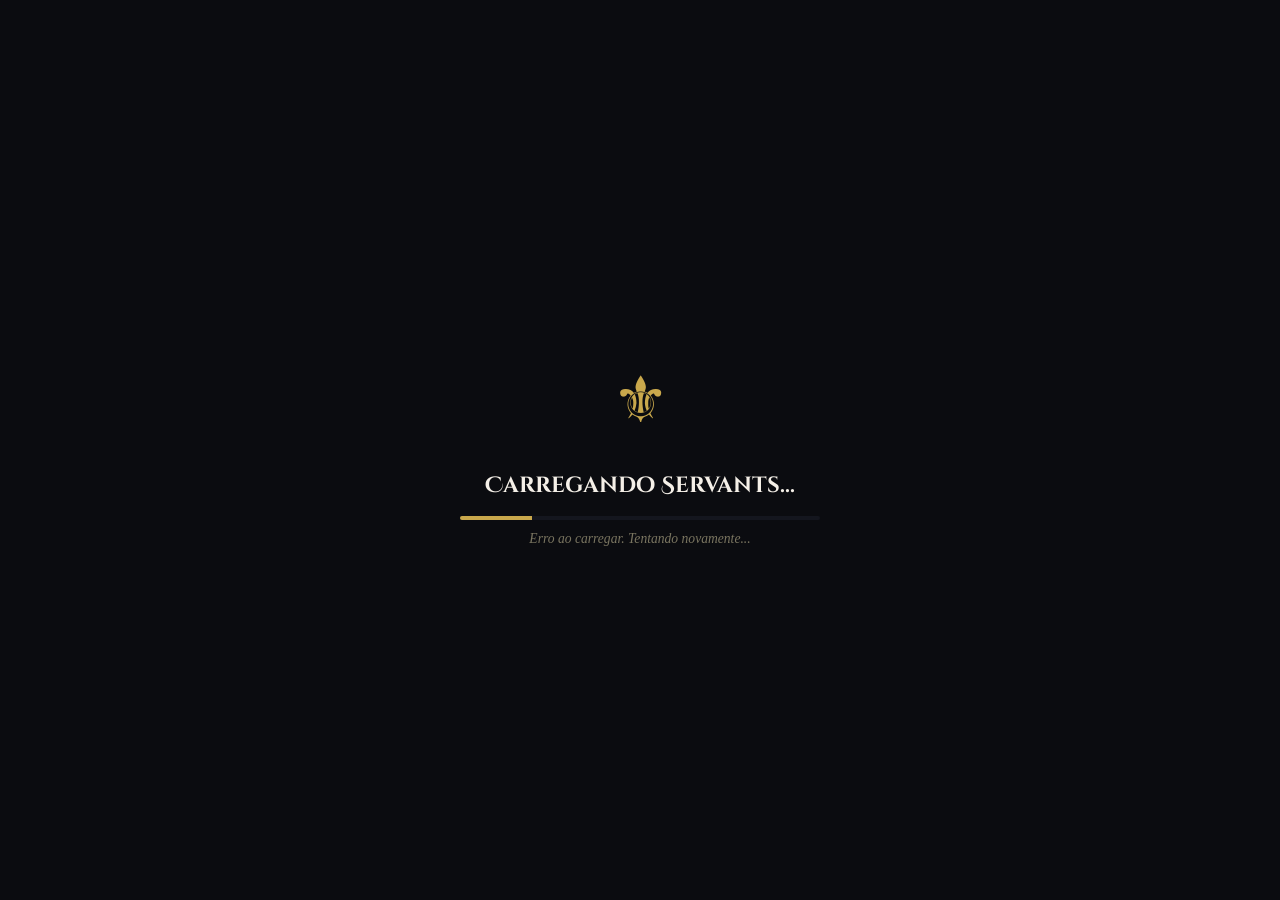
==== commit c72e9e8b: "Add files via upload" ====
--- a/index.html
+++ b/index.html
@@ -10,10 +10,8 @@
   <link rel="stylesheet" href="style.css" />
 </head>
 <body>
-  <!-- Background particles -->
   <canvas id="bg-canvas"></canvas>
 
-  <!-- Header -->
   <header id="site-header">
     <div class="header-inner">
       <div class="logo-area">
@@ -25,10 +23,15 @@
       </div>
       <nav class="header-nav">
         <button class="nav-btn active" data-view="album">📖 Álbum</button>
-        <button class="nav-btn" data-view="pack">🎴 Pacote</button>
+        <button class="nav-btn" data-view="pack">🎴 Invocação</button>
         <button class="nav-btn" data-view="doubles">🔄 Repetidas</button>
+        <button class="nav-btn" data-view="dino">🦖 Minigame SQ</button>
         <button class="nav-btn" data-view="stats">📊 Stats</button>
       </nav>
+      <div class="header-sq-display">
+        <span class="sq-diamond">💎</span>
+        <span id="sq-amount">0</span> SQ
+      </div>
       <div class="header-actions">
         <button class="icon-btn" id="btn-import" title="Importar Save">📥</button>
         <button class="icon-btn" id="btn-export" title="Exportar Save">📤</button>
@@ -37,7 +40,6 @@
     </div>
   </header>
 
-  <!-- Loading Screen -->
   <div id="loading-screen">
     <div class="loading-content">
       <div class="loading-seal">⚜</div>
@@ -47,10 +49,8 @@
     </div>
   </div>
 
-  <!-- Main App -->
   <main id="app" style="display:none">
 
-    <!-- ALBUM VIEW -->
     <section class="view active" id="view-album">
       <div class="view-header">
         <h2>Álbum de Servants</h2>
@@ -69,62 +69,109 @@
           <div class="progress-bar-outer"><div class="progress-bar-inner" id="main-progress"></div></div>
         </div>
       </div>
-
-      <!-- Class tabs -->
       <div class="class-tabs" id="class-tabs"></div>
-
-      <!-- Servant grid -->
       <div class="servant-grid" id="servant-grid"></div>
     </section>
 
-    <!-- PACK VIEW -->
     <section class="view" id="view-pack">
       <div class="pack-container">
         <div class="pack-header">
-          <h2>🎴 Abrir Pacote</h2>
-          <p class="pack-subtitle">Invoque 3 servants aleatórios!</p>
-        </div>
-
-        <div class="pack-timer-area" id="pack-timer-area">
-          <div class="hourglass">⏳</div>
-          <h3>Próximo Pacote em</h3>
-          <div class="countdown" id="countdown">--:--:--</div>
-          <p id="next-pack-date"></p>
-        </div>
-
-        <div class="pack-ready-area" id="pack-ready-area" style="display:none">
-          <p class="pack-ready-text">Seu pacote está pronto!</p>
-          <button class="open-pack-btn" id="btn-open-pack">
-            <span class="pack-icon">🎴</span>
-            Abrir Pacote
-          </button>
-        </div>
-
-        <!-- Pack reveal overlay -->
+          <h2>Invocação de Servants</h2>
+          <p class="pack-subtitle">Invoque novos heróis usando o temporizador gratuito ou gaste seus Saint Quartz na Loja de Chaldea!</p>
+        </div>
+
         <div class="pack-reveal" id="pack-reveal" style="display:none">
-          <h3>Servants Invocados!</h3>
+          <h3 id="reveal-title">Invocação Concluída!</h3>
           <div class="reveal-cards" id="reveal-cards"></div>
-          <button class="close-reveal-btn" id="btn-close-reveal">Colar no Álbum ✓</button>
-        </div>
-
-        <!-- Pack history -->
-        <div class="pack-history">
-          <h3>Histórico de Pacotes</h3>
-          <div id="pack-history-list"></div>
-        </div>
-      </div>
-    </section>
-
-    <!-- DOUBLES VIEW -->
+          <button class="congrats-btn" id="btn-close-reveal">Adicionar ao Álbum</button>
+        </div>
+
+        <div class="pack-sections-grid">
+          <div class="pack-card-box premium-box">
+            <h3>🎁 Pacote Diário Gratuito</h3>
+            <p>Disponível periodicamente a cada 30 minutos.</p>
+            <div id="pack-timer-area" class="pack-timer-area">
+              <span class="hourglass">⏳</span>
+              <div class="countdown" id="countdown">00:00:00</div>
+              <div id="next-pack-date"></div>
+            </div>
+            <div id="pack-ready-area" class="pack-ready-area" style="display:none">
+              <p class="pack-ready-text">Energia Leyline Estabelecida!</p>
+              <button class="open-pack-btn" id="btn-open-pack">
+                <span class="pack-icon">🎴</span> Abrir Grátis (3 Servants)
+              </button>
+            </div>
+          </div>
+
+          <div class="pack-card-box shop-box">
+            <h3>💎 Loja de Saint Quartz</h3>
+            <div class="shop-item">
+              <div class="shop-item-info">
+                <h4>Pacote Básico</h4>
+                <p>Contém 3 Servants aleatórios.</p>
+              </div>
+              <button class="buy-pack-btn" id="btn-buy-basic">Comprar por <strong>30 SQ</strong></button>
+            </div>
+
+            <div class="shop-item">
+              <div class="shop-item-info">
+                <h4>Pacote Avançado (5 Servos)</h4>
+                <p>Invoque 5 Servants. Maiores chances de vir pelo menos um 3★+!</p>
+              </div>
+              <button class="buy-pack-btn" id="btn-buy-medium">Comprar por <strong>100 SQ</strong></button>
+            </div>
+
+            <div class="shop-item special-item">
+              <div class="shop-item-info">
+                <h4>✨ Pacote Supremo Celestial</h4>
+                <p>Invoque 50 Servants simultâneos. <strong>Garante pelo menos um Servant 5★ (SSR)!</strong></p>
+              </div>
+              <button class="buy-pack-btn premium-btn" id="btn-buy-supreme">Comprar por <br><strong>100.000.000.000 SQ</strong></button>
+            </div>
+          </div>
+        </div>
+
+        <div class="pack-history-section">
+          <h3>Histórico Recente de Invocações</h3>
+          <div class="pack-history-list" id="pack-history-list"></div>
+        </div>
+      </div>
+    </section>
+
     <section class="view" id="view-doubles">
       <div class="view-header">
-        <h2>🔄 Figurinhas Repetidas</h2>
+        <h2>🔄 Loja de Trocas & Figurinhas Repetidas</h2>
         <p id="doubles-count">Nenhuma figurinha repetida ainda.</p>
+        <div id="doubles-shop-actions" style="margin-top: 10px; display: none;">
+          <button class="congrats-btn" id="btn-sell-all" style="font-size: 0.9rem; padding: 8px 20px;">Vender Todas as Elegíveis</button>
+          <div style="font-size: 0.85rem; color: var(--text-dim); margin-top: 5px;">Tabela: 1★ a 3★ = 2 SQ | 5★ = 10 SQ</div>
+        </div>
       </div>
       <div class="servant-grid doubles-grid" id="doubles-grid"></div>
     </section>
 
-    <!-- STATS VIEW -->
+    <section class="view" id="view-dino">
+      <div class="view-header">
+        <h2>Rex Run — Minigame Sem WiFi</h2>
+        <p>Ajude o Chaldea Sprite a desviar dos obstáculos! Quanto mais longe você chegar, mais Saint Quartz (SQ) você acumula.</p>
+      </div>
+      <div class="dino-game-container">
+        <div class="dino-hud">
+          <div>Distância: <span id="dino-score">0</span>m</div>
+          <div>SQ Ganhos: <span id="dino-sq-earned">0</span> 💎</div>
+          <div>Recorde: <span id="dino-highscore">0</span>m</div>
+        </div>
+        <div class="dino-canvas-wrapper">
+          <canvas id="dino-canvas" width="800" height="250"></canvas>
+          <div id="dino-start-screen" class="dino-overlay-screen">
+            <h3>Pressione ESPAÇO ou Toque para Iniciar</h3>
+            <p>Controles: Barra de Espaço / Seta para Cima / Clique na tela para Pular</p>
+            <button class="congrats-btn" id="btn-start-dino">Iniciar Corrida</button>
+          </div>
+        </div>
+      </div>
+    </section>
+
     <section class="view" id="view-stats">
       <div class="stats-container">
         <h2>📊 Estatísticas</h2>
@@ -135,7 +182,6 @@
 
   </main>
 
-  <!-- Servant Detail Modal -->
   <div class="modal-overlay" id="servant-modal" style="display:none">
     <div class="modal-card">
       <button class="modal-close" id="modal-close">✕</button>
@@ -143,21 +189,18 @@
     </div>
   </div>
 
-  <!-- Toast notifications -->
   <div id="toast-container"></div>
 
-  <!-- Congratulations overlay -->
   <div class="congrats-overlay" id="congrats-overlay" style="display:none">
     <div class="congrats-content">
       <div class="congrats-fireworks" id="congrats-fireworks"></div>
       <h1>🎉 PARABÉNS! 🎉</h1>
       <h2>Álbum Completo!</h2>
-      <p>Você coletou todos os <span id="congrats-count"></span> Servants!</p>
-      <p class="congrats-sub">Chaldea está completa, Mestre!</p>
-      <button class="congrats-btn" id="congrats-close">Fechar ✨</button>
+      <p>Você coletou todos os <span id="congrats-total">---</span> Servants da história humana!</p>
+      <button class="congrats-btn" id="congrats-close">Contemplar Meu Álbum</button>
     </div>
   </div>
 
   <script src="app.js"></script>
 </body>
-</html>
+</html>
--- a/style.css
+++ b/style.css
@@ -29,42 +29,45 @@
 
   --radius: 8px;
   --radius-lg: 16px;
-  --shadow: 0 4px 24px rgba(0,0,0,0.6);
-  --glow-gold: 0 0 20px rgba(201,168,76,0.4);
-}
-
-/* ── Reset & Base ── */
-*, *::before, *::after { box-sizing: border-box; margin: 0; padding: 0; }
-
-html { scroll-behavior: smooth; }
+  --shadow: 0 4px 24px rgba(0,0,0,0.5);
+}
+
+/* ── Reset & Base ────────────────────────────────────────── */
+* {
+  box-sizing: border-box;
+  margin: 0;
+  padding: 0;
+}
 
 body {
-  background: var(--ink);
+  background-color: var(--ink);
   color: var(--text);
   font-family: var(--font-body);
-  font-size: 16px;
+  font-size: 1.1rem;
   line-height: 1.6;
+  overflow-x: hidden;
   min-height: 100vh;
-  overflow-x: hidden;
-}
-
-/* ── Background Canvas ── */
+}
+
 #bg-canvas {
   position: fixed;
-  inset: 0;
-  z-index: 0;
+  top: 0;
+  left: 0;
+  width: 100vw;
+  height: 100vh;
+  z-index: -1;
   pointer-events: none;
-  opacity: 0.4;
-}
-
-/* ── Header ── */
+}
+
+/* ── Header & Navigation ─────────────────────────────────── */
 #site-header {
+  background: rgba(11, 12, 16, 0.9);
+  border-bottom: 2px solid var(--gold-dim);
   position: sticky;
   top: 0;
   z-index: 100;
-  background: linear-gradient(180deg, #0b0c10 0%, rgba(11,12,16,0.95) 100%);
-  border-bottom: 1px solid var(--gold-dim);
-  backdrop-filter: blur(12px);
+  backdrop-filter: blur(8px);
+  box-shadow: 0 4px 20px rgba(0,0,0,0.6);
 }
 
 .header-inner {
@@ -72,329 +75,298 @@
   margin: 0 auto;
   padding: 12px 24px;
   display: flex;
+  flex-wrap: wrap;
   align-items: center;
-  gap: 24px;
-  flex-wrap: wrap;
+  justify-content: space-between;
+  gap: 16px;
 }
 
 .logo-area {
   display: flex;
   align-items: center;
   gap: 12px;
-  flex-shrink: 0;
 }
 
 .logo-icon {
   font-size: 2rem;
   color: var(--gold);
-  filter: drop-shadow(0 0 8px rgba(201,168,76,0.6));
-  animation: pulse-glow 3s ease-in-out infinite;
-}
-
-@keyframes pulse-glow {
-  0%, 100% { filter: drop-shadow(0 0 8px rgba(201,168,76,0.6)); }
-  50% { filter: drop-shadow(0 0 18px rgba(201,168,76,0.9)); }
+  text-shadow: 0 0 10px rgba(201,168,76,0.5);
 }
 
 .logo-text h1 {
   font-family: var(--font-display);
-  font-size: 1.1rem;
+  font-size: 1.4rem;
+  font-weight: 700;
+  color: var(--white);
+  letter-spacing: 1px;
+  line-height: 1.2;
+}
+
+.logo-sub {
+  font-family: var(--font-ui);
+  font-size: 0.8rem;
   color: var(--gold-light);
-  line-height: 1.1;
-  letter-spacing: 0.05em;
-}
-
-.logo-sub {
-  font-family: var(--font-ui);
-  font-size: 0.7rem;
-  color: var(--text-dim);
   text-transform: uppercase;
-  letter-spacing: 0.15em;
+  letter-spacing: 2px;
 }
 
 .header-nav {
   display: flex;
-  gap: 6px;
-  flex-wrap: wrap;
-  flex: 1;
+  gap: 8px;
 }
 
 .nav-btn {
   background: transparent;
+  border: 1px solid transparent;
+  color: var(--text-dim);
+  font-family: var(--font-ui);
+  font-size: 1rem;
+  font-weight: 600;
+  padding: 8px 16px;
+  border-radius: var(--radius);
+  cursor: pointer;
+  transition: all 0.3s cubic-bezier(0.25, 0.8, 0.25, 1);
+  text-transform: uppercase;
+  letter-spacing: 1px;
+}
+
+.nav-btn:hover {
+  color: var(--white);
+  background: rgba(255,255,255,0.03);
+}
+
+.nav-btn.active {
+  color: var(--ink);
+  background: linear-gradient(135deg, var(--gold-light), var(--gold));
+  border-color: var(--gold-light);
+  box-shadow: 0 0 12px rgba(201,168,76,0.4);
+}
+
+.header-actions {
+  display: flex;
+  gap: 8px;
+}
+
+.icon-btn {
+  background: var(--ink-mid);
   border: 1px solid var(--ink-border);
-  color: var(--text-dim);
-  font-family: var(--font-ui);
-  font-size: 0.85rem;
-  font-weight: 600;
-  padding: 6px 14px;
+  color: var(--text);
+  font-size: 1.1rem;
+  padding: 8px;
   border-radius: var(--radius);
   cursor: pointer;
   transition: all 0.2s;
-  text-transform: uppercase;
-  letter-spacing: 0.05em;
-}
-
-.nav-btn:hover, .nav-btn.active {
-  background: var(--gold-dim);
-  border-color: var(--gold);
+}
+
+.icon-btn:hover {
+  border-color: var(--gold-dim);
   color: var(--gold-light);
-}
-
-.header-actions {
-  display: flex;
-  gap: 8px;
-}
-
-.icon-btn {
   background: var(--ink-card);
+}
+
+/* ── Saint Quartz Counter Widget ── */
+.header-sq-display {
+  display: flex;
+  align-items: center;
+  gap: 6px;
+  background: var(--ink-card);
+  border: 1px solid var(--gold-dim);
+  padding: 6px 14px;
+  border-radius: 20px;
+  font-family: var(--font-ui);
+  font-weight: 700;
+  color: var(--white);
+  box-shadow: inset 0 0 10px rgba(201,168,76,0.1);
+}
+
+.sq-diamond {
+  font-size: 1.1rem;
+  filter: drop-shadow(0 0 4px rgba(240,192,64,0.6));
+}
+
+/* ── Layout & General Views ──────────────────────────────── */
+#app {
+  max-width: 1400px;
+  margin: 30px auto;
+  padding: 0 24px 60px 24px;
+}
+
+.view {
+  display: none;
+}
+
+.view.active {
+  display: block;
+  animation: fadeIn 0.4s ease-out forwards;
+}
+
+@keyframes fadeIn {
+  from { opacity: 0; transform: translateY(10px); }
+  to { opacity: 1; transform: translateY(0); }
+}
+
+.view-header {
+  margin-bottom: 24px;
+  border-bottom: 1px solid var(--ink-border);
+  padding-bottom: 16px;
+}
+
+.view-header h2 {
+  font-family: var(--font-display);
+  font-size: 1.8rem;
+  color: var(--gold);
+  margin-bottom: 6px;
+}
+
+.view-header p {
+  color: var(--text-dim);
+  font-size: 1rem;
+}
+
+/* ── Progress Indicators ──────────────────────────────────── */
+.progress-overview {
+  margin-top: 16px;
+  display: flex;
+  align-items: center;
+  gap: 16px;
+  font-family: var(--font-ui);
+  font-weight: 500;
+}
+
+#progress-text {
+  min-width: 130px;
+  color: var(--gold-light);
+}
+
+.progress-bar-outer {
+  flex-grow: 1;
+  height: 8px;
+  background: var(--ink-mid);
+  border: 1px solid var(--ink-border);
+  border-radius: 4px;
+  overflow: hidden;
+}
+
+.progress-bar-inner {
+  height: 100%;
+  width: 0%;
+  background: linear-gradient(90deg, var(--crimson), var(--gold));
+  box-shadow: 0 0 8px var(--gold-dim);
+  transition: width 0.6s cubic-bezier(0.1, 0.8, 0.2, 1);
+}
+
+/* ── Filtering Layouts ───────────────────────────────────── */
+.filter-bar {
+  display: flex;
+  flex-wrap: wrap;
+  gap: 6px;
+  margin-top: 12px;
+}
+
+.filter-btn {
+  background: var(--ink-mid);
   border: 1px solid var(--ink-border);
   color: var(--text);
-  font-size: 1.1rem;
-  width: 36px;
-  height: 36px;
-  border-radius: var(--radius);
-  cursor: pointer;
-  display: flex;
-  align-items: center;
-  justify-content: center;
-  transition: all 0.2s;
-}
-
-.icon-btn:hover {
-  border-color: var(--gold);
-  background: var(--gold-dim);
-}
-
-/* ── Loading Screen ── */
-#loading-screen {
-  position: fixed;
-  inset: 0;
-  z-index: 9999;
-  background: var(--ink);
-  display: flex;
-  align-items: center;
-  justify-content: center;
-}
-
-.loading-content {
-  text-align: center;
-  display: flex;
-  flex-direction: column;
-  align-items: center;
-  gap: 20px;
-}
-
-.loading-seal {
-  font-size: 4rem;
-  color: var(--gold);
-  animation: spin-slow 6s linear infinite;
-  filter: drop-shadow(0 0 20px rgba(201,168,76,0.7));
-}
-
-@keyframes spin-slow {
-  from { transform: rotate(0deg); }
-  to { transform: rotate(360deg); }
-}
-
-.loading-content h2 {
-  font-family: var(--font-display);
-  color: var(--gold-light);
-  font-size: 1.5rem;
-}
-
-.loading-bar {
-  width: 300px;
-  height: 4px;
-  background: var(--ink-border);
-  border-radius: 2px;
-  overflow: hidden;
-}
-
-.loading-fill {
-  height: 100%;
-  background: linear-gradient(90deg, var(--gold-dim), var(--gold-light));
-  border-radius: 2px;
-  width: 0%;
-  transition: width 0.3s ease;
-}
-
-#loading-text {
-  font-family: var(--font-ui);
-  font-size: 0.85rem;
-  color: var(--text-dim);
-  letter-spacing: 0.1em;
-}
-
-/* ── Main App & Views ── */
-#app {
-  position: relative;
-  z-index: 1;
-  max-width: 1400px;
-  margin: 0 auto;
-  padding: 24px;
-}
-
-.view { display: none; }
-.view.active { display: block; }
-
-/* ── View Header ── */
-.view-header {
-  margin-bottom: 24px;
-  display: flex;
-  flex-direction: column;
-  gap: 12px;
-}
-
-.view-header h2 {
-  font-family: var(--font-display);
-  font-size: 1.6rem;
-  color: var(--gold-light);
-  letter-spacing: 0.05em;
-}
-
-/* ── Filter Bar ── */
-.filter-bar {
-  display: flex;
-  gap: 6px;
-  flex-wrap: wrap;
-}
-
-.filter-btn {
-  background: var(--ink-card);
-  border: 1px solid var(--ink-border);
-  color: var(--text-dim);
-  font-family: var(--font-ui);
-  font-size: 0.8rem;
+  font-family: var(--font-ui);
+  font-size: 0.9rem;
   font-weight: 600;
   padding: 4px 12px;
-  border-radius: 20px;
+  border-radius: 4px;
   cursor: pointer;
   transition: all 0.2s;
 }
 
-.filter-btn:hover { border-color: var(--gold-dim); color: var(--text); }
+.filter-btn:hover {
+  border-color: var(--gold-dim);
+}
+
 .filter-btn.active {
-  background: var(--gold-dim);
-  border-color: var(--gold);
-  color: var(--gold-light);
-}
-
-/* ── Progress ── */
-.progress-overview {
-  display: flex;
-  align-items: center;
-  gap: 16px;
-}
-
-#progress-text {
-  font-family: var(--font-ui);
-  font-size: 0.9rem;
-  color: var(--gold);
-  white-space: nowrap;
-  min-width: 120px;
-}
-
-.progress-bar-outer {
-  flex: 1;
-  max-width: 400px;
-  height: 6px;
-  background: var(--ink-border);
-  border-radius: 3px;
-  overflow: hidden;
-}
-
-.progress-bar-inner {
-  height: 100%;
-  background: linear-gradient(90deg, var(--gold-dim), var(--gold-light));
-  border-radius: 3px;
-  transition: width 0.5s ease;
-  box-shadow: 0 0 8px rgba(201,168,76,0.5);
-}
-
-/* ── Class Tabs ── */
+  background: var(--crimson);
+  border-color: var(--crimson-bright);
+  color: var(--white);
+}
+
 .class-tabs {
   display: flex;
+  flex-wrap: wrap;
   gap: 6px;
-  flex-wrap: wrap;
-  margin-bottom: 20px;
-  padding: 12px;
-  background: var(--ink-card);
+  margin-bottom: 24px;
+  padding: 8px;
+  background: rgba(20, 22, 30, 0.6);
+  border-radius: var(--radius);
   border: 1px solid var(--ink-border);
-  border-radius: var(--radius);
 }
 
 .class-tab {
   background: transparent;
-  border: 1px solid var(--ink-border);
+  border: 1px solid transparent;
   color: var(--text-dim);
   font-family: var(--font-ui);
-  font-size: 0.78rem;
-  font-weight: 600;
-  padding: 4px 12px;
-  border-radius: 20px;
+  font-size: 0.9rem;
+  font-weight: 500;
+  padding: 4px 10px;
+  border-radius: 4px;
   cursor: pointer;
   transition: all 0.2s;
-  text-transform: uppercase;
-  letter-spacing: 0.08em;
-}
-
-.class-tab:hover { border-color: var(--gold-dim); color: var(--text); }
+}
+
+.class-tab:hover {
+  color: var(--text);
+}
+
 .class-tab.active {
-  background: var(--crimson);
-  border-color: var(--crimson-bright);
-  color: var(--white);
-}
-
-/* ── Servant Grid ── */
+  background: var(--ink-card);
+  border-color: var(--gold-dim);
+  color: var(--gold-light);
+}
+
+/* ── Servant Grid & Album Cards ──────────────────────────── */
 .servant-grid {
   display: grid;
   grid-template-columns: repeat(auto-fill, minmax(130px, 1fr));
-  gap: 14px;
-}
-
-/* ── Servant Card ── */
+  gap: 16px;
+}
+
 .servant-card {
   background: var(--ink-card);
   border: 1px solid var(--ink-border);
   border-radius: var(--radius);
   overflow: hidden;
+  position: relative;
   cursor: pointer;
-  transition: all 0.25s ease;
+  transition: all 0.25s cubic-bezier(0.4, 0, 0.2, 1);
+  display: flex;
+  flex-direction: column;
+  opacity: 0;
+  animation: cardSpawn 0.4s ease-out forwards;
+}
+
+@keyframes cardSpawn {
+  to { opacity: 1; }
+}
+
+.servant-card:hover {
+  transform: translateY(-5px);
+  box-shadow: 0 8px 20px rgba(0,0,0,0.7);
+}
+
+.servant-card.missing {
+  filter: grayscale(1) contrast(0.8) brightness(0.6);
+  border-style: dashed;
+  opacity: 0.5;
+}
+
+.servant-card.missing:hover {
+  filter: grayscale(0.7) contrast(0.9) brightness(0.8);
+  opacity: 0.8;
+}
+
+.card-image-area {
   position: relative;
-  aspect-ratio: 3/4;
-  display: flex;
-  flex-direction: column;
-}
-
-.servant-card:hover {
-  transform: translateY(-4px) scale(1.02);
-  box-shadow: 0 8px 30px rgba(0,0,0,0.7), 0 0 12px rgba(201,168,76,0.2);
-  border-color: var(--gold-dim);
-  z-index: 2;
-}
-
-.servant-card.obtained {
-  border-color: var(--gold-dim);
-  box-shadow: 0 0 8px rgba(201,168,76,0.15);
-}
-
-.servant-card.missing {
-  filter: grayscale(0.5) brightness(0.5);
-}
-
-.servant-card.missing .card-image-area { opacity: 0.3; }
-
-/* Rarity glow */
-.servant-card.r5 { box-shadow: 0 0 14px rgba(240,192,64,0.25); }
-.servant-card.r5.obtained { box-shadow: 0 0 18px rgba(240,192,64,0.5), inset 0 0 40px rgba(240,192,64,0.05); }
-.servant-card.r4.obtained { box-shadow: 0 0 12px rgba(212,160,232,0.3); }
-.servant-card.r3.obtained { box-shadow: 0 0 10px rgba(106,191,106,0.3); }
-
-.card-image-area {
-  flex: 1;
-  position: relative;
+  width: 100%;
+  aspect-ratio: 1 / 1.15;
+  background: #111;
   overflow: hidden;
-  background: linear-gradient(180deg, var(--ink-mid) 0%, var(--ink) 100%);
   display: flex;
   align-items: center;
   justify-content: center;
@@ -404,7 +376,6 @@
   width: 100%;
   height: 100%;
   object-fit: cover;
-  object-position: top center;
   transition: transform 0.3s;
 }
 
@@ -413,8 +384,16 @@
 }
 
 .card-image-placeholder {
-  font-size: 3rem;
-  opacity: 0.2;
+  font-size: 2.5rem;
+  color: #333;
+}
+
+.card-slot-num {
+  position: absolute;
+  font-family: var(--font-ui);
+  font-size: 0.8rem;
+  color: rgba(255,255,255,0.15);
+  bottom: 4px;
 }
 
 .card-duplicates {
@@ -422,631 +401,675 @@
   top: 6px;
   right: 6px;
   background: var(--crimson-bright);
-  color: white;
-  font-family: var(--font-ui);
+  color: var(--white);
+  font-family: var(--font-ui);
+  font-size: 0.75rem;
+  font-weight: 700;
+  padding: 1px 6px;
+  border-radius: 10px;
+  box-shadow: 0 2px 6px rgba(0,0,0,0.5);
+}
+
+.card-info {
+  padding: 8px;
+  text-align: center;
+  flex-grow: 1;
+  display: flex;
+  flex-direction: column;
+  justify-content: space-between;
+  background: linear-gradient(180deg, var(--ink-card) 0%, rgba(11,12,16,0.6) 100%);
+  border-top: 1px solid rgba(255,255,255,0.03);
+}
+
+.card-name {
+  font-family: var(--font-ui);
+  font-size: 0.85rem;
+  font-weight: 500;
+  color: var(--text);
+  line-height: 1.2;
+  margin-bottom: 4px;
+  white-space: nowrap;
+  overflow: hidden;
+  text-overflow: ellipsis;
+}
+
+.card-rarity {
   font-size: 0.7rem;
+  letter-spacing: -0.5px;
+}
+
+/* ── Border Glows by Rarity ──────────────────────────────── */
+.servant-card.obtained.r5 { border-color: var(--star5); box-shadow: 0 0 6px rgba(240,192,64,0.15); }
+.servant-card.obtained.r4 { border-color: var(--star4); box-shadow: 0 0 6px rgba(212,160,232,0.15); }
+.servant-card.obtained.r3 { border-color: var(--star3); }
+.servant-card.obtained.r2 { border-color: var(--star2); }
+.servant-card.obtained.r1 { border-color: var(--star1); }
+
+.card-rarity.r5 { color: var(--star5); }
+.card-rarity.r4 { color: var(--star4); }
+.card-rarity.r3 { color: var(--star3); }
+.card-rarity.r2 { color: var(--star2); }
+.card-rarity.r1 { color: var(--star1); }
+
+/* ── Summoning Box & Store Layout ────────────────────────── */
+.pack-container {
+  max-width: 1000px;
+  margin: 0 auto;
+  text-align: center;
+}
+
+.pack-header {
+  margin-bottom: 32px;
+}
+
+.pack-subtitle {
+  color: var(--text-dim);
+}
+
+.pack-sections-grid {
+  display: grid;
+  grid-template-columns: 1fr 1fr;
+  gap: 20px;
+  margin-bottom: 30px;
+}
+
+@media (max-width: 768px) {
+  .pack-sections-grid {
+    grid-template-columns: 1fr;
+  }
+}
+
+.pack-card-box {
+  background: var(--ink-card);
+  border: 1px solid var(--ink-border);
+  border-radius: var(--radius-lg);
+  padding: 24px;
+  text-align: left;
+}
+
+.pack-card-box h3 {
+  font-family: var(--font-display);
+  color: var(--gold-light);
+  font-size: 1.2rem;
+  margin-bottom: 12px;
+  border-bottom: 1px solid var(--ink-border);
+  padding-bottom: 8px;
+}
+
+.pack-card-box p {
+  color: var(--text-dim);
+  font-size: 0.9rem;
+  margin-bottom: 16px;
+}
+
+.premium-box { border-color: rgba(201,168,76,0.4); }
+.shop-box { border-color: rgba(106,191,106,0.3); }
+
+.shop-item {
+  display: flex;
+  justify-content: space-between;
+  align-items: center;
+  padding: 12px 0;
+  border-bottom: 1px solid rgba(255,255,255,0.05);
+  gap: 12px;
+}
+
+.shop-item:last-child {
+  border-bottom: none;
+}
+
+.shop-item-info h4 {
+  font-family: var(--font-ui);
+  color: var(--white);
+  font-size: 1rem;
+}
+
+.shop-item-info p {
+  margin-bottom: 0;
+  font-size: 0.8rem;
+}
+
+.buy-pack-btn {
+  background: var(--ink-mid);
+  border: 1px solid var(--gold-dim);
+  color: var(--gold-light);
+  padding: 8px 16px;
+  border-radius: var(--radius);
+  font-family: var(--font-ui);
+  cursor: pointer;
+  font-size: 0.85rem;
+  transition: all 0.2s;
+  white-space: nowrap;
+}
+
+.buy-pack-btn:hover {
+  background: var(--gold-dim);
+  color: var(--white);
+  border-color: var(--gold);
+}
+
+.special-item {
+  background: rgba(201,168,76,0.05);
+  padding: 12px;
+  border-radius: var(--radius);
+  border: 1px dashed var(--gold-dim);
+  margin-top: 10px;
+}
+
+.premium-btn {
+  background: linear-gradient(135deg, var(--crimson), #c0392b);
+  border: 1px solid var(--gold);
+  color: var(--white);
+  line-height: 1.2;
+}
+
+.premium-btn:hover {
+  background: linear-gradient(135deg, #c0392b, var(--gold));
+  box-shadow: 0 0 10px rgba(240,192,64,0.4);
+}
+
+.pack-timer-area, .pack-ready-area {
+  background: var(--ink-mid);
+  border: 1px solid var(--ink-border);
+  border-radius: var(--radius);
+  padding: 24px;
+  display: flex;
+  flex-direction: column;
+  align-items: center;
+  gap: 8px;
+}
+
+.hourglass {
+  font-size: 2rem;
+  animation: spin 2.5s infinite ease-in-out;
+}
+
+@keyframes spin {
+  0%, 100% { transform: rotate(0deg); }
+  50% { transform: rotate(180deg); }
+}
+
+.countdown {
+  font-family: var(--font-ui);
+  font-size: 2.2rem;
   font-weight: 700;
-  padding: 2px 6px;
-  border-radius: 10px;
-  line-height: 1.4;
+  color: var(--white);
+  letter-spacing: 2px;
+}
+
+#next-pack-date {
+  font-size: 0.85rem;
+  color: var(--text-dim);
+}
+
+.pack-ready-text {
+  color: var(--gold) !important;
+  font-weight: 600;
+  font-family: var(--font-ui);
+  text-transform: uppercase;
+  letter-spacing: 1px;
+}
+
+.open-pack-btn {
+  background: linear-gradient(135deg, var(--crimson), var(--crimson-bright));
+  border: 2px solid var(--gold-dim);
+  color: var(--white);
+  font-family: var(--font-ui);
+  font-size: 1.2rem;
+  font-weight: 600;
+  padding: 12px 32px;
+  border-radius: var(--radius);
+  cursor: pointer;
+  transition: all 0.2s;
+  box-shadow: 0 4px 15px rgba(139,26,26,0.4);
+}
+
+.open-pack-btn:hover {
+  transform: translateY(-2px);
+  border-color: var(--gold-light);
+  box-shadow: 0 6px 20px rgba(139,26,26,0.6);
+}
+
+/* ── Reveal Overlay Screen ───────────────────────────────── */
+.pack-reveal {
+  background: var(--ink-mid);
+  border: 2px solid var(--gold);
+  border-radius: var(--radius-lg);
+  padding: 30px;
+  margin-bottom: 40px;
+  box-shadow: 0 0 30px rgba(201,168,76,0.2);
+  animation: revealSlide 0.5s cubic-bezier(0.18, 0.89, 0.32, 1.28);
+}
+
+@keyframes revealSlide {
+  from { opacity: 0; transform: scale(0.95); }
+  to { opacity: 1; transform: scale(1); }
+}
+
+.pack-reveal h3 {
+  font-family: var(--font-display);
+  color: var(--gold-light);
+  font-size: 1.5rem;
+  margin-bottom: 24px;
+}
+
+.reveal-cards {
+  display: flex;
+  flex-wrap: wrap;
+  justify-content: center;
+  gap: 20px;
+  margin-bottom: 30px;
+}
+
+.reveal-card {
+  width: 140px;
+  aspect-ratio: 1 / 1.33;
+  background: var(--ink-card);
+  border: 2px solid var(--ink-border);
+  border-radius: var(--radius);
+  overflow: hidden;
+  position: relative;
+  box-shadow: 0 4px 12px rgba(0,0,0,0.5);
+  animation: cardFlip 0.6s cubic-bezier(0.4, 0, 0.2, 1) both;
+}
+
+@keyframes cardFlip {
+  from { transform: rotateY(90deg); opacity: 0; }
+  to { transform: rotateY(0deg); opacity: 1; }
+}
+
+.reveal-card img {
+  width: 100%;
+  height: 100%;
+  object-fit: cover;
 }
 
 .card-new-badge {
   position: absolute;
   top: 6px;
   left: 6px;
-  background: var(--gold);
-  color: var(--ink);
+  background: #3498db;
+  color: #fff;
   font-family: var(--font-ui);
   font-size: 0.65rem;
   font-weight: 700;
-  padding: 2px 6px;
-  border-radius: 10px;
+  padding: 1px 4px;
+  border-radius: 3px;
   text-transform: uppercase;
-  letter-spacing: 0.05em;
-  animation: bounce-in 0.4s cubic-bezier(0.175, 0.885, 0.32, 1.275);
-}
-
-@keyframes bounce-in {
-  0% { transform: scale(0); opacity: 0; }
-  100% { transform: scale(1); opacity: 1; }
-}
-
-.card-info {
-  padding: 6px 8px;
-  background: linear-gradient(180deg, transparent, rgba(11,12,16,0.95));
-  position: absolute;
-  bottom: 0;
-  left: 0;
-  right: 0;
-}
-
-.card-name {
-  font-family: var(--font-ui);
-  font-size: 0.72rem;
-  font-weight: 600;
-  color: var(--white);
-  line-height: 1.2;
-  white-space: nowrap;
-  overflow: hidden;
-  text-overflow: ellipsis;
-}
-
-.card-rarity {
-  font-size: 0.55rem;
-  color: var(--gold);
-  letter-spacing: -0.02em;
-  line-height: 1;
-}
-
-.card-rarity.r1 { color: var(--star1); }
-.card-rarity.r2 { color: var(--star2); }
-.card-rarity.r3 { color: var(--star3); }
-.card-rarity.r4 { color: var(--star4); }
-.card-rarity.r5 { color: var(--star5); }
-
-/* Missing placeholder slot */
-.card-slot-num {
-  position: absolute;
-  top: 50%;
-  left: 50%;
-  transform: translate(-50%, -60%);
+  box-shadow: 0 2px 4px rgba(0,0,0,0.3);
+}
+
+.reveal-card.r5 { border-color: var(--star5); box-shadow: 0 0 12px rgba(240,192,64,0.4); }
+.reveal-card.r4 { border-color: var(--star4); box-shadow: 0 0 12px rgba(212,160,232,0.4); }
+
+/* History Section */
+.pack-history-section {
+  margin-top: 40px;
+  text-align: left;
+}
+.pack-history-section h3 {
   font-family: var(--font-display);
-  font-size: 1.4rem;
-  color: rgba(255,255,255,0.08);
-}
-
-/* ── Pack View ── */
-.pack-container {
-  max-width: 700px;
+  color: var(--text);
+  font-size: 1.1rem;
+  margin-bottom: 12px;
+}
+.pack-history-list {
+  background: rgba(11,12,16,0.6);
+  border: 1px solid var(--ink-border);
+  border-radius: var(--radius);
+  max-height: 200px;
+  overflow-y: auto;
+  padding: 12px;
+}
+.history-item {
+  font-size: 0.85rem;
+  color: var(--text-dim);
+  padding: 4px 0;
+  border-bottom: 1px solid rgba(255,255,255,0.02);
+}
+.history-item:last-child { border-bottom: none; }
+
+.history-badge {
+  padding: 1px 4px;
+  font-size: 0.7rem;
+  border-radius: 4px;
+  margin-left: 2px;
+  font-weight: bold;
+}
+.history-badge.r5 { background: var(--star5); color: #000; }
+.history-badge.r4 { background: var(--star4); color: #000; }
+.history-badge.r3 { background: var(--star3); color: #000; }
+.history-badge.r2 { background: var(--star2); color: #000; }
+.history-badge.r1 { background: var(--star1); color: #000; }
+
+/* ── Dino Game UI Panel ── */
+.dino-game-container {
+  max-width: 800px;
   margin: 0 auto;
-  text-align: center;
-}
-
-.pack-header h2 {
-  font-family: var(--font-display);
-  font-size: 2rem;
-  color: var(--gold-light);
-  margin-bottom: 8px;
-}
-
-.pack-subtitle {
-  color: var(--text-dim);
-  font-size: 1.1rem;
-  margin-bottom: 40px;
-}
-
-.pack-timer-area {
   background: var(--ink-card);
   border: 1px solid var(--ink-border);
   border-radius: var(--radius-lg);
-  padding: 40px;
-  margin-bottom: 30px;
-}
-
-.hourglass {
-  font-size: 3rem;
-  animation: swing 2s ease-in-out infinite;
-  display: inline-block;
-}
-
-@keyframes swing {
-  0%, 100% { transform: rotate(-10deg); }
-  50% { transform: rotate(10deg); }
-}
-
-.pack-timer-area h3 {
-  font-family: var(--font-ui);
-  font-size: 1rem;
-  color: var(--text-dim);
-  text-transform: uppercase;
-  letter-spacing: 0.15em;
-  margin: 16px 0 8px;
-}
-
-.countdown {
-  font-family: var(--font-display);
-  font-size: 3rem;
-  color: var(--gold);
-  letter-spacing: 0.1em;
-  text-shadow: 0 0 20px rgba(201,168,76,0.5);
-}
-
-#next-pack-date {
-  font-family: var(--font-ui);
-  font-size: 0.85rem;
-  color: var(--text-dim);
-  margin-top: 8px;
-}
-
-.pack-ready-area {
-  padding: 40px;
-}
-
-.pack-ready-text {
-  font-size: 1.3rem;
+  overflow: hidden;
+  box-shadow: var(--shadow);
+}
+
+.dino-hud {
+  display: flex;
+  justify-content: space-around;
+  padding: 12px;
+  background: var(--ink-mid);
+  border-bottom: 1px solid var(--ink-border);
+  font-family: var(--font-ui);
+  font-size: 1.1rem;
+  font-weight: 600;
   color: var(--gold-light);
-  margin-bottom: 24px;
-  font-family: var(--font-body);
-  font-style: italic;
-}
-
-.open-pack-btn {
-  background: linear-gradient(135deg, var(--gold-dim), var(--gold));
-  border: 2px solid var(--gold-light);
-  color: var(--ink);
-  font-family: var(--font-display);
-  font-size: 1.2rem;
-  padding: 18px 48px;
-  border-radius: var(--radius-lg);
-  cursor: pointer;
-  transition: all 0.3s;
-  box-shadow: 0 4px 20px rgba(201,168,76,0.4);
-  display: flex;
+}
+
+.dino-canvas-wrapper {
+  position: relative;
+  width: 100%;
+  height: 250px;
+  background: #14161e;
+}
+
+#dino-canvas {
+  display: block;
+  width: 100%;
+  height: 100%;
+}
+
+.dino-overlay-screen {
+  position: absolute;
+  inset: 0;
+  background: rgba(11,12,16,0.85);
+  backdrop-filter: blur(4px);
+  display: flex;
+  flex-direction: column;
+  justify-content: center;
   align-items: center;
   gap: 12px;
-  margin: 0 auto;
-}
-
-.open-pack-btn:hover {
-  transform: translateY(-3px);
-  box-shadow: 0 8px 30px rgba(201,168,76,0.6);
-  background: linear-gradient(135deg, var(--gold), var(--gold-light));
-}
-
-.pack-icon { font-size: 1.5rem; }
-
-/* Pack reveal */
-.pack-reveal {
-  background: var(--ink-card);
-  border: 1px solid var(--gold-dim);
-  border-radius: var(--radius-lg);
-  padding: 32px;
-  margin-bottom: 30px;
-}
-
-.pack-reveal h3 {
+  text-align: center;
+  padding: 20px;
+}
+
+.dino-overlay-screen h3 {
   font-family: var(--font-display);
-  color: var(--gold-light);
+  color: var(--gold);
   font-size: 1.4rem;
-  margin-bottom: 24px;
-}
-
-.reveal-cards {
-  display: flex;
-  gap: 16px;
-  justify-content: center;
-  flex-wrap: wrap;
-  margin-bottom: 24px;
-}
-
-.reveal-card {
-  width: 140px;
-  background: var(--ink);
-  border-radius: var(--radius);
-  overflow: hidden;
-  animation: reveal-flip 0.6s cubic-bezier(0.175, 0.885, 0.32, 1.275) both;
-  border: 2px solid var(--ink-border);
-  position: relative;
-}
-
-.reveal-card.r5 { border-color: var(--star5); box-shadow: 0 0 20px rgba(240,192,64,0.5); }
-.reveal-card.r4 { border-color: var(--star4); box-shadow: 0 0 15px rgba(212,160,232,0.4); }
-.reveal-card.r3 { border-color: var(--star3); box-shadow: 0 0 10px rgba(106,191,106,0.3); }
-.reveal-card.r2 { border-color: var(--star2); }
-.reveal-card.r1 { border-color: var(--star1); }
-
-.reveal-card:nth-child(1) { animation-delay: 0.1s; }
-.reveal-card:nth-child(2) { animation-delay: 0.3s; }
-.reveal-card:nth-child(3) { animation-delay: 0.5s; }
-
-@keyframes reveal-flip {
-  0% { transform: rotateY(90deg) scale(0.8); opacity: 0; }
-  100% { transform: rotateY(0deg) scale(1); opacity: 1; }
-}
-
-.reveal-card img {
-  width: 100%;
-  aspect-ratio: 3/4;
-  object-fit: cover;
-  object-position: top;
-}
-
-.reveal-card-info {
-  padding: 8px;
-  text-align: center;
-}
-
-.reveal-card-name {
-  font-family: var(--font-ui);
-  font-size: 0.75rem;
-  font-weight: 600;
-  color: var(--white);
-  line-height: 1.2;
-  margin-bottom: 4px;
-}
-
-.reveal-card-stars {
-  font-size: 0.6rem;
-}
-
-.reveal-card-tag {
-  font-family: var(--font-ui);
-  font-size: 0.65rem;
-  font-weight: 700;
-  padding: 2px 6px;
-  border-radius: 8px;
-  text-transform: uppercase;
-  margin-top: 4px;
-  display: inline-block;
-}
-
-.tag-new { background: var(--gold-dim); color: var(--gold-light); }
-.tag-repeat { background: var(--crimson); color: var(--white); }
-
-.close-reveal-btn {
-  background: var(--gold-dim);
-  border: 1px solid var(--gold);
-  color: var(--gold-light);
-  font-family: var(--font-ui);
-  font-size: 1rem;
-  font-weight: 700;
-  padding: 12px 32px;
-  border-radius: var(--radius);
-  cursor: pointer;
-  transition: all 0.2s;
-  text-transform: uppercase;
-  letter-spacing: 0.1em;
-}
-
-.close-reveal-btn:hover {
-  background: var(--gold);
-  color: var(--ink);
-}
-
-/* Pack history */
-.pack-history {
-  text-align: left;
-  background: var(--ink-card);
-  border: 1px solid var(--ink-border);
-  border-radius: var(--radius);
-  padding: 20px;
-}
-
-.pack-history h3 {
-  font-family: var(--font-ui);
-  font-size: 0.9rem;
-  font-weight: 600;
-  color: var(--text-dim);
-  text-transform: uppercase;
-  letter-spacing: 0.12em;
-  margin-bottom: 12px;
-}
-
-.history-entry {
-  padding: 8px 0;
-  border-bottom: 1px solid var(--ink-border);
-  font-family: var(--font-ui);
-  font-size: 0.82rem;
-  color: var(--text-dim);
-  display: flex;
-  justify-content: space-between;
-  align-items: center;
-}
-
-.history-entry:last-child { border-bottom: none; }
-.history-date { font-size: 0.75rem; }
-.history-servants { color: var(--text); }
-
-/* ── Doubles Grid ── */
-.doubles-grid { }
-
-.doubles-card { position: relative; }
-
-.double-count {
-  position: absolute;
-  top: 8px;
-  right: 8px;
-  background: var(--crimson-bright);
-  color: white;
-  font-family: var(--font-ui);
-  font-size: 0.9rem;
-  font-weight: 700;
-  width: 26px;
-  height: 26px;
-  border-radius: 50%;
-  display: flex;
-  align-items: center;
-  justify-content: center;
-}
-
-/* ── Stats View ── */
-.stats-container { max-width: 900px; }
-
-.stats-container h2 {
-  font-family: var(--font-display);
-  font-size: 1.6rem;
-  color: var(--gold-light);
-  margin-bottom: 24px;
-}
-
-.stats-grid {
-  display: grid;
-  grid-template-columns: repeat(auto-fill, minmax(200px, 1fr));
-  gap: 14px;
-  margin-bottom: 30px;
-}
-
-.stat-card {
-  background: var(--ink-card);
-  border: 1px solid var(--ink-border);
-  border-radius: var(--radius);
-  padding: 20px;
-  text-align: center;
-  transition: border-color 0.2s;
-}
-
-.stat-card:hover { border-color: var(--gold-dim); }
-
-.stat-value {
-  font-family: var(--font-display);
-  font-size: 2.2rem;
-  color: var(--gold-light);
-  line-height: 1;
-  margin-bottom: 6px;
-}
-
-.stat-label {
-  font-family: var(--font-ui);
-  font-size: 0.78rem;
-  color: var(--text-dim);
-  text-transform: uppercase;
-  letter-spacing: 0.1em;
-}
-
-.rarity-chart {
-  background: var(--ink-card);
-  border: 1px solid var(--ink-border);
-  border-radius: var(--radius);
-  padding: 24px;
-}
-
-.rarity-chart h3 {
-  font-family: var(--font-ui);
-  font-size: 0.9rem;
-  font-weight: 600;
-  color: var(--text-dim);
-  text-transform: uppercase;
-  letter-spacing: 0.12em;
-  margin-bottom: 20px;
-}
-
-.rarity-row {
-  display: flex;
-  align-items: center;
-  gap: 12px;
-  margin-bottom: 14px;
-}
-
-.rarity-label {
-  font-family: var(--font-ui);
-  font-size: 0.8rem;
-  color: var(--text-dim);
-  width: 70px;
-  flex-shrink: 0;
-}
-
-.rarity-bar-wrap {
-  flex: 1;
-  height: 12px;
-  background: var(--ink-border);
-  border-radius: 6px;
-  overflow: hidden;
-}
-
-.rarity-bar {
-  height: 100%;
-  border-radius: 6px;
-  transition: width 0.8s ease;
-}
-
-.rarity-count {
-  font-family: var(--font-ui);
-  font-size: 0.8rem;
+}
+
+.dino-overlay-screen p {
   color: var(--text);
-  width: 60px;
-  text-align: right;
-}
-
-/* ── Modal ── */
+  font-size: 0.95rem;
+  max-width: 500px;
+}
+
+/* ── Modal Overlay Card ─────────────────────────────────── */
 .modal-overlay {
   position: fixed;
   inset: 0;
-  z-index: 200;
   background: rgba(0,0,0,0.85);
+  backdrop-filter: blur(6px);
+  z-index: 1000;
   display: flex;
   align-items: center;
   justify-content: center;
-  padding: 20px;
-  backdrop-filter: blur(6px);
-  animation: fade-in 0.2s ease;
-}
-
-@keyframes fade-in {
-  from { opacity: 0; }
-  to { opacity: 1; }
+  padding: 24px;
 }
 
 .modal-card {
-  background: var(--ink-card);
-  border: 1px solid var(--gold-dim);
+  background: #11131a;
+  border: 2px solid var(--gold-dim);
   border-radius: var(--radius-lg);
+  max-width: 500px;
   width: 100%;
-  max-width: 460px;
-  max-height: 90vh;
-  overflow-y: auto;
   position: relative;
-  animation: slide-up 0.3s cubic-bezier(0.175, 0.885, 0.32, 1.275);
-  box-shadow: 0 20px 60px rgba(0,0,0,0.8), var(--glow-gold);
-}
-
-@keyframes slide-up {
-  from { transform: translateY(30px); opacity: 0; }
-  to { transform: translateY(0); opacity: 1; }
+  overflow: hidden;
+  box-shadow: 0 10px 40px rgba(0,0,0,0.8);
+  animation: modalOpen 0.3s cubic-bezier(0.1, 0.8, 0.2, 1);
+}
+
+@keyframes modalOpen {
+  from { opacity: 0; transform: scale(0.95) translateY(20px); }
+  to { opacity: 1; transform: scale(1) translateY(0); }
 }
 
 .modal-close {
   position: absolute;
   top: 12px;
   right: 12px;
-  background: var(--ink);
+  background: rgba(0,0,0,0.4);
   border: 1px solid var(--ink-border);
-  color: var(--text-dim);
-  width: 30px;
-  height: 30px;
+  color: var(--white);
+  font-size: 1.1rem;
+  width: 32px;
+  height: 32px;
   border-radius: 50%;
   cursor: pointer;
-  font-size: 0.9rem;
+  z-index: 10;
   display: flex;
   align-items: center;
   justify-content: center;
-  transition: all 0.2s;
-  z-index: 2;
-}
-
-.modal-close:hover { background: var(--crimson); color: white; border-color: var(--crimson-bright); }
-
-.modal-content { }
+}
+
+.modal-close:hover {
+  background: var(--crimson);
+  border-color: var(--crimson-bright);
+}
+
+.modal-content {
+  display: flex;
+  flex-direction: column;
+}
 
 .modal-servant-image {
   width: 100%;
-  height: 280px;
+  aspect-ratio: 1.2 / 1;
   object-fit: cover;
-  object-position: top;
-  display: block;
+  border-bottom: 2px solid var(--ink-border);
 }
 
 .modal-servant-info {
-  padding: 20px;
+  padding: 24px;
 }
 
 .modal-servant-name {
   font-family: var(--font-display);
-  font-size: 1.3rem;
+  font-size: 1.5rem;
+  color: var(--white);
+  line-height: 1.3;
+  margin-bottom: 4px;
+}
+
+.modal-servant-class {
+  font-family: var(--font-ui);
+  font-size: 0.95rem;
   color: var(--gold-light);
-  margin-bottom: 4px;
-}
-
-.modal-servant-class {
-  font-family: var(--font-ui);
-  font-size: 0.8rem;
+  text-transform: uppercase;
+  letter-spacing: 1px;
+  margin-bottom: 12px;
+}
+
+.modal-stars {
+  font-size: 1.1rem;
+  margin-bottom: 20px;
+  letter-spacing: 2px;
+}
+
+.modal-detail-row {
+  display: flex;
+  justify-content: space-between;
+  border-bottom: 1px solid rgba(255,255,255,0.05);
+  padding: 6px 0;
+  font-size: 0.95rem;
+}
+
+.modal-detail-row:last-of-type {
+  border-bottom: none;
+}
+
+.modal-detail-label {
   color: var(--text-dim);
-  text-transform: uppercase;
-  letter-spacing: 0.12em;
-  margin-bottom: 8px;
-}
-
-.modal-stars {
-  margin-bottom: 16px;
-}
-
-.modal-detail-row {
-  display: flex;
-  justify-content: space-between;
-  padding: 8px 0;
-  border-bottom: 1px solid var(--ink-border);
-  font-family: var(--font-ui);
-  font-size: 0.85rem;
-}
-
-.modal-detail-label { color: var(--text-dim); }
-.modal-detail-value { color: var(--text); font-weight: 600; }
+}
+
+.modal-detail-value {
+  color: var(--white);
+  font-weight: 600;
+}
 
 .modal-status-badge {
   display: inline-block;
-  margin-top: 16px;
-  padding: 6px 16px;
-  border-radius: 20px;
   font-family: var(--font-ui);
   font-size: 0.8rem;
-  font-weight: 700;
+  font-weight: 600;
+  padding: 4px 12px;
+  border-radius: 4px;
   text-transform: uppercase;
-  letter-spacing: 0.1em;
-}
-
-.badge-obtained { background: var(--gold-dim); color: var(--gold-light); }
-.badge-missing { background: var(--ink-border); color: var(--text-dim); }
-
-/* ── Toast ── */
+}
+.badge-obtained { background: rgba(106,191,106,0.15); color: var(--star3); border: 1px solid rgba(106,191,106,0.3); }
+.badge-missing { background: rgba(255,255,255,0.03); color: var(--text-dim); border: 1px solid var(--ink-border); }
+
+/* ── Statistics View Panel ────────────────────────────────── */
+.stats-container {
+  max-width: 900px;
+  margin: 0 auto;
+}
+
+.stats-grid {
+  display: grid;
+  grid-template-columns: repeat(auto-fit, minmax(200px, 1fr));
+  gap: 16px;
+  margin-bottom: 32px;
+}
+
+.stat-card {
+  background: var(--ink-card);
+  border: 1px solid var(--ink-border);
+  padding: 20px;
+  border-radius: var(--radius);
+  text-align: center;
+}
+
+.stat-card h3 {
+  font-family: var(--font-ui);
+  font-size: 2.2rem;
+  color: var(--gold);
+}
+
+.stat-card p {
+  color: var(--text-dim);
+  font-size: 0.9rem;
+}
+
+/* ── Toast Notifications Stack ───────────────────────────── */
 #toast-container {
   position: fixed;
   bottom: 24px;
   right: 24px;
-  z-index: 1000;
   display: flex;
   flex-direction: column;
   gap: 8px;
-  align-items: flex-end;
+  z-index: 2000;
+  pointer-events: none;
 }
 
 .toast {
-  background: var(--ink-card);
-  border: 1px solid var(--ink-border);
-  border-radius: var(--radius);
+  background: #111;
+  border-left: 4px solid #3498db;
+  color: var(--white);
+  font-family: var(--font-ui);
+  font-weight: 600;
+  font-size: 0.95rem;
   padding: 12px 20px;
-  font-family: var(--font-ui);
-  font-size: 0.9rem;
-  color: var(--text);
-  animation: toast-in 0.3s ease, toast-out 0.3s ease 2.7s forwards;
-  max-width: 320px;
-  box-shadow: var(--shadow);
-}
-
-.toast.success { border-left: 3px solid var(--gold); }
-.toast.error { border-left: 3px solid var(--crimson-bright); }
-.toast.info { border-left: 3px solid #4a9eff; }
-
-@keyframes toast-in {
-  from { transform: translateX(100px); opacity: 0; }
-  to { transform: translateX(0); opacity: 1; }
-}
-
-@keyframes toast-out {
-  from { transform: translateX(0); opacity: 1; }
-  to { transform: translateX(100px); opacity: 0; }
-}
-
-/* ── Congratulations ── */
+  border-radius: 4px;
+  box-shadow: 0 4px 12px rgba(0,0,0,0.5);
+  min-width: 250px;
+  max-width: 400px;
+  pointer-events: auto;
+  animation: toastIn 0.3s cubic-bezier(0.18, 0.89, 0.32, 1.28), toastOut 0.3s 2.9s ease-in forwards;
+}
+
+@keyframes toastIn { from { transform: translateX(120%); opacity: 0; } to { transform: translateX(0); opacity: 1; } }
+@keyframes toastOut { from { transform: translateX(0); opacity: 1; } to { transform: translateX(120%); opacity: 0; } }
+
+.toast.success { border-left-color: var(--star3); }
+.toast.error { border-left-color: var(--crimson-bright); }
+.toast.info { border-left-color: var(--gold); }
+
+/* ── Loading Screen Cover ───────────────────────────────── */
+#loading-screen {
+  position: fixed;
+  inset: 0;
+  background: var(--ink);
+  z-index: 9999;
+  display: flex;
+  align-items: center;
+  justify-content: center;
+  text-align: center;
+}
+
+.loading-content {
+  max-width: 400px;
+  width: 100%;
+  padding: 20px;
+}
+
+.loading-seal {
+  font-size: 4rem;
+  color: var(--gold);
+  animation: pulse 2s infinite ease-in-out;
+  margin-bottom: 16px;
+}
+
+@keyframes pulse { 0%, 100% { opacity: 0.6; transform: scale(1); } 50% { opacity: 1; transform: scale(1.08); } }
+
+.loading-content h2 {
+  font-family: var(--font-display);
+  font-size: 1.4rem;
+  color: var(--white);
+  margin-bottom: 12px;
+}
+
+.loading-bar {
+  height: 4px;
+  background: var(--ink-mid);
+  border-radius: 2px;
+  overflow: hidden;
+  margin-bottom: 8px;
+}
+
+.loading-fill {
+  height: 100%;
+  width: 0%;
+  background: var(--gold);
+  transition: width 0.3s;
+}
+
+#loading-text {
+  font-size: 0.85rem;
+  color: var(--text-dim);
+  font-style: italic;
+}
+
+/* ── Congratulations Backdrop Winner Panel ───────────────── */
 .congrats-overlay {
   position: fixed;
   inset: 0;
-  z-index: 500;
-  background: rgba(0,0,0,0.92);
+  background: rgba(11,12,16,0.95);
+  z-index: 5000;
   display: flex;
   align-items: center;
   justify-content: center;
-  backdrop-filter: blur(8px);
-}
-
-.congrats-content {
   text-align: center;
-  position: relative;
-  padding: 40px;
-}
-
-.congrats-fireworks {
-  position: absolute;
-  inset: 0;
-  pointer-events: none;
+  padding: 24px;
 }
 
 .congrats-content h1 {
   font-family: var(--font-display);
   font-size: 3rem;
-  color: var(--gold-light);
-  text-shadow: 0 0 30px rgba(240,192,64,0.8);
-  margin-bottom: 12px;
-  animation: pulse-glow 1s ease-in-out infinite;
+  color: var(--gold);
+  text-shadow: 0 0 20px rgba(240,208,128,0.5);
+  margin-bottom: 8px;
 }
 
 .congrats-content h2 {
@@ -1057,16 +1080,10 @@
 }
 
 .congrats-content p {
-  font-size: 1.2rem;
-  color: var(--text);
-  margin-bottom: 8px;
-}
-
-.congrats-sub {
   font-style: italic;
   color: var(--text-dim) !important;
-  font-size: 1rem !important;
-  margin-bottom: 32px !important;
+  font-size: 1rem;
+  margin-bottom: 32px;
 }
 
 .congrats-btn {
@@ -1101,15 +1118,4 @@
 ::-webkit-scrollbar { width: 6px; }
 ::-webkit-scrollbar-track { background: var(--ink); }
 ::-webkit-scrollbar-thumb { background: var(--ink-border); border-radius: 3px; }
-::-webkit-scrollbar-thumb:hover { background: var(--gold-dim); }
-
-/* ── Responsive ── */
-@media (max-width: 768px) {
-  .header-inner { flex-direction: column; align-items: flex-start; gap: 12px; }
-  .logo-text h1 { font-size: 0.9rem; }
-  .servant-grid { grid-template-columns: repeat(auto-fill, minmax(100px, 1fr)); gap: 10px; }
-  .reveal-cards { flex-direction: column; align-items: center; }
-  .countdown { font-size: 2rem; }
-  #app { padding: 12px; }
-  .congrats-content h1 { font-size: 2rem; }
-}
+::-webkit-scrollbar-thumb:hover { background: var(--gold-dim); }
